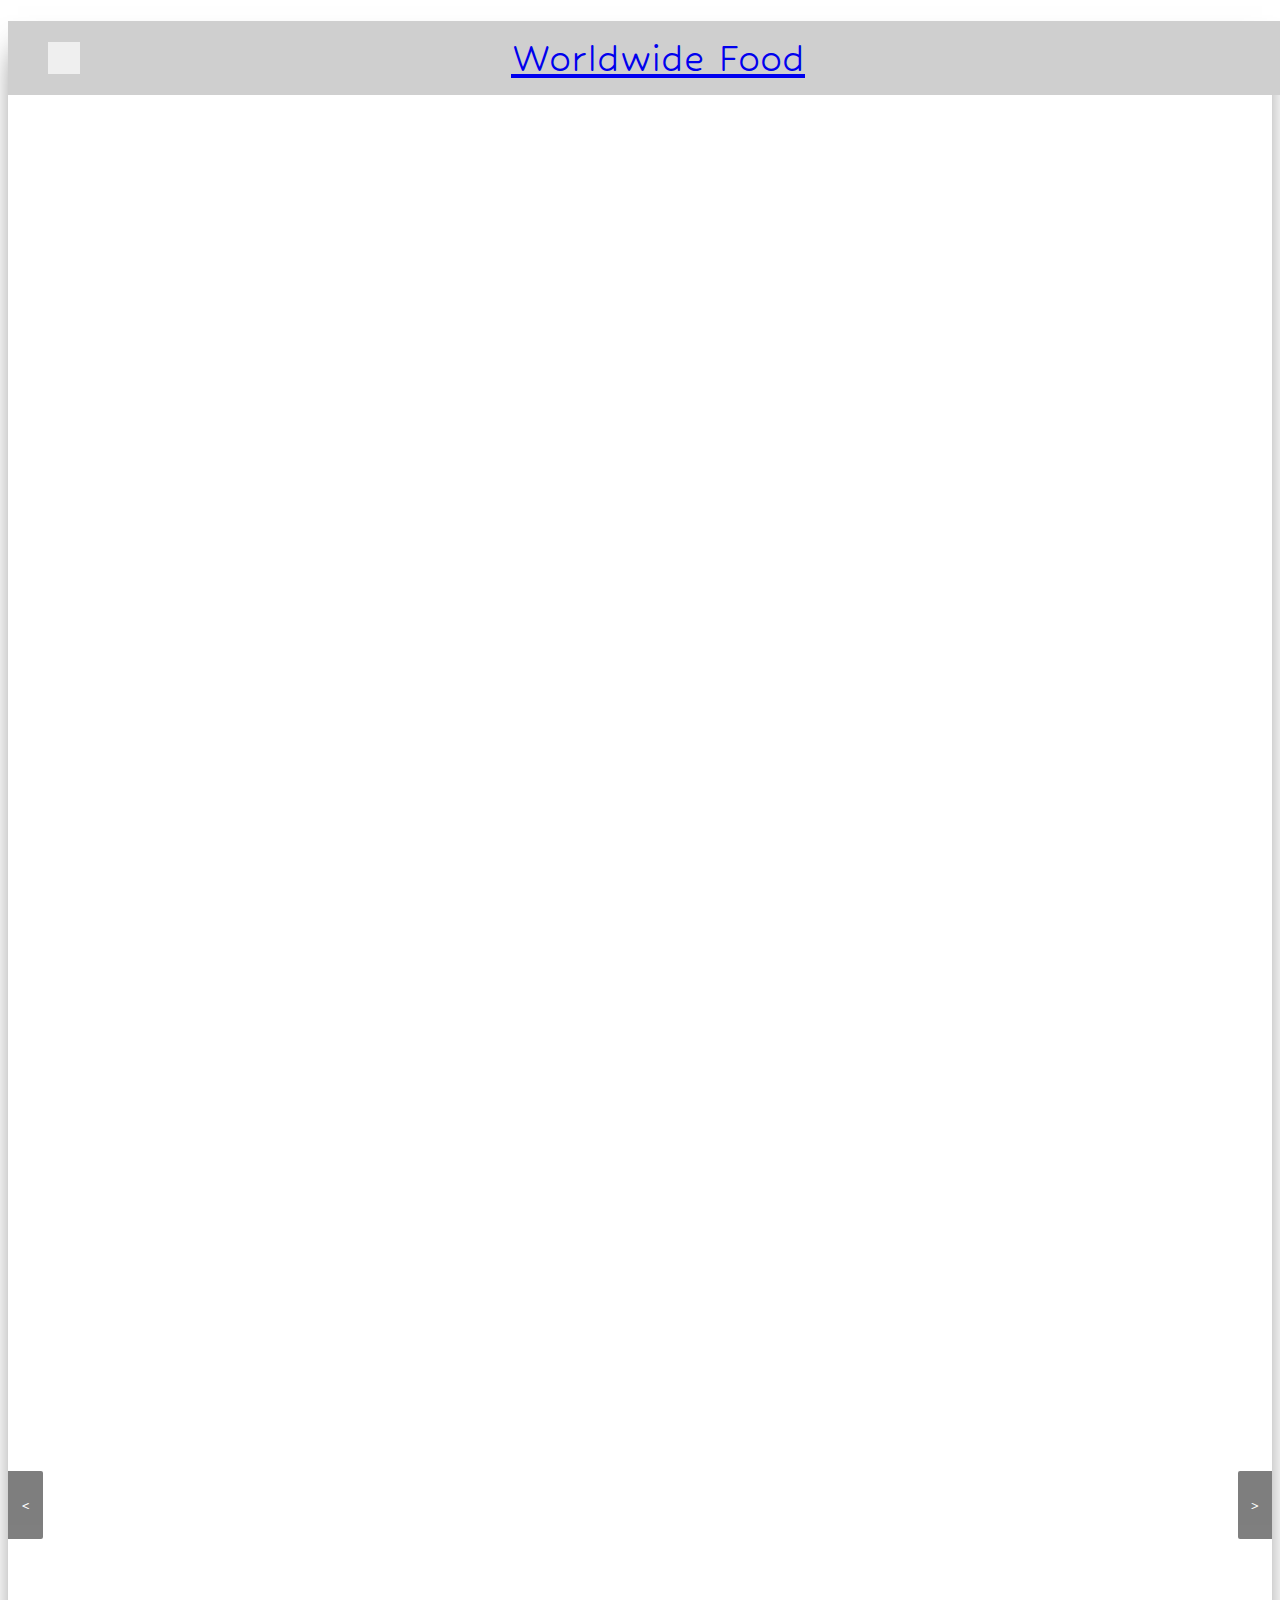
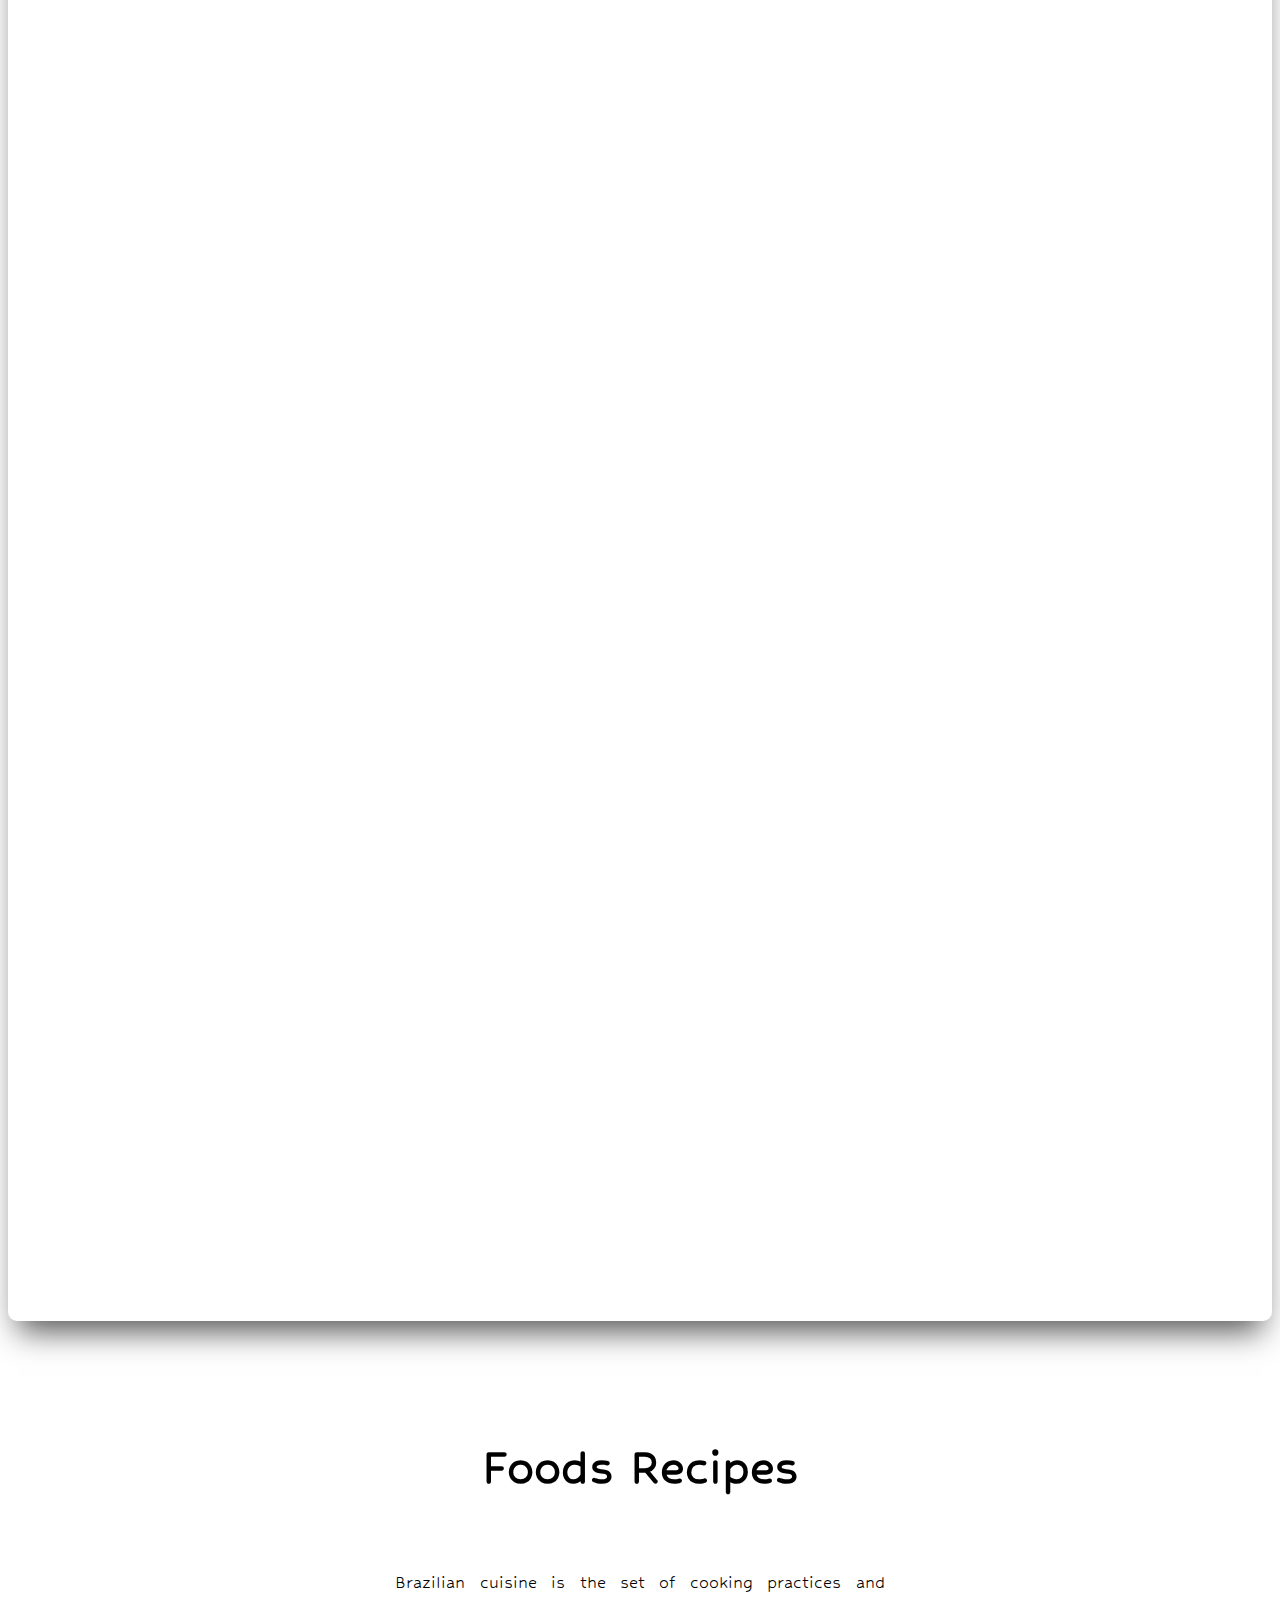
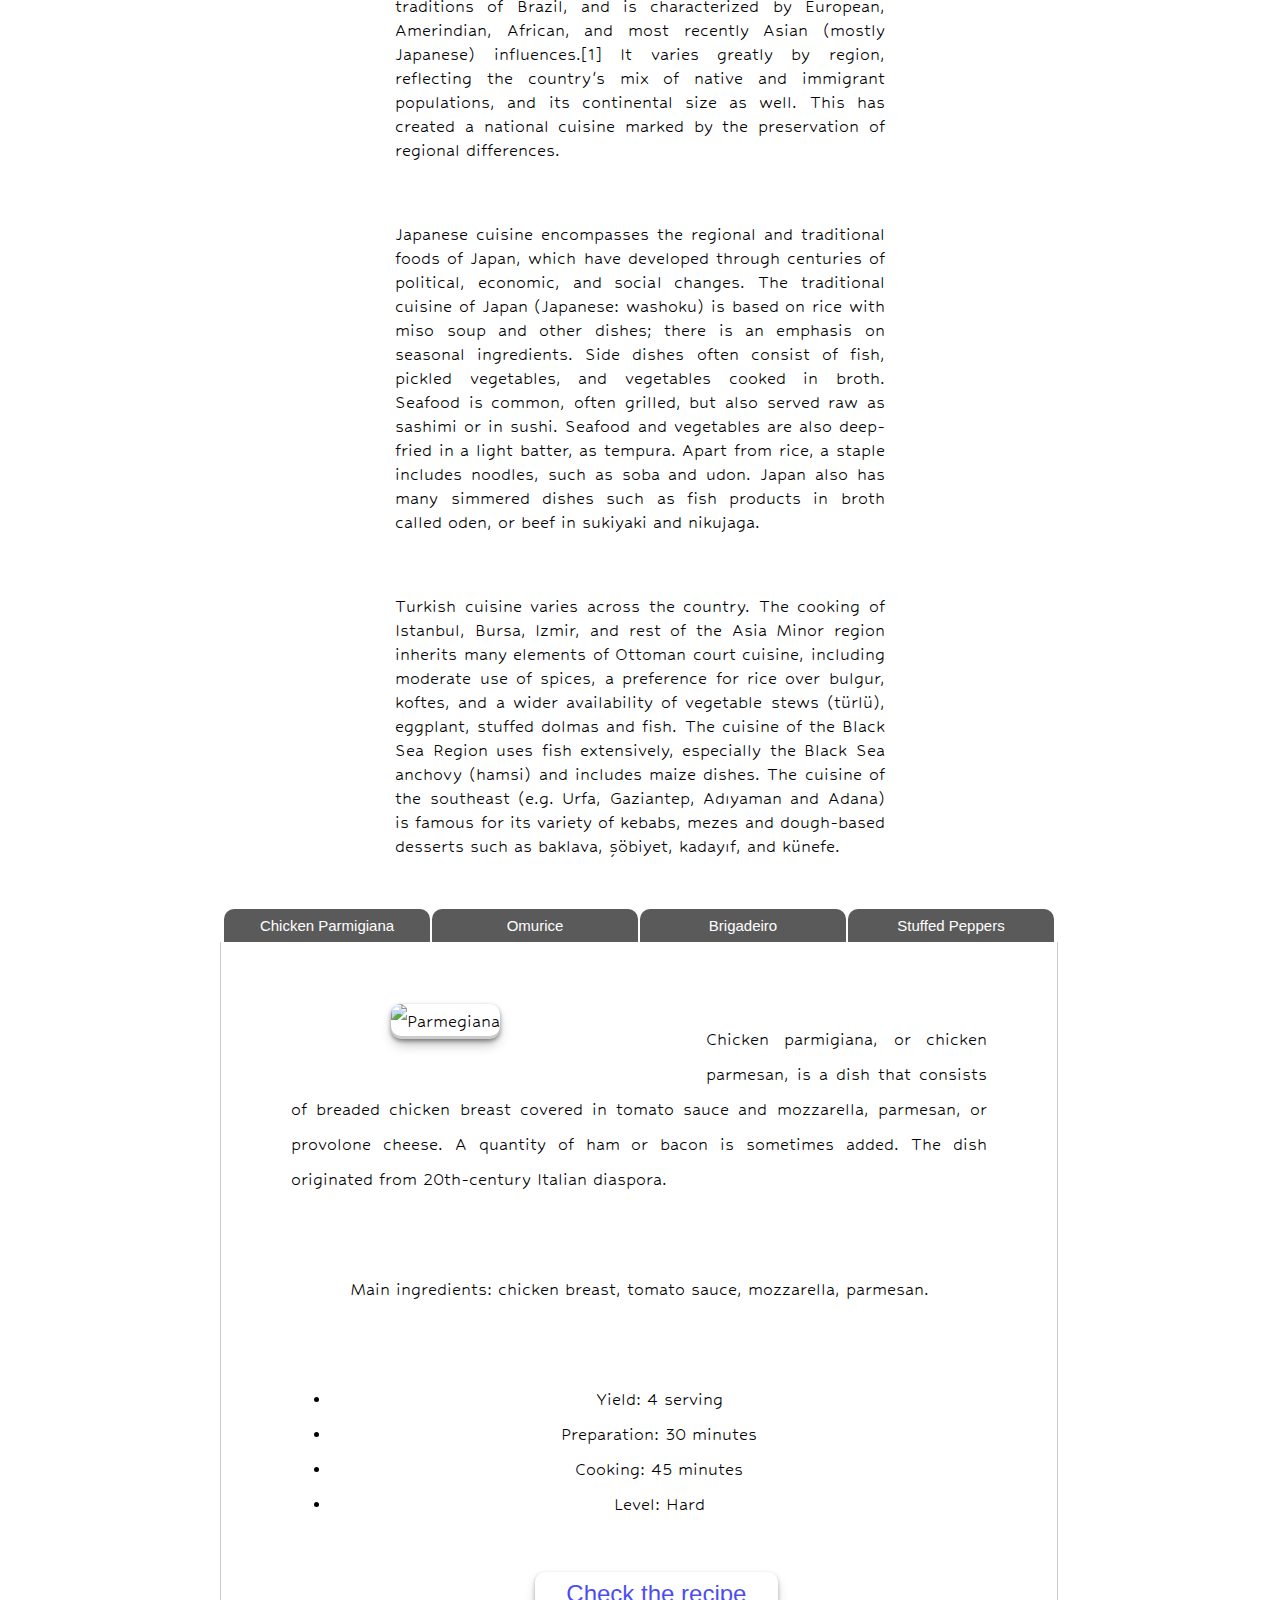
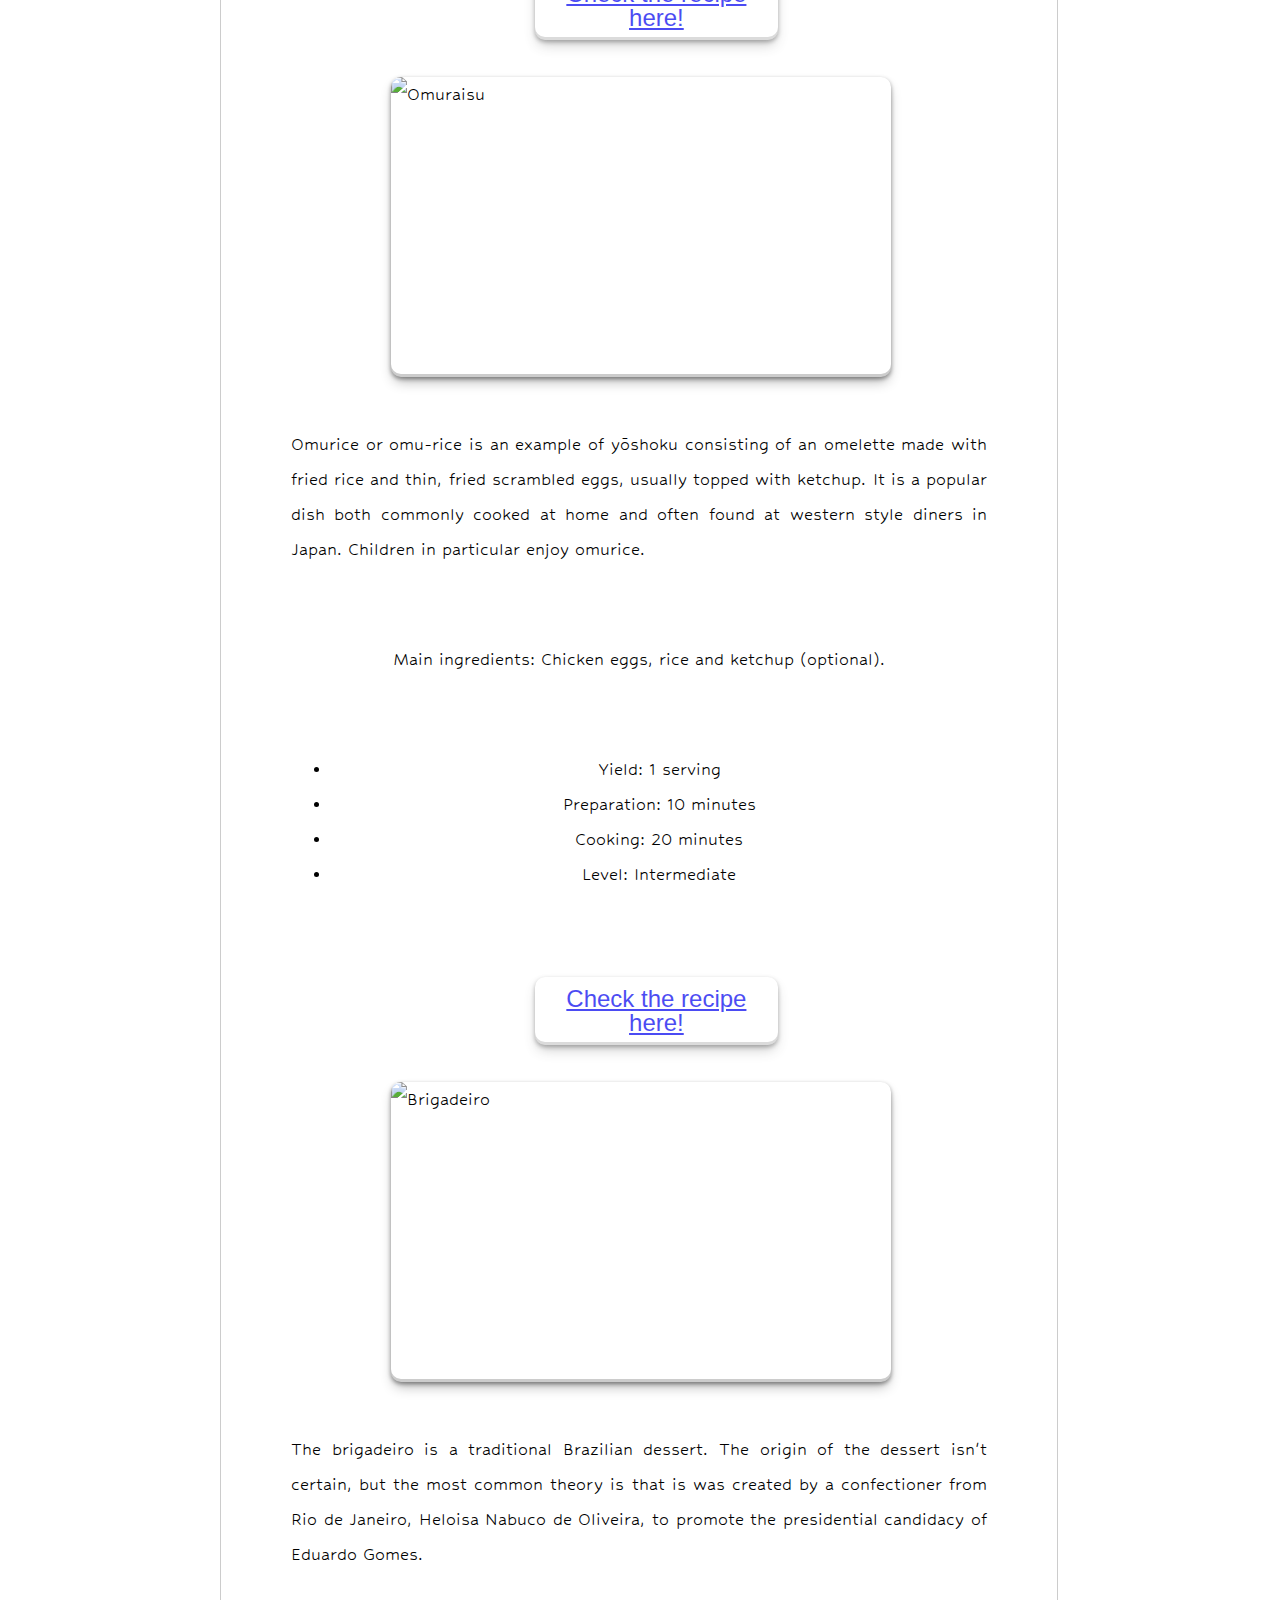
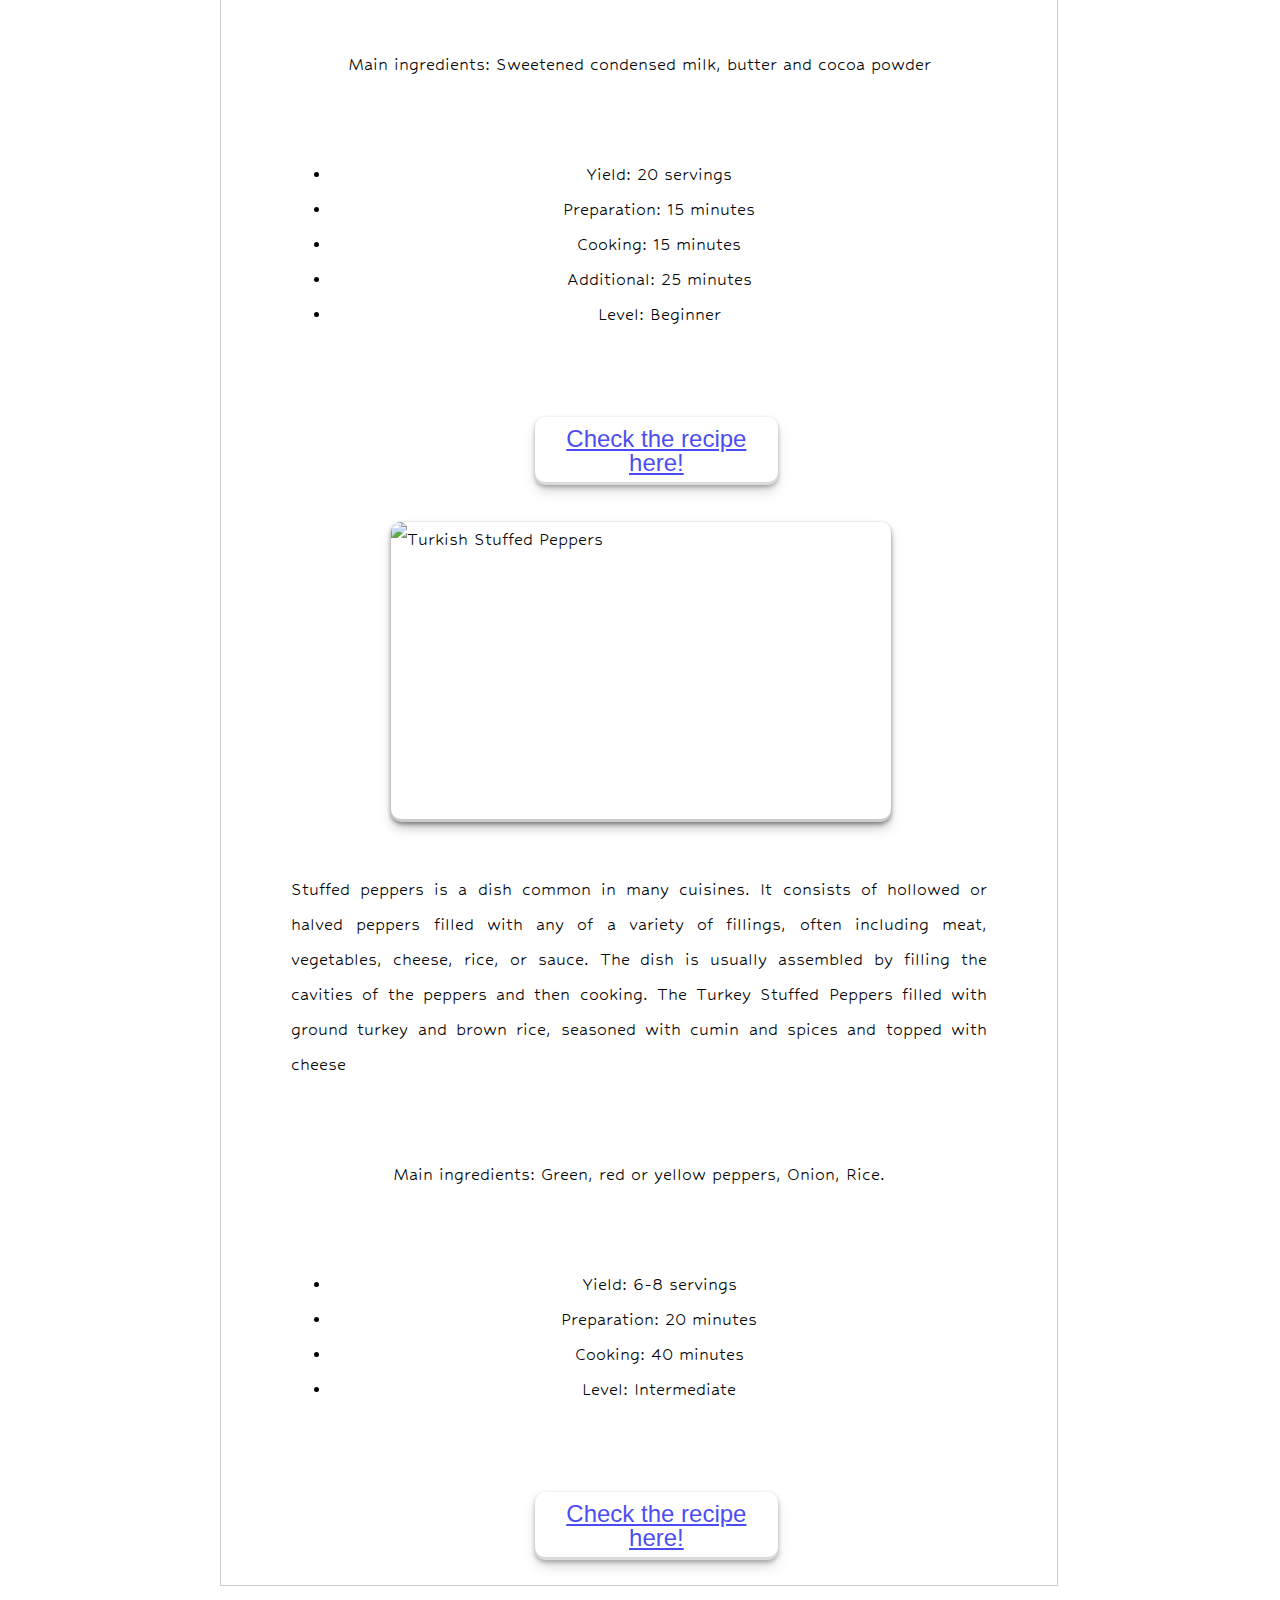
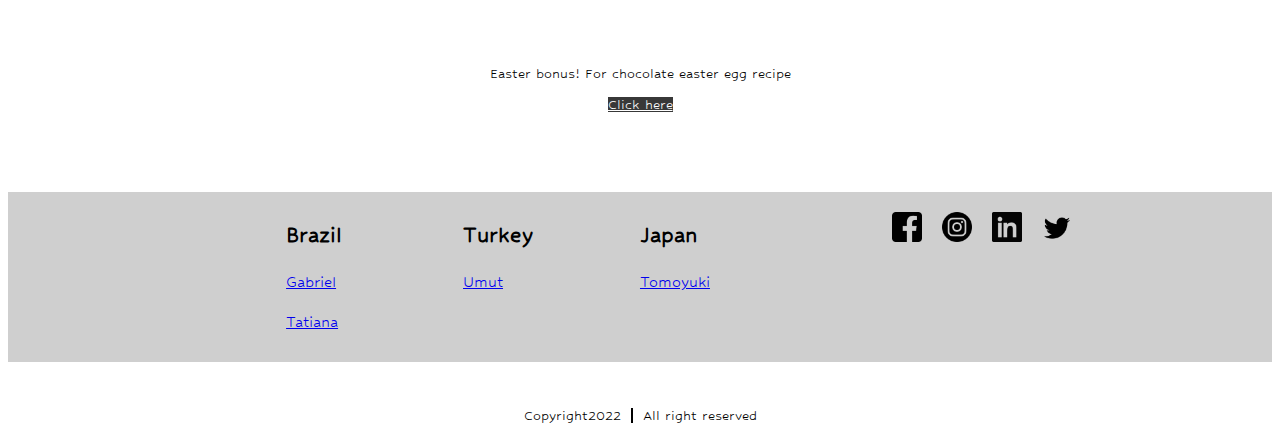
==== index.html @ cfc162a9 "up to date my page" ====
<!DOCTYPE html>
<html lang="en">
  <head>
    <meta charset="UTF-8" />
    <meta http-equiv="X-UA-Compatible" content="IE=edge" />
    <meta name="viewport" content="width=device-width, initial-scale=1.0" />
    <link rel="stylesheet" href="css/reset.css" />
    <link rel="stylesheet" href="css/style.css" />

    <!-- Font Awesome ver 6.0.0-->
    <script
      src="https://kit.fontawesome.com/bcd63e2dc6.js"
      crossorigin="anonymous"
    ></script>

    <!-- Google Fonts: Roboto, Open Sans -->
    <link rel="preconnect" href="https://fonts.googleapis.com" />
    <link rel="preconnect" href="https://fonts.gstatic.com" crossorigin />
    <link
      href="https://fonts.googleapis.com/css2?family=Hubballi&display=swap"
      rel="stylesheet"
    />

    <title>WorldWide Food</title>
</head>
    <header class="header">
      <div class="header__container">
        <div class="header__inner">
          <div class="header__inner__menu">
            <button onclick="menuBtn()" class="header__inner__menu--btn">
              <i class="fa-solid fa-bars fa-2x"></i>
            </button>
            <div id="myDropdown" class="header__inner__menu--btn--content">
              <a href="parmegiana.html" target="blank">Chicken Parmegiana</a>
              <a href="brigadeiro.html" target="blank">Brigadeiro</a>
              <a href="omurice.html" target="blank">Omurice</a>
              <a href="turkish.html" target="blank">Turkish Stuffed Peppers</a>
            </div>
          </div>
          <div class="header__inner__title">
            <a href="index.html">Worldwide Food</a>
          </div>
        </div>
      </div>
    </header>

    <h1></h1>
    <div id="slider">
        <a href="#" class="control_next">></a>
        <a href="#" class="control_prev"><</a>
        <ul>
          <li class="slider-bkground1"></li>
          <li class="slider-bkground2"></li>
          <li class="slider-bkground3"></li>
          <li class="slider-bkground4"></li>
        </ul>

    </div>
    <div class="home-content">
      <h1 class="first-h1">Foods Recipes</h1>
      <p>
        Brazilian cuisine is the set of cooking practices and traditions of Brazil, and is characterized by European, Amerindian, African, and most recently Asian (mostly Japanese) influences.[1] It varies greatly by region, reflecting the country's mix of native and immigrant populations, and its continental size as well. This has created a national cuisine marked by the preservation of regional differences.
      </p>
      <p>
        Japanese cuisine encompasses the regional and traditional foods of Japan, which have developed through centuries of political, economic, and social changes. The traditional cuisine of Japan (Japanese: washoku) is based on rice with miso soup and other dishes; there is an emphasis on seasonal ingredients. Side dishes often consist of fish, pickled vegetables, and vegetables cooked in broth. Seafood is common, often grilled, but also served raw as sashimi or in sushi. Seafood and vegetables are also deep-fried in a light batter, as tempura. Apart from rice, a staple includes noodles, such as soba and udon. Japan also has many simmered dishes such as fish products in broth called oden, or beef in sukiyaki and nikujaga.
      </p>
      <p>
        Turkish cuisine varies across the country. The cooking of Istanbul, Bursa, Izmir, and rest of the Asia Minor region inherits many elements of Ottoman court cuisine, including moderate use of spices, a preference for rice over bulgur, koftes, and a wider availability of vegetable stews (türlü), eggplant, stuffed dolmas and fish. The cuisine of the Black Sea Region uses fish extensively, especially the Black Sea anchovy (hamsi) and includes maize dishes. The cuisine of the southeast (e.g. Urfa, Gaziantep, Adıyaman and Adana) is famous for its variety of kebabs, mezes and dough-based desserts such as baklava, şöbiyet, kadayıf, and künefe.
      </p>
    </div>
    <div id="menu">
        <ul>
            <li><a class="hover_tab" href="#tab1">Chicken Parmigiana</a></li>
            <li><a class="hover_tab" href="#tab2">Omurice</a></li>
            <li><a class="hover_tab" href="#tab3">Brigadeiro</a></li>
            <li><a class="hover_tab" href="#tab4">Stuffed Peppers</a></li>
        </ul>
    </div>
    <div style="clear:both"></div>
    <div id="txt_cont">
        <div class="txt_tab" id="tab1">
            <img
                src="https://s2.glbimg.com/7JkYey4r7EIQsRNcfVucbyf7b2Q=/512x320/smart/e.glbimg.com/og/ed/f/original/2020/04/21/filet-mignon-a-parmegiana_venuto.jpg"
                alt="Parmegiana">
            <p>Chicken parmigiana, or chicken parmesan, is a dish that consists of breaded chicken breast covered in tomato sauce and mozzarella, parmesan, or provolone cheese. A quantity of ham or bacon is sometimes added. The dish originated from 20th-century Italian diaspora.</p><br>
            <p style="text-align:center">Main ingredients: chicken breast, tomato sauce, mozzarella, parmesan.</p><br>
            <ul style="text-align:center">
              <li>Yield: 4 serving</li>
              <li>Preparation: 30 minutes</li>
              <li>Cooking: 45 minutes</li>
              <li>Level: Hard</li>
            </ul>
            <button type="button" class="effect-btn effect-1"><a href="parmegiana.html" target="_blank">Check the recipe here!</a></button>
        
          </div>
        <div class="txt_tab" id="tab2">
          <img
          src="https://sudachirecipes.com/wp-content/uploads/2020/12/omurice_l1-1024x683.jpg"
          alt="Omuraisu" width="500" height="300">
      <p>Omurice or omu-rice is an example of yōshoku consisting of an omelette made with fried rice and thin, fried scrambled eggs, usually topped with ketchup. It is a popular dish both commonly cooked at home and often found at western style diners in Japan. Children in particular enjoy omurice.</p><br>
      <p style="text-align:center">Main ingredients: Chicken eggs, rice and ketchup (optional).</p><br>
      <ul style="text-align:center">
        <li>Yield: 1 serving</li>
        <li>Preparation: 10 minutes</li>
        <li>Cooking: 20 minutes</li>
        <li>Level: Intermediate</li>
      </ul>
      <br>
      <button type="button" class="effect-btn effect-1"><a href="omurice.html" target="_blank">Check the recipe here!</a></button>
      </div>

      <div class="txt_tab" id="tab3">
          <img
          src="https://media.baamboozle.com/uploads/images/48484/1589243894_64069"
          alt="Brigadeiro" width="500" height="300">
      <p>The brigadeiro is a traditional Brazilian dessert. The origin of the dessert isn't certain, but the most common theory is that is was created by a confectioner from Rio de Janeiro, Heloisa Nabuco de Oliveira, to promote the presidential candidacy of Eduardo Gomes.</p><br>
      <p style="text-align:center">Main ingredients: Sweetened condensed milk, butter and cocoa powder</p><br>
      <ul style="text-align:center">
        <li>Yield: 20 servings</li>
        <li>Preparation: 15 minutes</li>
        <li>Cooking: 15 minutes</li>
        <li>Additional: 25 minutes</li>
        <li>Level: Beginner</li>
      </ul>
      <br>
      <button type="button" class="effect-btn effect-1"><a href="brigadeiro.html" target="_blank">Check the recipe here!</a></button>
      </div>

      <div class="txt_tab" id="tab4"><img 
        src="http://move2turkey.com/wp-content/uploads/2020/04/Turkish-Stuffed-Peppers-Recipe-Dolma-Turkish-Recipes.jpg"
        alt="Turkish Stuffed Peppers" width="500" height="300">
    <p>Stuffed peppers is a dish common in many cuisines. It consists of hollowed or halved peppers filled with any of a variety of fillings, often including meat, vegetables, cheese, rice, or sauce. The dish is usually assembled by filling the cavities of the peppers and then cooking. The Turkey Stuffed Peppers filled with ground turkey and brown rice, seasoned with cumin and spices and topped with cheese </p><br>
    <p style="text-align:center">Main ingredients: Green, red or yellow peppers, Onion, Rice.  </p><br>
    <ul style="text-align:center">
      <li>Yield: 6-8 servings</li>
      <li>Preparation: 20 minutes</li>
      <li>Cooking: 40 minutes</li>
      <li>Level: Intermediate</li>
    </ul>
    <br>
    <button type="button" class="effect-btn effect-1"><a href="turkish.html" target="blank">Check the recipe here!</a></button>
      </div>

    </div>

    <!-- Modal  -->
    <div id="popup__modal">
        <img src="Images/image_chocolate_easter_eggs.jpeg">
        <a href="https://www.allrecipes.com/recipe/70660/chocolate-covered-easter-eggs/">Home made Chocolate Easter Egg</a><br>
        <a class="buttom__modal" href="#">Close</a>
    </div>

    <div id="box__modal">
      <p>Easter bonus! For chocolate easter egg recipe</p>
      <a class="buttom__modal" href="#">Click here</a>   
    </div>

    <!-- Footer part  -->
    <footer>
      <div class="footer_top">
        <div class="footer_brazil">
          <h2 class="footer_h2">Brazil</h2>
          <p class="footer_p"><a href="https://www.instagram.com/sbsgabriel/" target="_blank">Gabriel</a></p>
          <p class="footer_p"><a href="https://www.instagram.com/tgbohrer/" target="_blank">Tatiana</a></p>
        </div>
        <div class="footer_turkey">
          <h2 class="footer_h2">Turkey</h2>
          <p class="footer_p"><a href="https://www.instagram.com/umut.erbas/" target="_blank">Umut</a></p>
        </div>
        <div class="footer_japan">
          <h2 class="footer_h2">Japan</h2>
          <p class="footer_p"><a href="https://www.instagram.com/fujii_japan/" target="_blank">Tomoyuki</a></p>
        </div>
        <div class="footer_image_part">
          <a href="https://www.facebook.com/cicccvancouver/" target="_blank"><img
            class="footer_image"
            src="./Images/img_footer_facebook.png"
            alt="focebook_image"
          /></a>
          <a href="https://www.instagram.com/cicccvancouver/" target="_blank"><img
            class="footer_image"
            src="./Images/img_footer_instagram.png"
            alt="instagram_image"
          /></a>
          <a href="https://www.linkedin.com/school/cornerstone-international-community-college-of-canada/" target="_blank"><img
            class="footer_image"
            src="./Images/img_footer_linkdin.png"
            alt="linkdin_image"
          /></a>
          <a href="https://twitter.com/cicccvancouver" target="_blank"><img
            class="footer_image"
            src="./Images/img_footer_twitter.png"
            alt="twitter_image"
          /></a>
        </div>
      </div>

        <div class="footer_bottom">
            <p class="footer_bottom_copy">Copyright2022</p>
            <p class="footer_bottom_allright">All right reserved</p>
        </div>

      <!-- Scroll-to-top button  -->
      <div class="scroll">
        <div id="topbtn" class="scrbutton">
          <p class="topbtn_p"><a href="#">▲Top</a></p>
        </div>
      </div>
    </footer>

    <script src="scripts/jquery-3.6.0.min.js"></script>
    <script src="scripts/script.js"></script>
  </body>
</html>
---- css/style.css ----
/* HEADER */

.header {
  position: fixed;
  width: 100%;
  padding: 5px 10px;
  margin-bottom: 50px;
  background-color: #cfcfcf;
  z-index: 1000;
}

.header__inner {
  display: flex;
  position: relative;
  align-items: center;
  justify-content: center;
  height: 64px;
}

.header__inner__title {
  font-family: "Hubballi", cursive;
  font-size: 45px;
}

/* Dropdown Button */
.fa-solid {
  color: #ffffff;
  display: block;
}

.header__inner__menu--btn {
  color: #ffffff;
  padding: 16px;
  font-size: 16px;
  border: none;
  cursor: pointer;
}

.header__inner__menu--btn:hover {
  opacity: 0.6;
  transition: all 0.2s ease;
}

.header__inner__menu {
  position: absolute;
  left: 30px;
  display: inline-block;
}

.header__inner__menu--btn--content {
  display: none;
  position: absolute;
  background-color: #ffffff;
  min-width: 160px;
  box-shadow: 0px 8px 16px 0px rgba(0, 0, 0, 0.2);
  z-index: 1;
}

.header__inner__menu--btn--content a {
  color: black;
  padding: 12px 16px;
  text-decoration: none;
  display: block;
}

.header__inner__menu--btn--content a:hover {
  background-color: #cfcfcf;
}

.show {
  display: block;
}

/* END HEADER */

body {
  background-color: #ffffff;
  font-family: "Hubballi", cursive;
}

.fake {
  height: 70px;
}

.home-content {
  margin: 50px 360px;
  text-align: center;
}

.home-content h1 {
  font-size: 55px;
  padding-top: 70px;
}

.home-content p {
  font-size: 20px;
  padding-top: 40px;
  text-align: justify;
  line-height: 24px;
  padding-left: 5%;
  padding-right: 5%;
}

@import url(https://fonts.googleapis.com/css?family=Open+Sans:400,300,600);

/*  Carousel part  */

@import url(https://fonts.googleapis.com/css?family=Open+Sans:400,300,600);

#slider {
  position: relative;
  overflow: hidden;
  margin: 0 auto 0 auto;
  box-shadow: rgb(83, 83, 83) 0px 20px 30px -10px;
  border-radius: 9px;
}

#slider:hover {
  box-shadow: rgb(83, 83, 83) 0px 15px 25px -5px;
  transition: all 0.3s ease;
}

#slider ul {
  position: relative;
  margin-top: 100px;
  list-style: none;
}

#slider ul li {
  position: relative;
  display: block;
  float: left;
  margin: 0;
  padding: 0;
  width: 1000px;
  height: 700px;
  text-align: center;
}

.slider-bkground1 {
  background: url(https://i0.wp.com/3talheres.com.br/wp-content/uploads/2019/09/Festival-da-Parmegiana-no-Griletto.jpg?resize=1170%2C600&ssl=1);
  background-repeat: no-repeat;
  background-size: cover;
}

.slider-bkground2 {
  background: url(https://i.ytimg.com/vi/FCmfXqVJc6Q/maxresdefault.jpg);
  background-repeat: no-repeat;
  background-size: cover;
}

.slider-bkground3 {
  background: url(http://ricettebrasiliane.it/wp-content/uploads/2018/08/ricette-brasiliane-brigadeiro-1.jpg);
  background-repeat: no-repeat;
  background-size: cover;
}

.slider-bkground4 {
  background: url(https://s3.amazonaws.com/finegardening.s3.tauntoncloud.com/app/uploads/vg-migration/2020/01/27234524/kg17gu5-thumb-16x9.jpg);
  background-repeat: no-repeat;
  background-size: cover;
}

a.control_prev,
a.control_next {
  position: absolute;
  top: 50%;
  z-index: 999;
  display: block;
  padding: 2% 1%;
  width: auto;
  height: auto;
  background: #2a2a2a;
  color: #ffffff;
  text-decoration: none;
  font-weight: 600px;
  font-size: 18px;
  opacity: 0.6;
  cursor: pointer;
}

a.control_prev:hover,
a.control_next:hover {
  opacity: 1;
  transition: all 0.2s ease;
}

a.control_prev {
  border-radius: 0 2px 2px 0;
}

a.control_next {
  right: 0;
  border-radius: 2px 0 0 2px;
}

.slider_option {
  margin: 10px auto;
  font-size: 18px;
}

/*  footer part  */

footer {
  background-color: #cfcfcf;
  height: 170px;
}
.footer_top {
  display: flex;
  margin-left: 15%;
  margin-right: 15%;
  padding-top: 10px;
}

.footer_top h2 {
  font-size: 25px;
}

.footer_top p {
  font-size: 18px;
  padding-top: 5px;
}

.footer_top p:hover {
  opacity: 0.6;
  transition: all 0.2s ease;
}

.footer_brazil {
  width: 20%;
  margin-left: 10%;
}

.footer_turkey {
  width: 20%;
}
.footer_japan {
  width: 20%;
}

.footer_image_part {
  width: 20%;
  margin-left: 10%;
  display: flex;
  justify-content: flex-end;
}

.footer_image {
  width: 30px;
  height: 30px;
  margin: 10px;
}

.footer_image:hover {
  opacity: 0.6;
  transition: all 0.2s ease;
}

.footer_bottom {
  display: flex;
  justify-content: center;
  padding-top: 3.5%;
}

.footer_bottom_copy {
  border-right: 2px solid black;
  padding-right: 10px;
}

.footer_bottom_allright {
  margin-left: 10px;
}

/*  Scroll-to-top button  */

.scroll {
  text-align: right;
  display: none;
}

.scrbutton {
  position: fixed;
  right: 5%;
  bottom: 5%;
  background-color: #5a5a5a;
  padding: 10px 20px 10px 20px;
  opacity: 1;
  border-radius: 20px;
}

.scrbutton:hover {
  opacity: 0.5;
  transition: all 0.2s ease-out;
}

.topbtn_p {
  margin-bottom: 0%;
  margin-right: 5%;
  font-weight: bold;
  color: #ffffff;
}

/*  Scroll-to-top button  */
#menu {
  float: right;
  position: relative;
  left: -50%;
  text-align: left;
}
#menu ul {
  position: relative;
  left: 50%;
  list-style: none;
  padding: 0;
  margin: 0;
}
#menu li {
  float: left;
  position: relative;
  margin: 0 2px 0 0;
  border-bottom: 0;
  width: 206px;
  text-align: center;
}
#menu li a {
  text-decoration: none;
  display: block;
  padding: 8px 15px;
  color: #ffffff;
  font: 15px "Trebuchet MS", Trebuchet, sans-serif;
  border-radius: 10px 10px 0 0;
  background-color: #5a5a5a;
}
#menu li a:hover {
  background-color: #ffffff;
  color: #000;
}
#txt_cont {
  font-size: 20px;
  position: relative;
  width: 836px;
  line-height: 35px;
  border: 1px solid #ccc;
  border-top: 0;
  margin-left: -420px;
  left: 50%;
  margin-bottom: 50px;
  padding-top: 50px;
  text-align: justify;
}
.txt_tab {
  padding: 10px 70px 25px 70px;
}

.txt_tab img {
  float: left;
  margin: 2px 206px 50px 100px;
  border-radius: 10px;
  box-shadow: rgba(0, 0, 0, 0.4) 0px 2px 4px,
    rgba(0, 0, 0, 0.3) 0px 7px 13px -3px, rgba(0, 0, 0, 0.2) 0px -3px 0px inset;
}

.txt_tab img:hover {
  transition: all 0.3s ease-out;
  box-shadow: rgba(0, 0, 0, 0.4) 0px 4px 8px,
    rgba(0, 0, 0, 0.3) 0px 14px 26px -6px, rgba(0, 0, 0, 0.2) 0px -6px 0px inset;
}

#menu ul li a.hover_tab:hover {
  background-color: #ccc;
  color: #000;
  transition: all 0.3s ease-out;
}

.effect-btn {
  border: none;
  color: #fff;
  padding: 10px;
  margin: 30px 30% 0 35%;
  font-size: 24px;
  line-height: 24px;
  border-radius: 10px;
  position: relative;
  box-sizing: border-box;
  cursor: pointer;
  background-color: #ffffff;
  color: #000000;
  opacity: 0.7;
  box-shadow: rgba(0, 0, 0, 0.4) 0px 2px 4px,
    rgba(0, 0, 0, 0.3) 0px 7px 13px -3px, rgba(0, 0, 0, 0.2) 0px -3px 0px inset;
}

.effect-btn:hover {
  opacity: 1;
  transform: translateY(-2px);
  transition: all 0.2s ease-out;
}

/* Modal */

#box__modal {
  text-align: center;
  margin-top: 5rem;
  margin-bottom: 5rem;
}

#box__modal a {
  font-size: 1rem;
  background: rgba(0, 0, 0, 0.78);
  color: #ffffff;
  -webkit-transition: 0.25s ease;
  transition: 0.25s ease;
}

#popup__modal {
  display: none;
  position: fixed;
  z-index: 1000;
  text-align: center;
  bottom: 50%;
  left: 50%;
  margin: -100px 0 0 -150px;
  background: #fff;
  width: 280px;
  height: 200px;
  padding: 30px;
  border: 1px solid black;
}

#popup__modal h2 {
  font-size: 36px;
  color: #000000;
}

#popup__modal a {
  font-size: 16px;
  color: #000000;
  -webkit-transition: 0.25s ease;
  transition: 0.25s ease;
}

#box__modal a:hover {
  background: rgba(0, 0, 0, 0.9);
}

#popup__modal a:hover {
  text-decoration: underline;
}
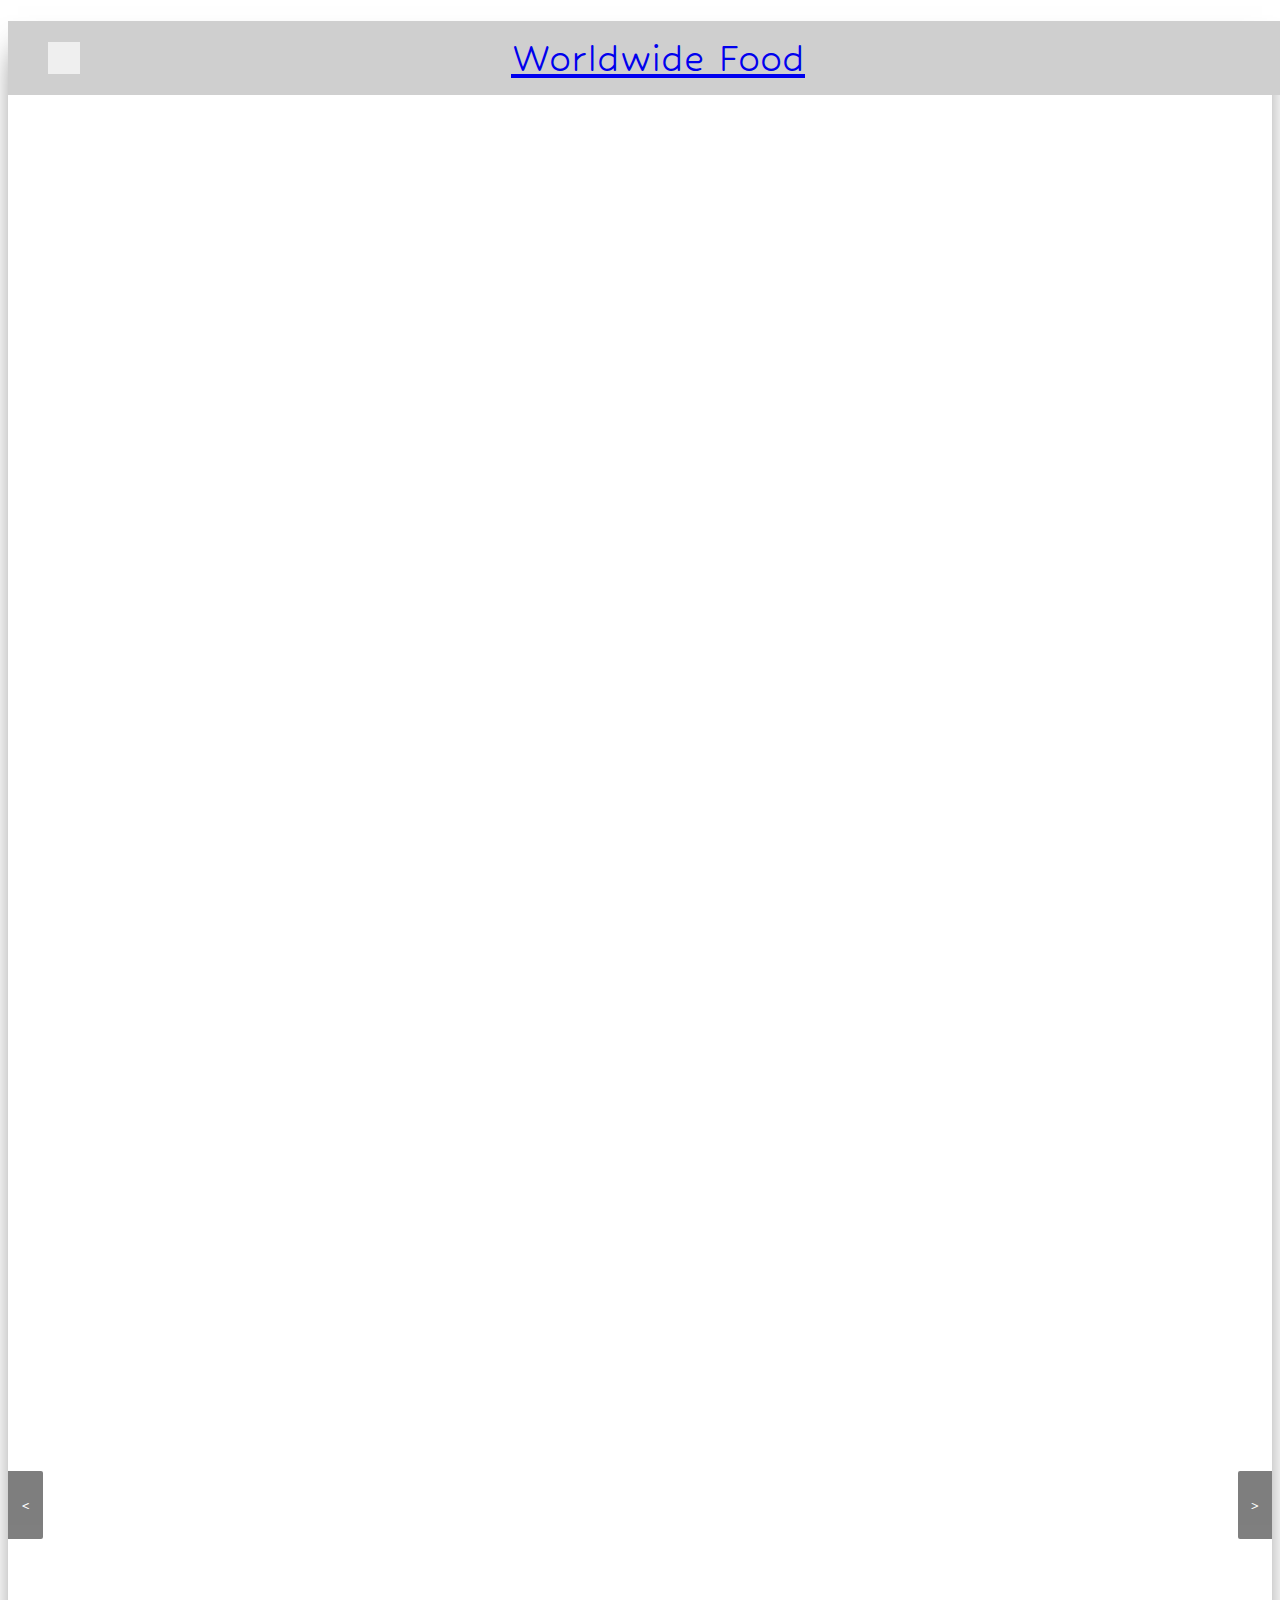
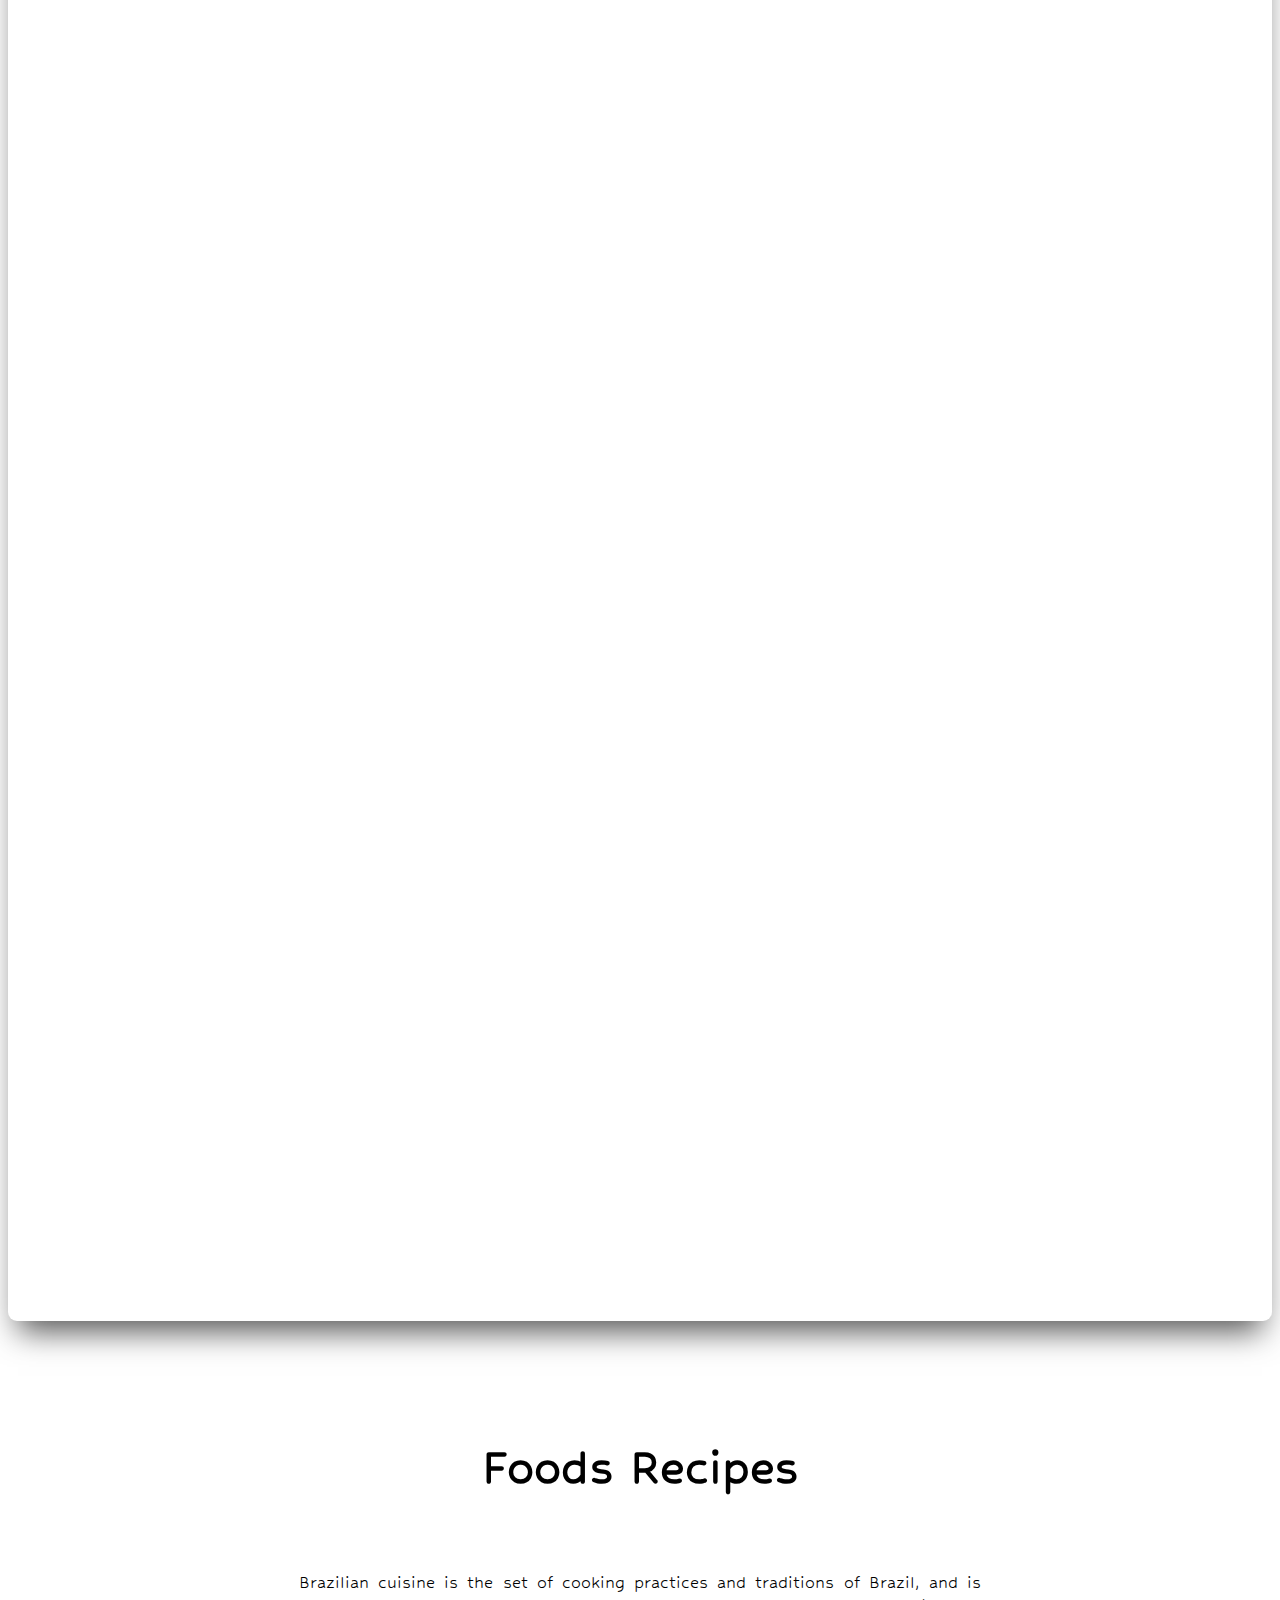
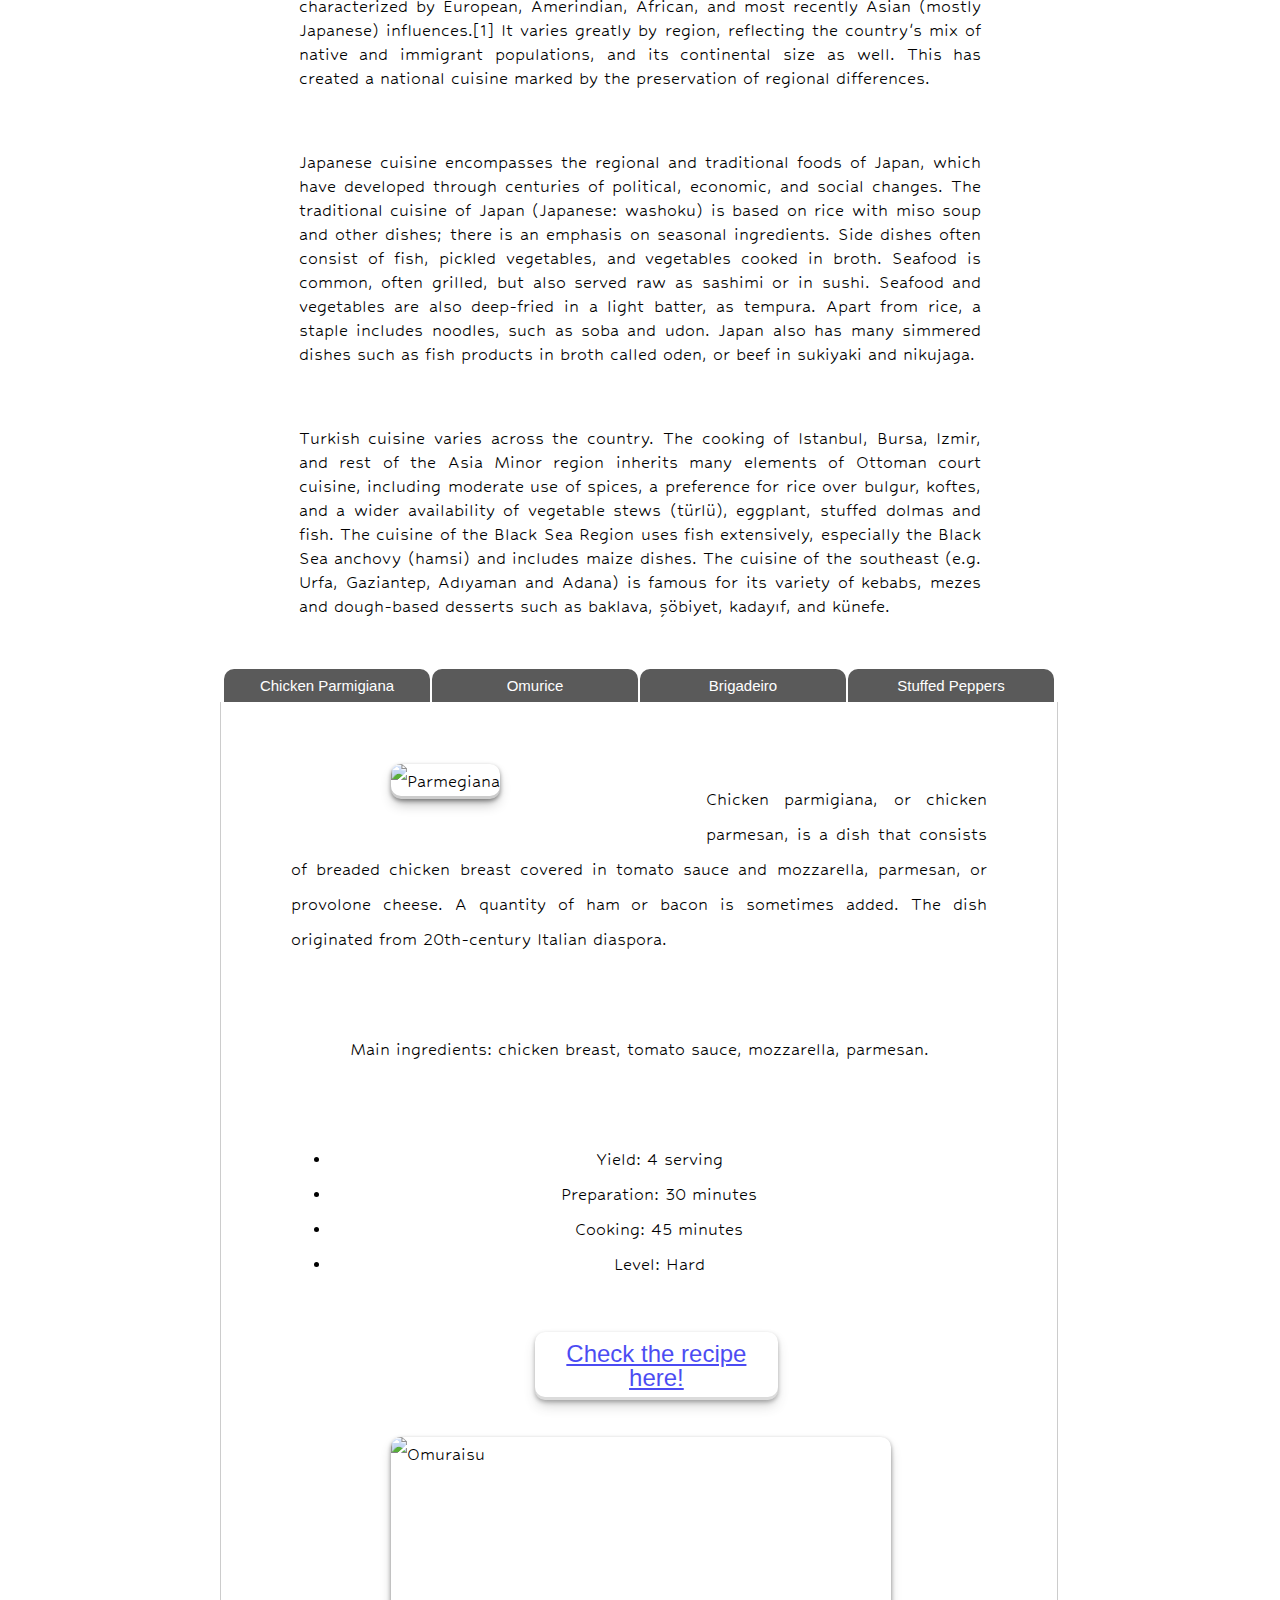
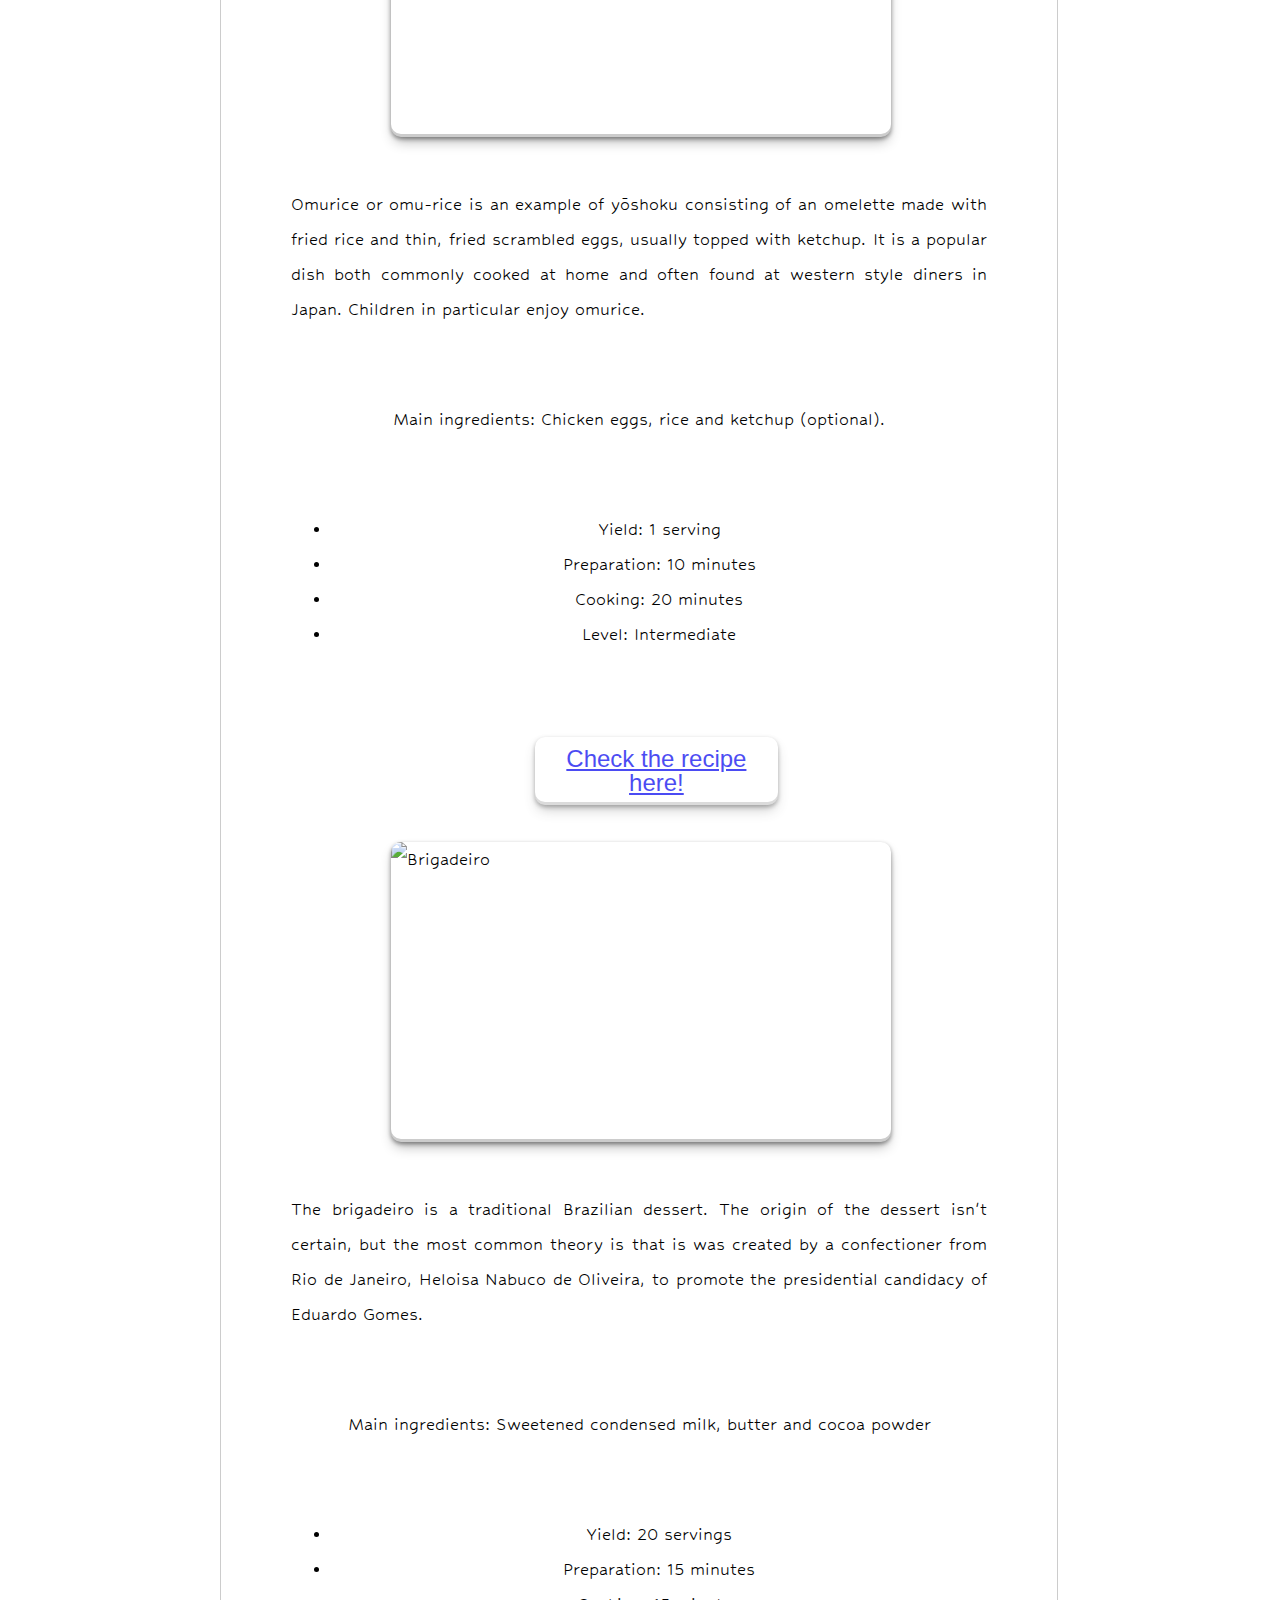
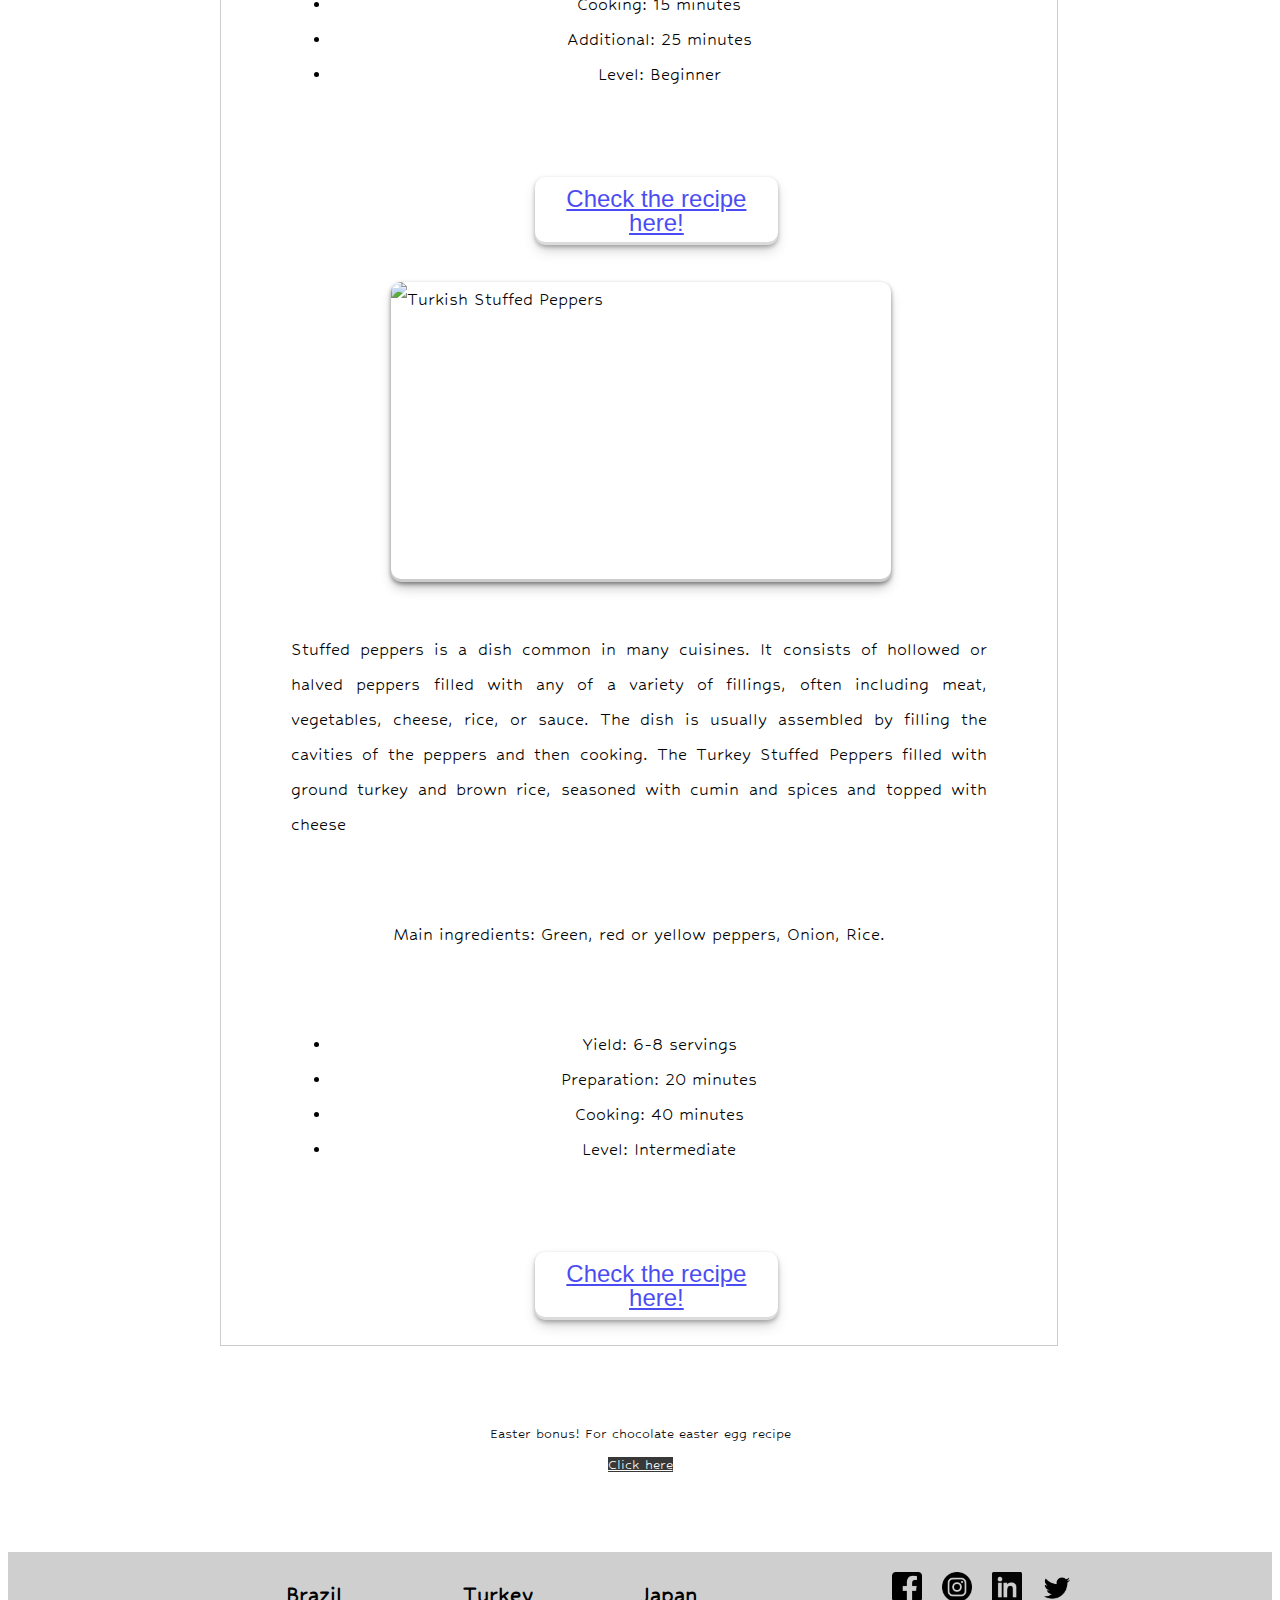
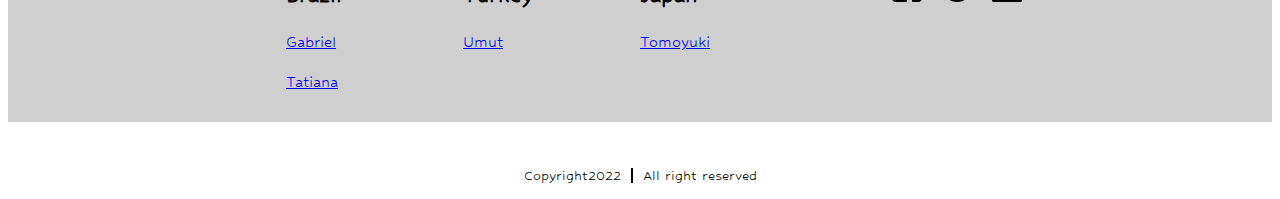
==== commit 210d2711: "index and style.css update" ====
--- a/index.html
+++ b/index.html
@@ -33,7 +33,7 @@
             <div id="myDropdown" class="header__inner__menu--btn--content">
               <a href="parmegiana.html" target="blank">Chicken Parmegiana</a>
               <a href="brigadeiro.html" target="blank">Brigadeiro</a>
-              <a href="omurice.html" target="blank">Omurice</a>
+              <a href="tomo.html" target="blank">Omurice</a>
               <a href="turkish.html" target="blank">Turkish Stuffed Peppers</a>
             </div>
           </div>
@@ -48,11 +48,11 @@
     <div id="slider">
         <a href="#" class="control_next">></a>
         <a href="#" class="control_prev"><</a>
-        <ul>
-          <li class="slider-bkground1"></li>
-          <li class="slider-bkground2"></li>
-          <li class="slider-bkground3"></li>
-          <li class="slider-bkground4"></li>
+        <ul class="slider-bkground">
+          <li class="slider_img_1"></li>
+          <li class="slider_img_2"></li>
+          <li class="slider_img_3"></li>
+          <li class="slider_img_4"></li>
         </ul>
 
     </div>
@@ -106,7 +106,7 @@
         <li>Level: Intermediate</li>
       </ul>
       <br>
-      <button type="button" class="effect-btn effect-1"><a href="omurice.html" target="_blank">Check the recipe here!</a></button>
+      <button type="button" class="effect-btn effect-1"><a href="Tomo/tomo.html" target="_blank">Check the recipe here!</a></button>
       </div>
 
       <div class="txt_tab" id="tab3">
--- a/css/style.css
+++ b/css/style.css
@@ -1,3 +1,12 @@
+body {
+  background-color: #fff;
+  font-family: "Hubballi", cursive;
+}
+
+.fake {
+  height: 70px;
+}
+
 /* HEADER */
 
 .header {
@@ -18,18 +27,17 @@
 }
 
 .header__inner__title {
-  font-family: "Hubballi", cursive;
   font-size: 45px;
 }
 
 /* Dropdown Button */
 .fa-solid {
-  color: #ffffff;
+  color: #808080;
   display: block;
 }
 
 .header__inner__menu--btn {
-  color: #ffffff;
+  color: white;
   padding: 16px;
   font-size: 16px;
   border: none;
@@ -50,7 +58,7 @@
 .header__inner__menu--btn--content {
   display: none;
   position: absolute;
-  background-color: #ffffff;
+  background-color: #f1f1f1;
   min-width: 160px;
   box-shadow: 0px 8px 16px 0px rgba(0, 0, 0, 0.2);
   z-index: 1;
@@ -64,7 +72,7 @@
 }
 
 .header__inner__menu--btn--content a:hover {
-  background-color: #cfcfcf;
+  background-color: #dddddd;
 }
 
 .show {
@@ -73,17 +81,10 @@
 
 /* END HEADER */
 
-body {
-  background-color: #ffffff;
-  font-family: "Hubballi", cursive;
-}
-
-.fake {
-  height: 70px;
-}
+
 
 .home-content {
-  margin: 50px 360px;
+  margin: 50px 20%;
   text-align: center;
 }
 
@@ -105,8 +106,6 @@
 
 /*  Carousel part  */
 
-@import url(https://fonts.googleapis.com/css?family=Open+Sans:400,300,600);
-
 #slider {
   position: relative;
   overflow: hidden;
@@ -137,28 +136,25 @@
   text-align: center;
 }
 
-.slider-bkground1 {
-  background: url(https://i0.wp.com/3talheres.com.br/wp-content/uploads/2019/09/Festival-da-Parmegiana-no-Griletto.jpg?resize=1170%2C600&ssl=1);
+.slider-bkground {
   background-repeat: no-repeat;
   background-size: cover;
 }
 
-.slider-bkground2 {
+.slider_img_1 {
+  background: url(https://i0.wp.com/3talheres.com.br/wp-content/uploads/2019/09/Festival-da-Parmegiana-no-Griletto.jpg?resize=1170%2C600&ssl=1);
+}
+
+.slider_img_2 {
   background: url(https://i.ytimg.com/vi/FCmfXqVJc6Q/maxresdefault.jpg);
-  background-repeat: no-repeat;
-  background-size: cover;
-}
-
-.slider-bkground3 {
+}
+
+.slider_img_3 {
   background: url(http://ricettebrasiliane.it/wp-content/uploads/2018/08/ricette-brasiliane-brigadeiro-1.jpg);
-  background-repeat: no-repeat;
-  background-size: cover;
-}
-
-.slider-bkground4 {
+}
+
+.slider_img_4 {
   background: url(https://s3.amazonaws.com/finegardening.s3.tauntoncloud.com/app/uploads/vg-migration/2020/01/27234524/kg17gu5-thumb-16x9.jpg);
-  background-repeat: no-repeat;
-  background-size: cover;
 }
 
 a.control_prev,
@@ -171,7 +167,7 @@
   width: auto;
   height: auto;
   background: #2a2a2a;
-  color: #ffffff;
+  color: #fff;
   text-decoration: none;
   font-weight: 600px;
   font-size: 18px;
@@ -194,10 +190,6 @@
   border-radius: 2px 0 0 2px;
 }
 
-.slider_option {
-  margin: 10px auto;
-  font-size: 18px;
-}
 
 /*  footer part  */
 
@@ -297,7 +289,7 @@
   margin-bottom: 0%;
   margin-right: 5%;
   font-weight: bold;
-  color: #ffffff;
+  color: #fff;
 }
 
 /*  Scroll-to-top button  */
@@ -332,7 +324,7 @@
   background-color: #5a5a5a;
 }
 #menu li a:hover {
-  background-color: #ffffff;
+  background-color: #ccc;
   color: #000;
 }
 #txt_cont {
@@ -383,8 +375,8 @@
   position: relative;
   box-sizing: border-box;
   cursor: pointer;
-  background-color: #ffffff;
-  color: #000000;
+  background-color: #fff;
+  color: black;
   opacity: 0.7;
   box-shadow: rgba(0, 0, 0, 0.4) 0px 2px 4px,
     rgba(0, 0, 0, 0.3) 0px 7px 13px -3px, rgba(0, 0, 0, 0.2) 0px -3px 0px inset;
@@ -407,7 +399,7 @@
 #box__modal a {
   font-size: 1rem;
   background: rgba(0, 0, 0, 0.78);
-  color: #ffffff;
+  color: #fefefe;
   -webkit-transition: 0.25s ease;
   transition: 0.25s ease;
 }
@@ -429,12 +421,12 @@
 
 #popup__modal h2 {
   font-size: 36px;
-  color: #000000;
+  color: #000;
 }
 
 #popup__modal a {
   font-size: 16px;
-  color: #000000;
+  color: #000;
   -webkit-transition: 0.25s ease;
   transition: 0.25s ease;
 }
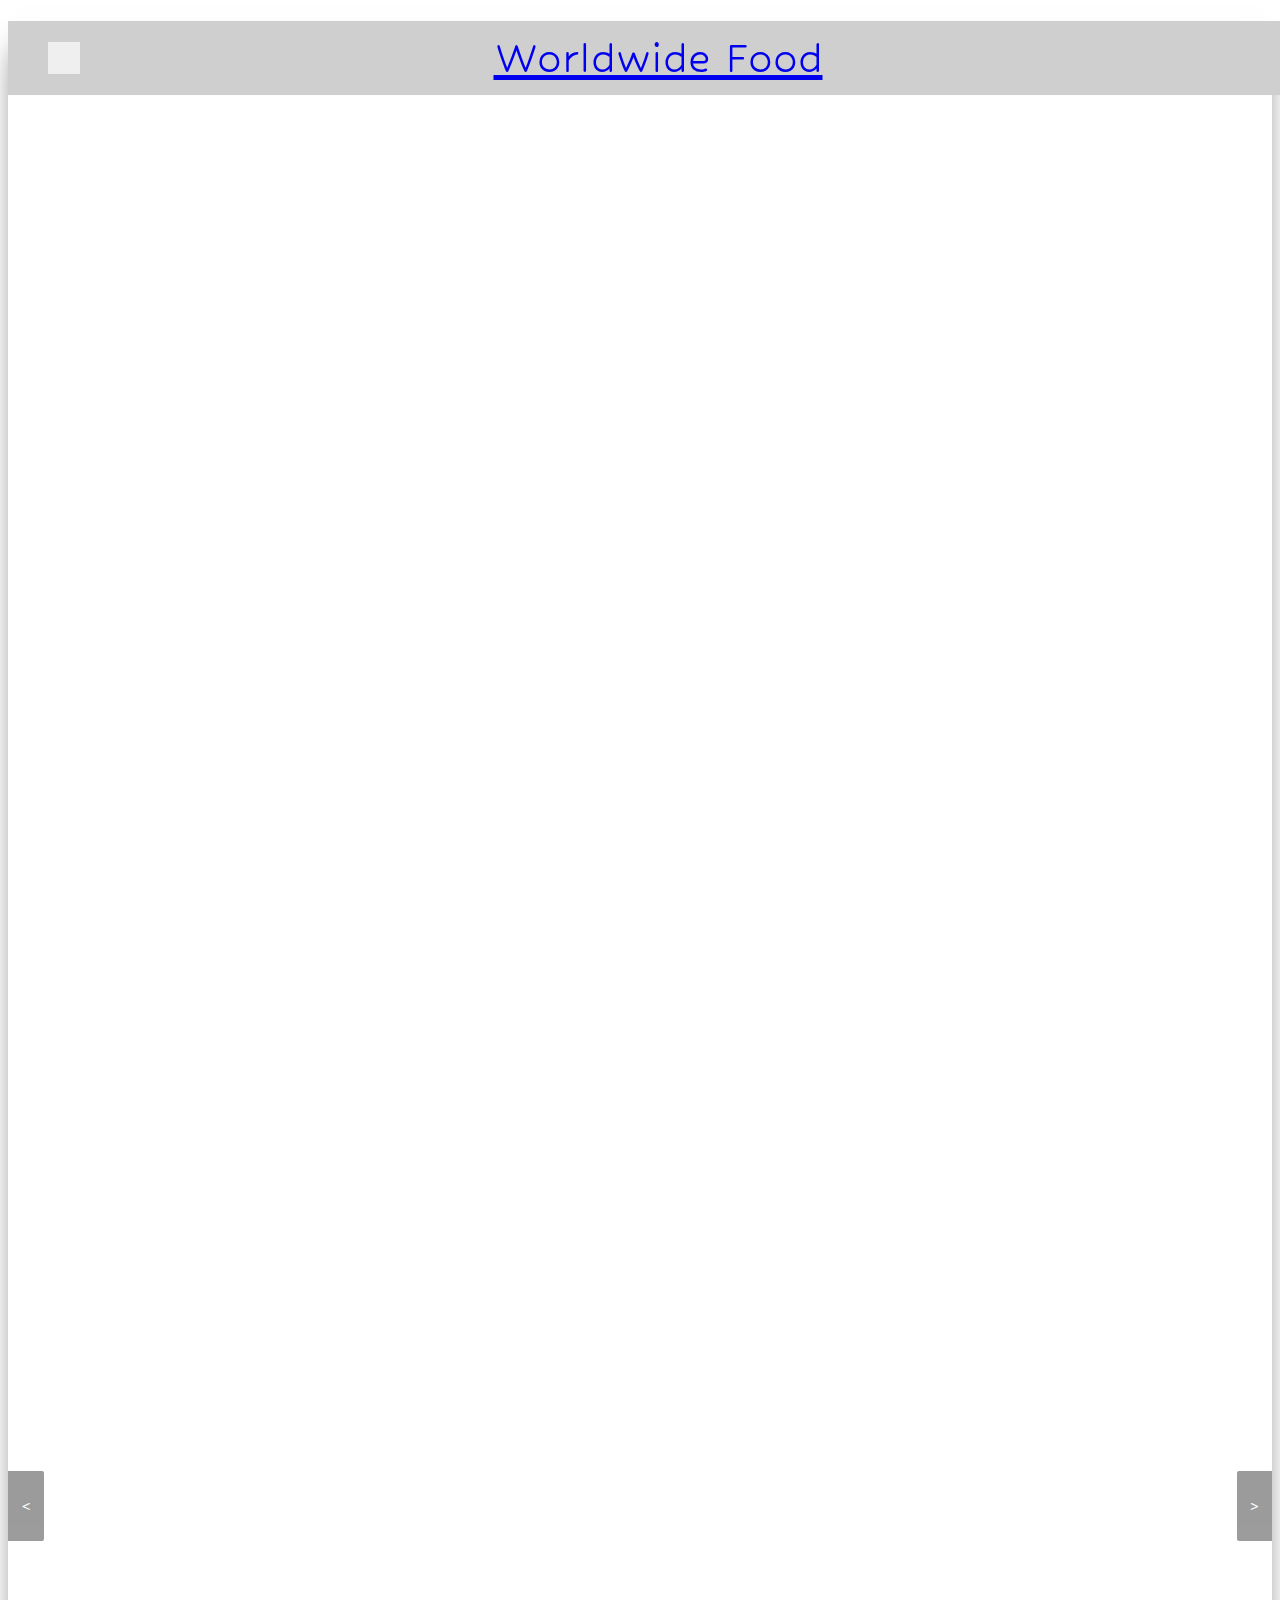
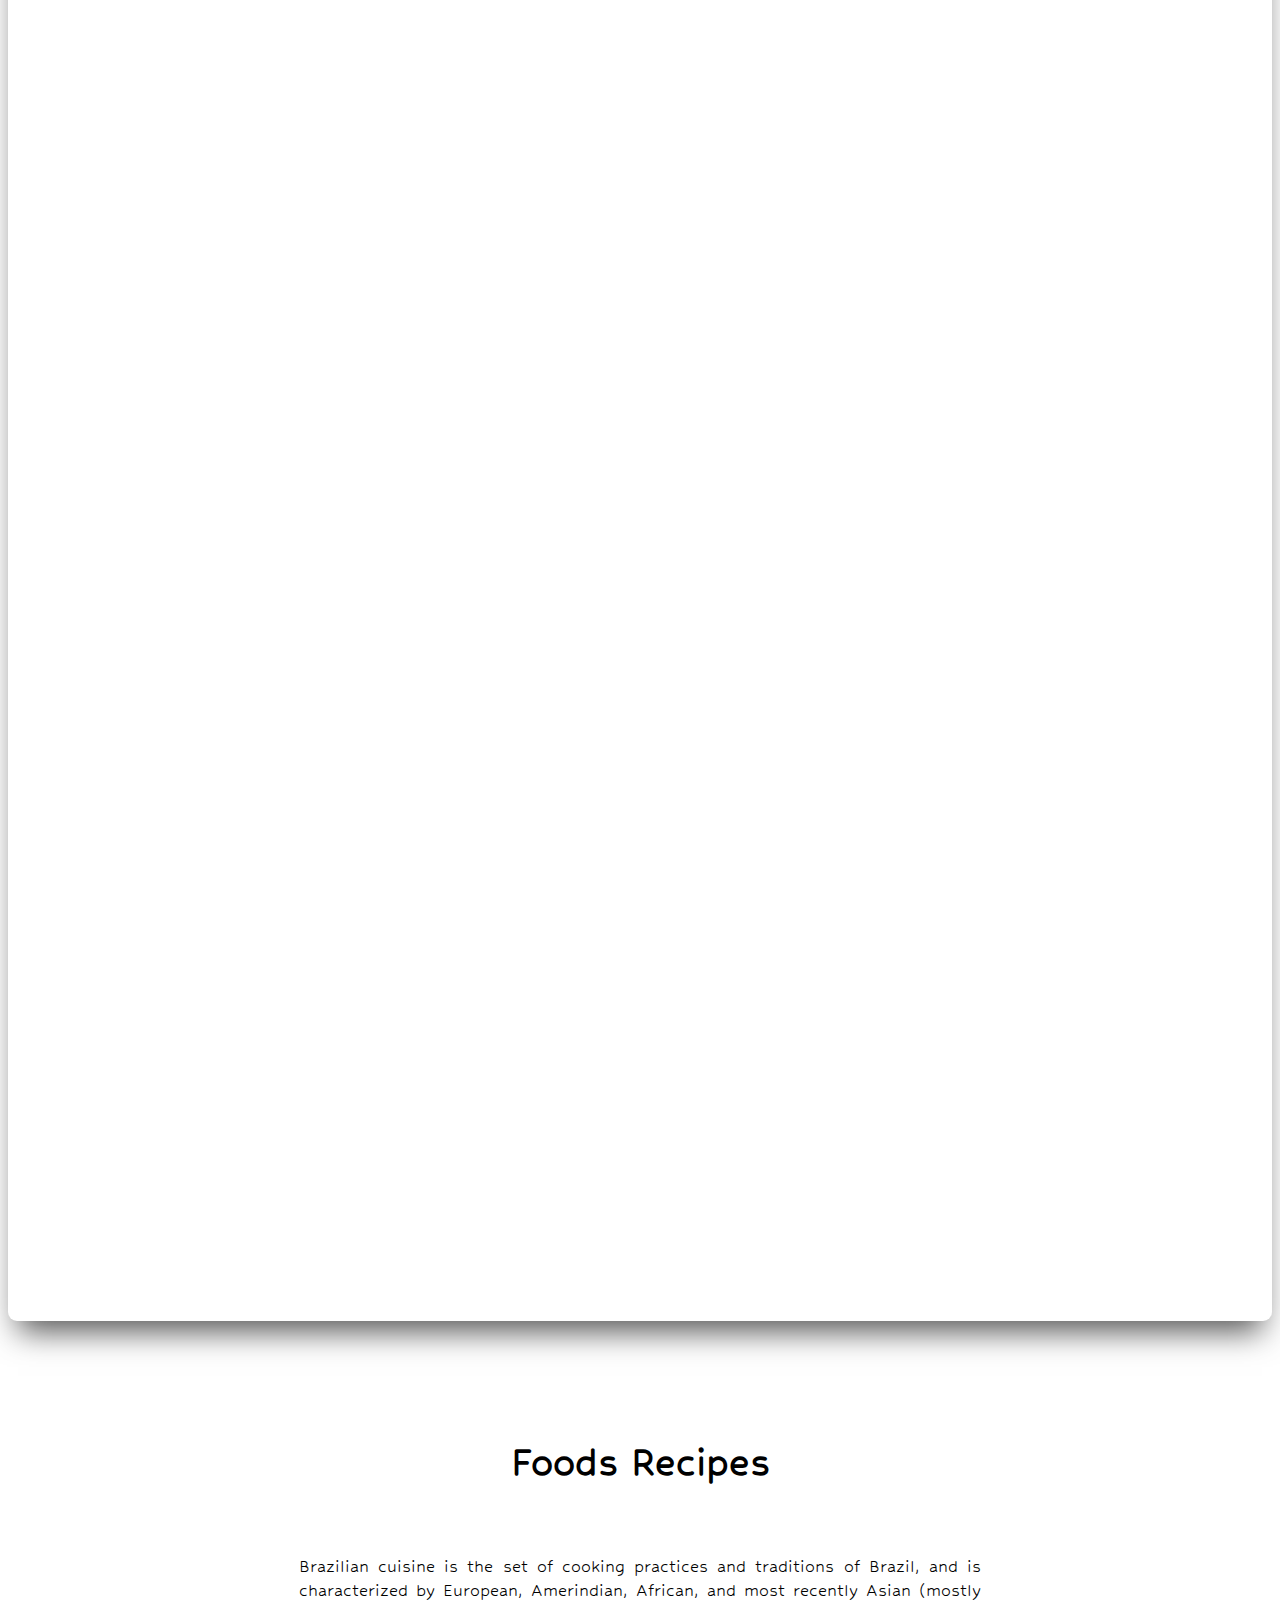
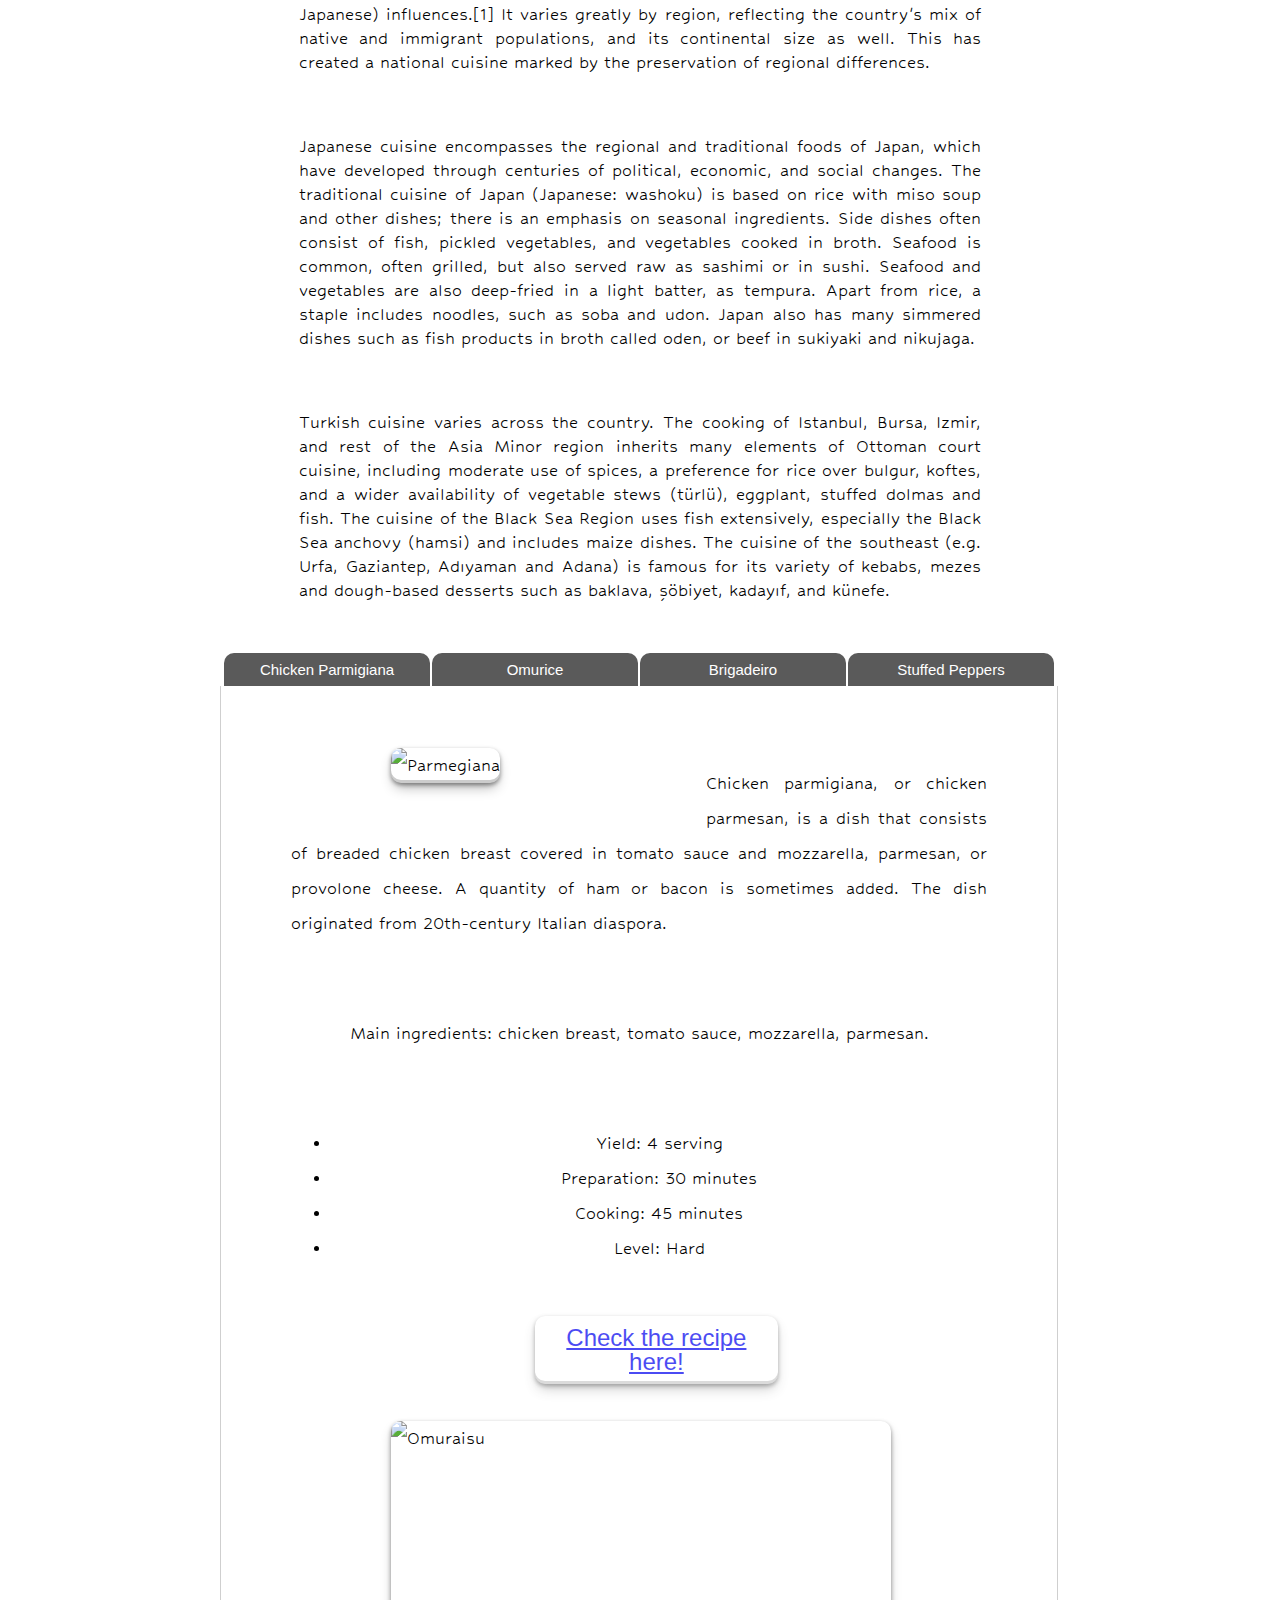
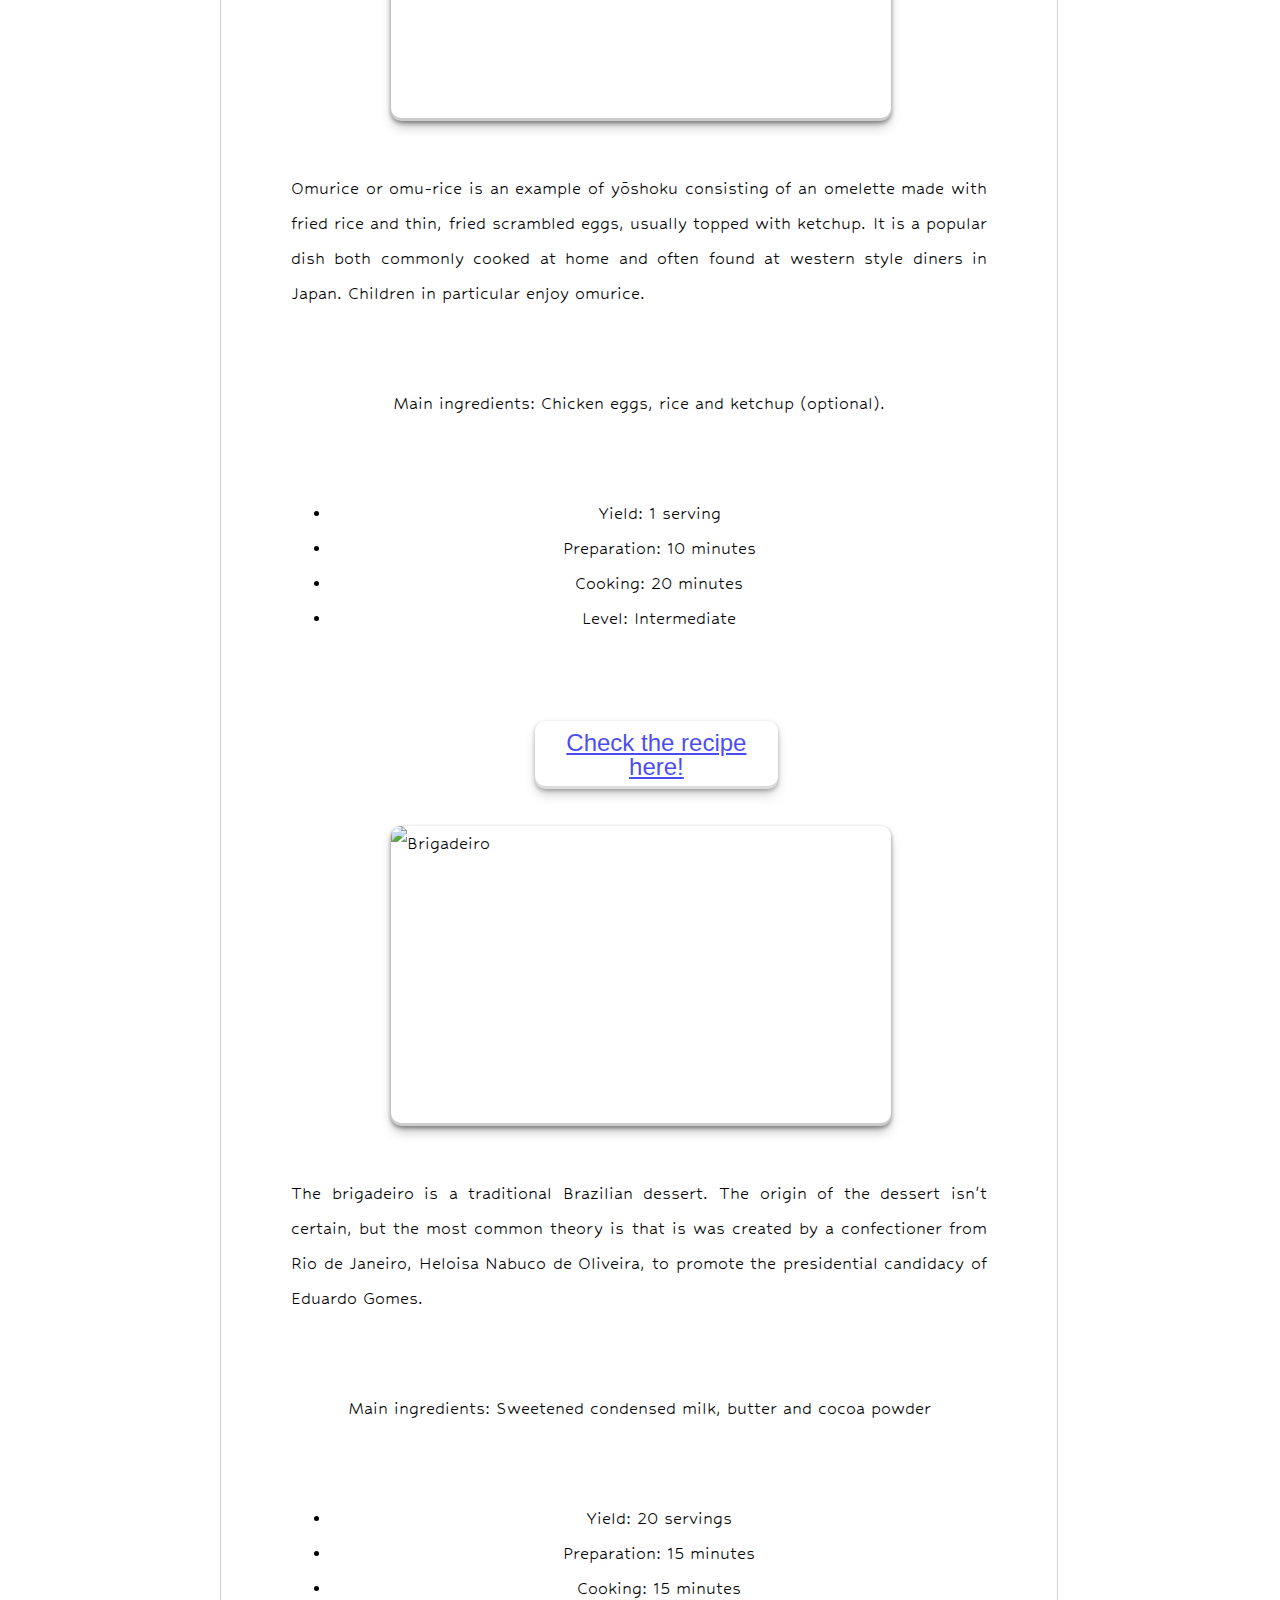
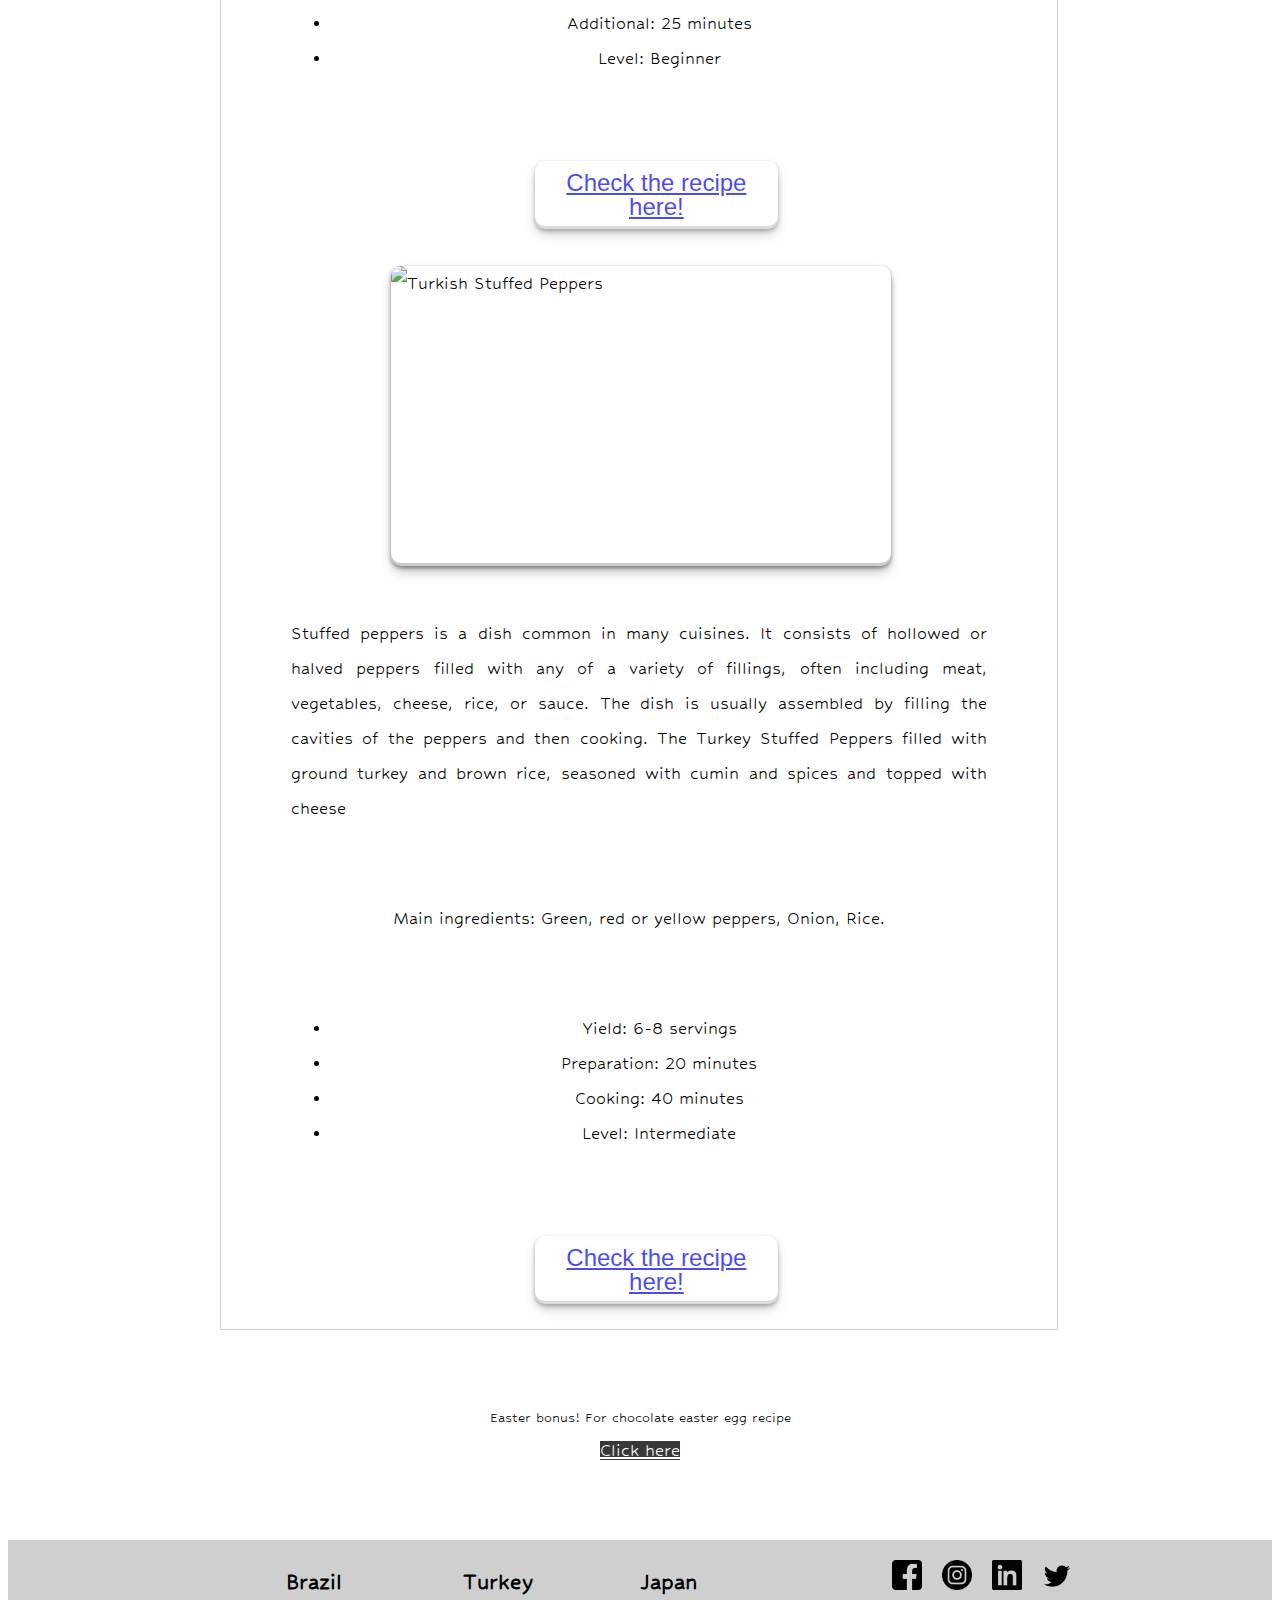
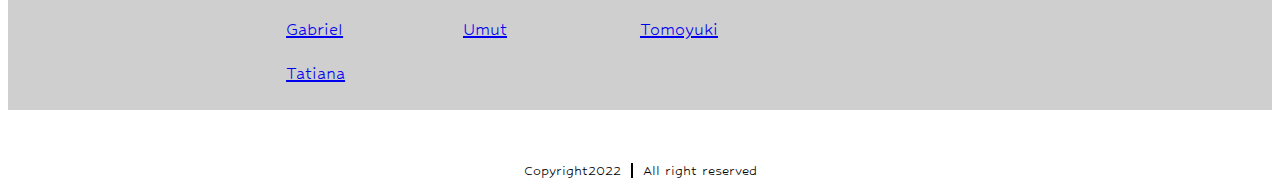
==== commit d68bd50a: "Merge branch 'main' of https://github.com/MendigoPower/Jquery-Presentation" ====
--- a/index.html
+++ b/index.html
@@ -33,7 +33,7 @@
             <div id="myDropdown" class="header__inner__menu--btn--content">
               <a href="parmegiana.html" target="blank">Chicken Parmegiana</a>
               <a href="brigadeiro.html" target="blank">Brigadeiro</a>
-              <a href="tomo.html" target="blank">Omurice</a>
+              <a href="omurice.html" target="blank">Omurice</a>
               <a href="turkish.html" target="blank">Turkish Stuffed Peppers</a>
             </div>
           </div>
@@ -106,7 +106,7 @@
         <li>Level: Intermediate</li>
       </ul>
       <br>
-      <button type="button" class="effect-btn effect-1"><a href="Tomo/tomo.html" target="_blank">Check the recipe here!</a></button>
+      <button type="button" class="effect-btn effect-1"><a href="omurice.html" target="_blank">Check the recipe here!</a></button>
       </div>
 
       <div class="txt_tab" id="tab3">
--- a/css/style.css
+++ b/css/style.css
@@ -1,5 +1,7 @@
+/* Whole settings */
+
 body {
-  background-color: #fff;
+  background-color: #ffffff;
   font-family: "Hubballi", cursive;
 }
 
@@ -27,19 +29,19 @@
 }
 
 .header__inner__title {
-  font-size: 45px;
+  font-size: 50px;
 }
 
 /* Dropdown Button */
 .fa-solid {
-  color: #808080;
+  color: #5a5a5a;
   display: block;
 }
 
 .header__inner__menu--btn {
-  color: white;
+  color: #ffffff;
   padding: 16px;
-  font-size: 16px;
+  font-size: 20px;
   border: none;
   cursor: pointer;
 }
@@ -58,21 +60,21 @@
 .header__inner__menu--btn--content {
   display: none;
   position: absolute;
-  background-color: #f1f1f1;
+  background-color: #ffffff;
   min-width: 160px;
   box-shadow: 0px 8px 16px 0px rgba(0, 0, 0, 0.2);
   z-index: 1;
 }
 
 .header__inner__menu--btn--content a {
-  color: black;
+  color: #000000;
   padding: 12px 16px;
   text-decoration: none;
   display: block;
 }
 
 .header__inner__menu--btn--content a:hover {
-  background-color: #dddddd;
+  background-color: #cfcfcf;
 }
 
 .show {
@@ -81,7 +83,10 @@
 
 /* END HEADER */
 
-
+body {
+  background-color: #ffffff;
+  font-family: "Hubballi", cursive;
+}
 
 .home-content {
   margin: 50px 20%;
@@ -89,7 +94,7 @@
 }
 
 .home-content h1 {
-  font-size: 55px;
+  font-size: 45px;
   padding-top: 70px;
 }
 
@@ -166,11 +171,11 @@
   padding: 2% 1%;
   width: auto;
   height: auto;
-  background: #2a2a2a;
-  color: #fff;
+  background: #5a5a5a;
+  color: #ffffff;
   text-decoration: none;
   font-weight: 600px;
-  font-size: 18px;
+  font-size: 20px;
   opacity: 0.6;
   cursor: pointer;
 }
@@ -209,7 +214,7 @@
 }
 
 .footer_top p {
-  font-size: 18px;
+  font-size: 20px;
   padding-top: 5px;
 }
 
@@ -278,18 +283,18 @@
   padding: 10px 20px 10px 20px;
   opacity: 1;
   border-radius: 20px;
+  cursor: pointer;
 }
 
 .scrbutton:hover {
   opacity: 0.5;
-  transition: all 0.2s ease-out;
 }
 
 .topbtn_p {
   margin-bottom: 0%;
   margin-right: 5%;
   font-weight: bold;
-  color: #fff;
+  color: #ffffff;
 }
 
 /*  Scroll-to-top button  */
@@ -324,15 +329,15 @@
   background-color: #5a5a5a;
 }
 #menu li a:hover {
-  background-color: #ccc;
-  color: #000;
+  background-color: #cfcfcf;
+  color: #000000;
 }
 #txt_cont {
   font-size: 20px;
   position: relative;
   width: 836px;
   line-height: 35px;
-  border: 1px solid #ccc;
+  border: 1px solid #cfcfcf;
   border-top: 0;
   margin-left: -420px;
   left: 50%;
@@ -359,14 +364,14 @@
 }
 
 #menu ul li a.hover_tab:hover {
-  background-color: #ccc;
-  color: #000;
+  background-color: #cfcfcf;
+  color: #000000;
   transition: all 0.3s ease-out;
 }
 
 .effect-btn {
   border: none;
-  color: #fff;
+  color: #ffffff;
   padding: 10px;
   margin: 30px 30% 0 35%;
   font-size: 24px;
@@ -375,8 +380,8 @@
   position: relative;
   box-sizing: border-box;
   cursor: pointer;
-  background-color: #fff;
-  color: black;
+  background-color: #ffffff;
+  color: #000000;
   opacity: 0.7;
   box-shadow: rgba(0, 0, 0, 0.4) 0px 2px 4px,
     rgba(0, 0, 0, 0.3) 0px 7px 13px -3px, rgba(0, 0, 0, 0.2) 0px -3px 0px inset;
@@ -397,9 +402,9 @@
 }
 
 #box__modal a {
-  font-size: 1rem;
+  font-size: 20px;
   background: rgba(0, 0, 0, 0.78);
-  color: #fefefe;
+  color: #ffffff;
   -webkit-transition: 0.25s ease;
   transition: 0.25s ease;
 }
@@ -412,21 +417,21 @@
   bottom: 50%;
   left: 50%;
   margin: -100px 0 0 -150px;
-  background: #fff;
+  background: #ffffff;
   width: 280px;
   height: 200px;
   padding: 30px;
   border: 1px solid black;
 }
 
-#popup__modal h2 {
+/* #popup__modal h2 {
   font-size: 36px;
-  color: #000;
-}
+  color: #000000;
+} */
 
 #popup__modal a {
-  font-size: 16px;
-  color: #000;
+  font-size: 20px;
+  color: #000000;
   -webkit-transition: 0.25s ease;
   transition: 0.25s ease;
 }
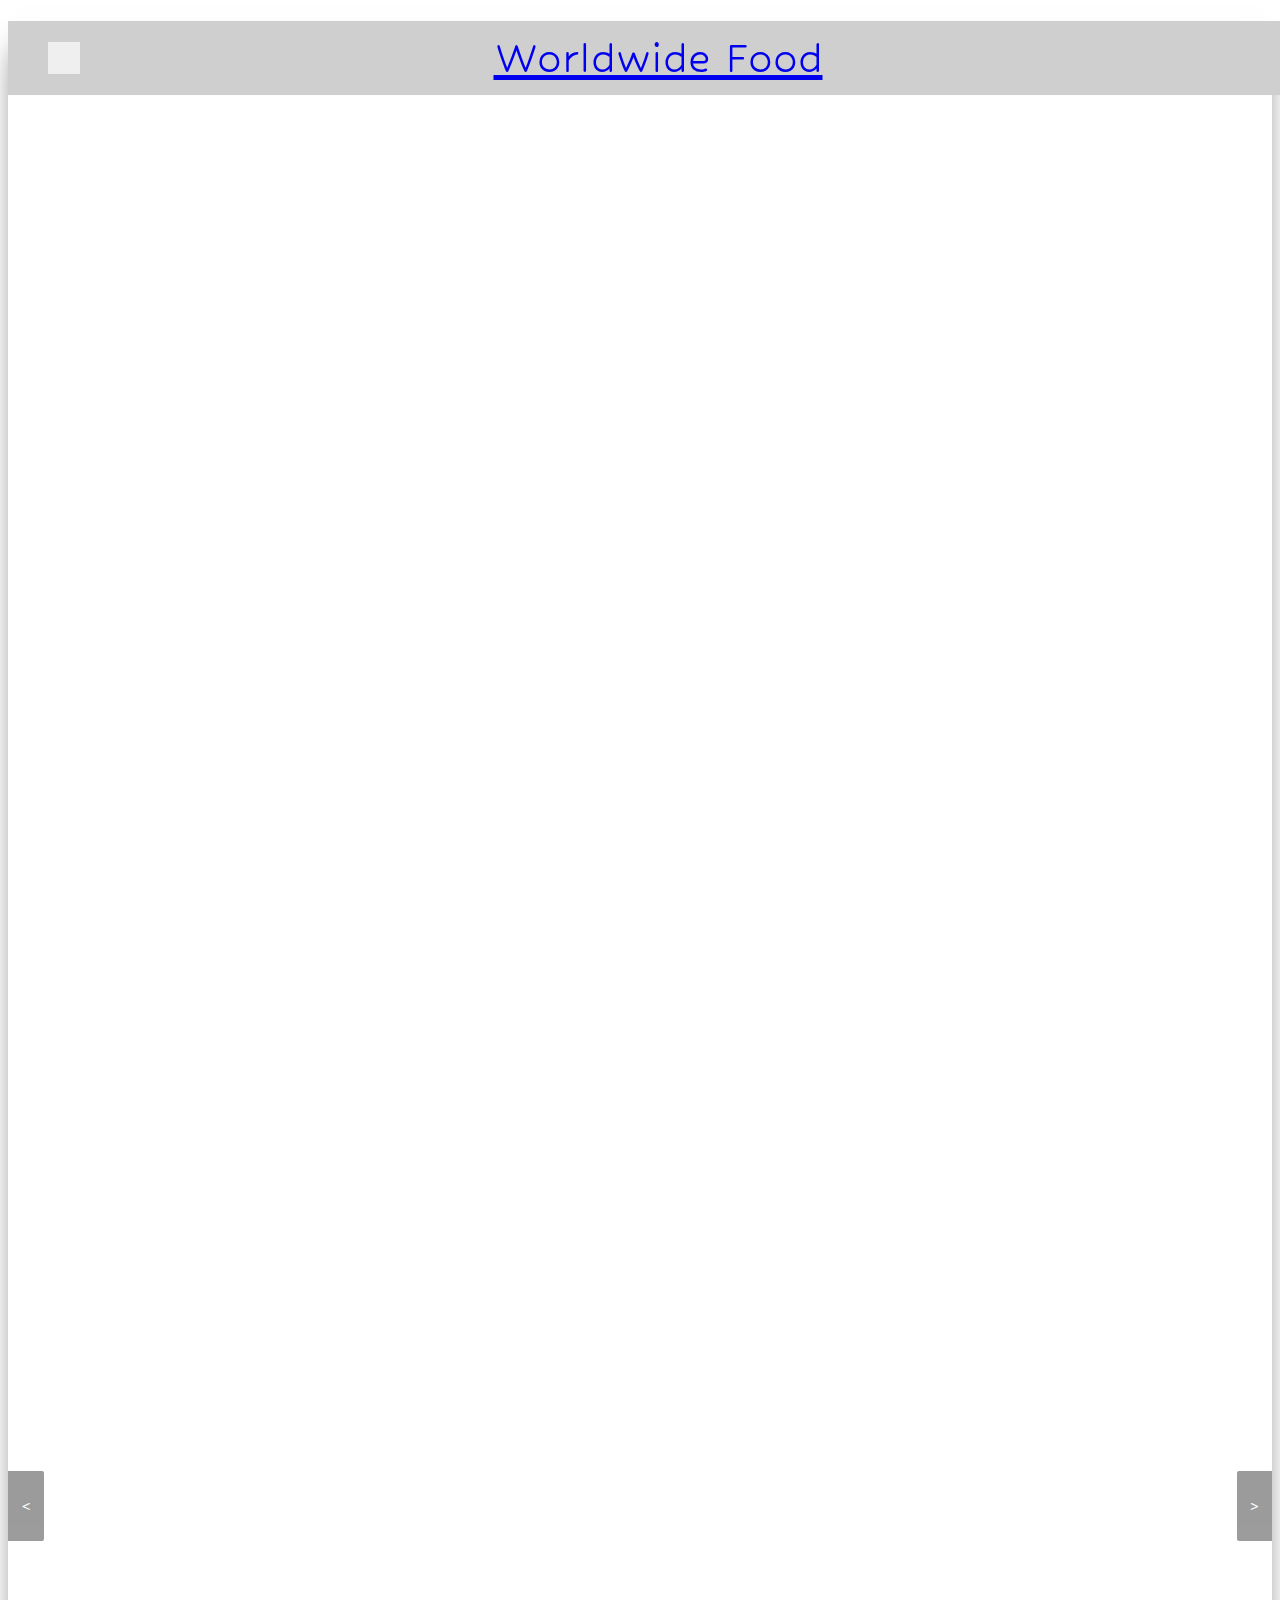
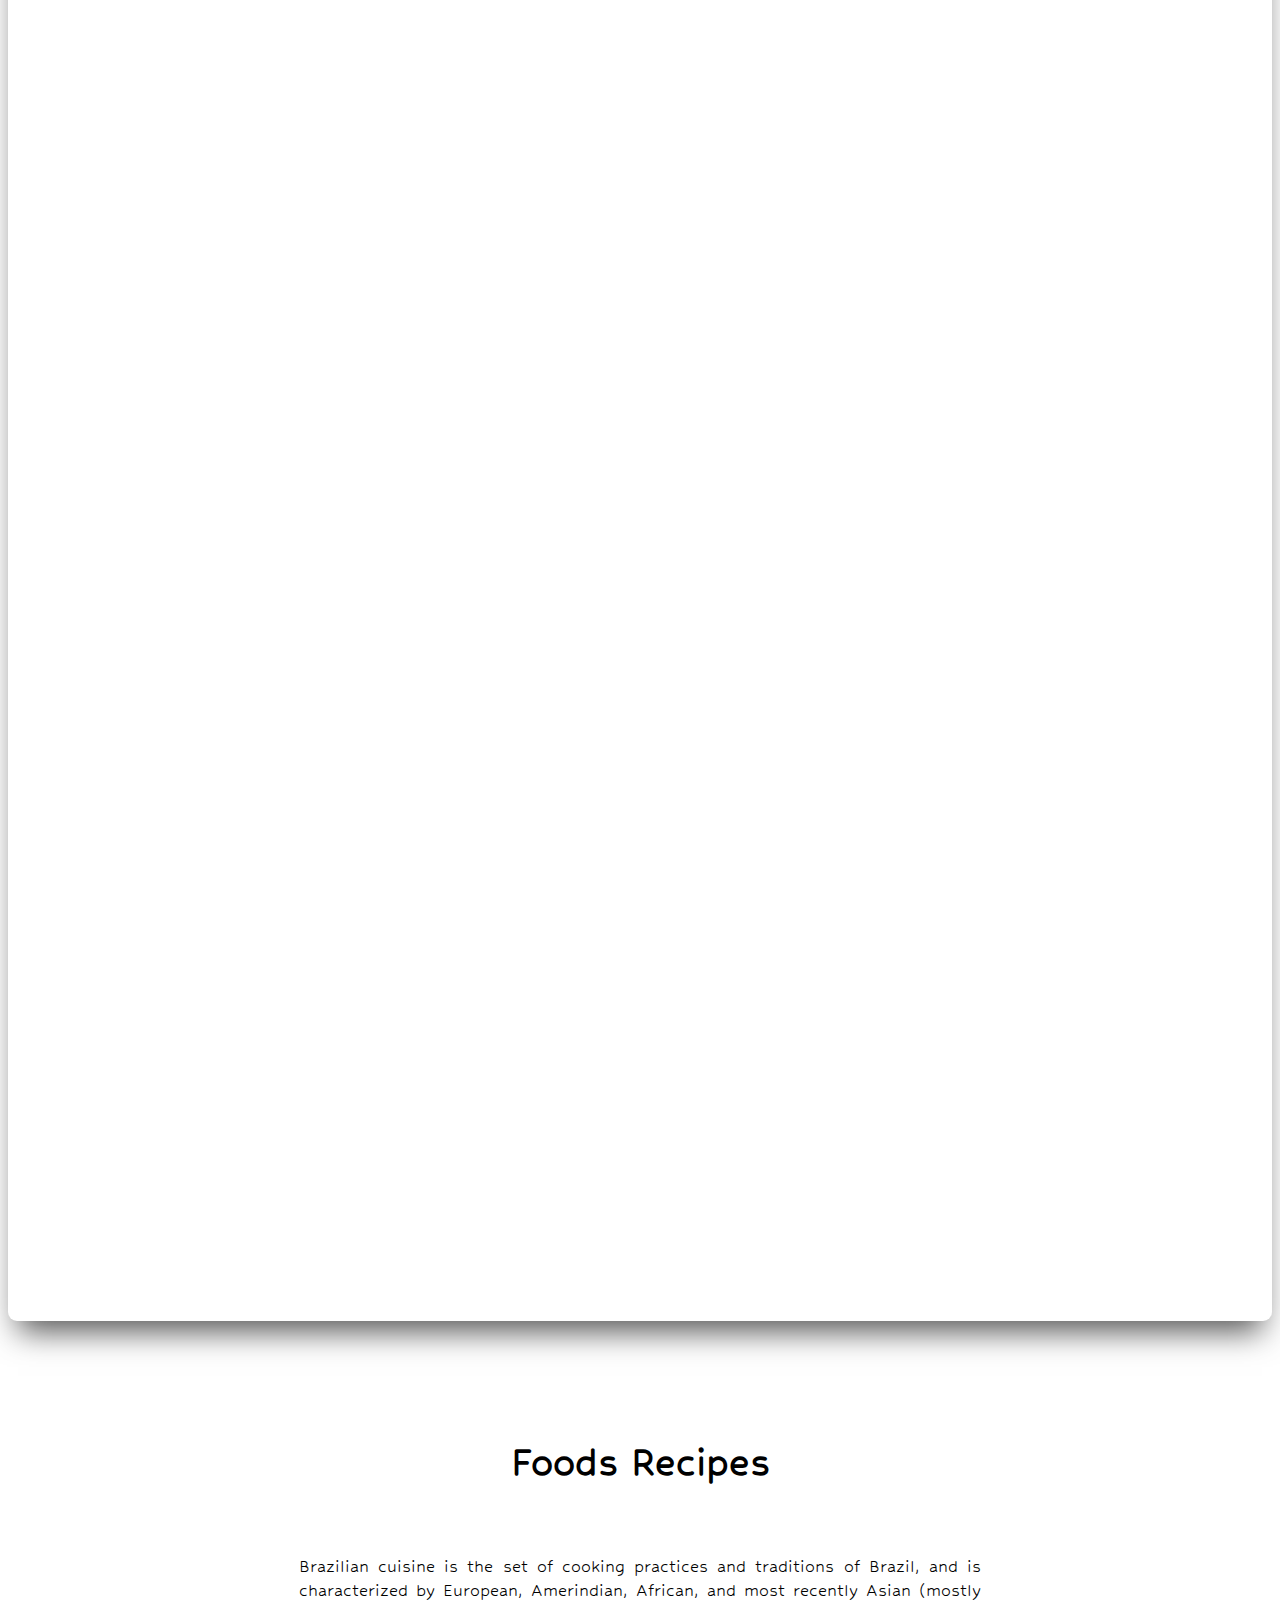
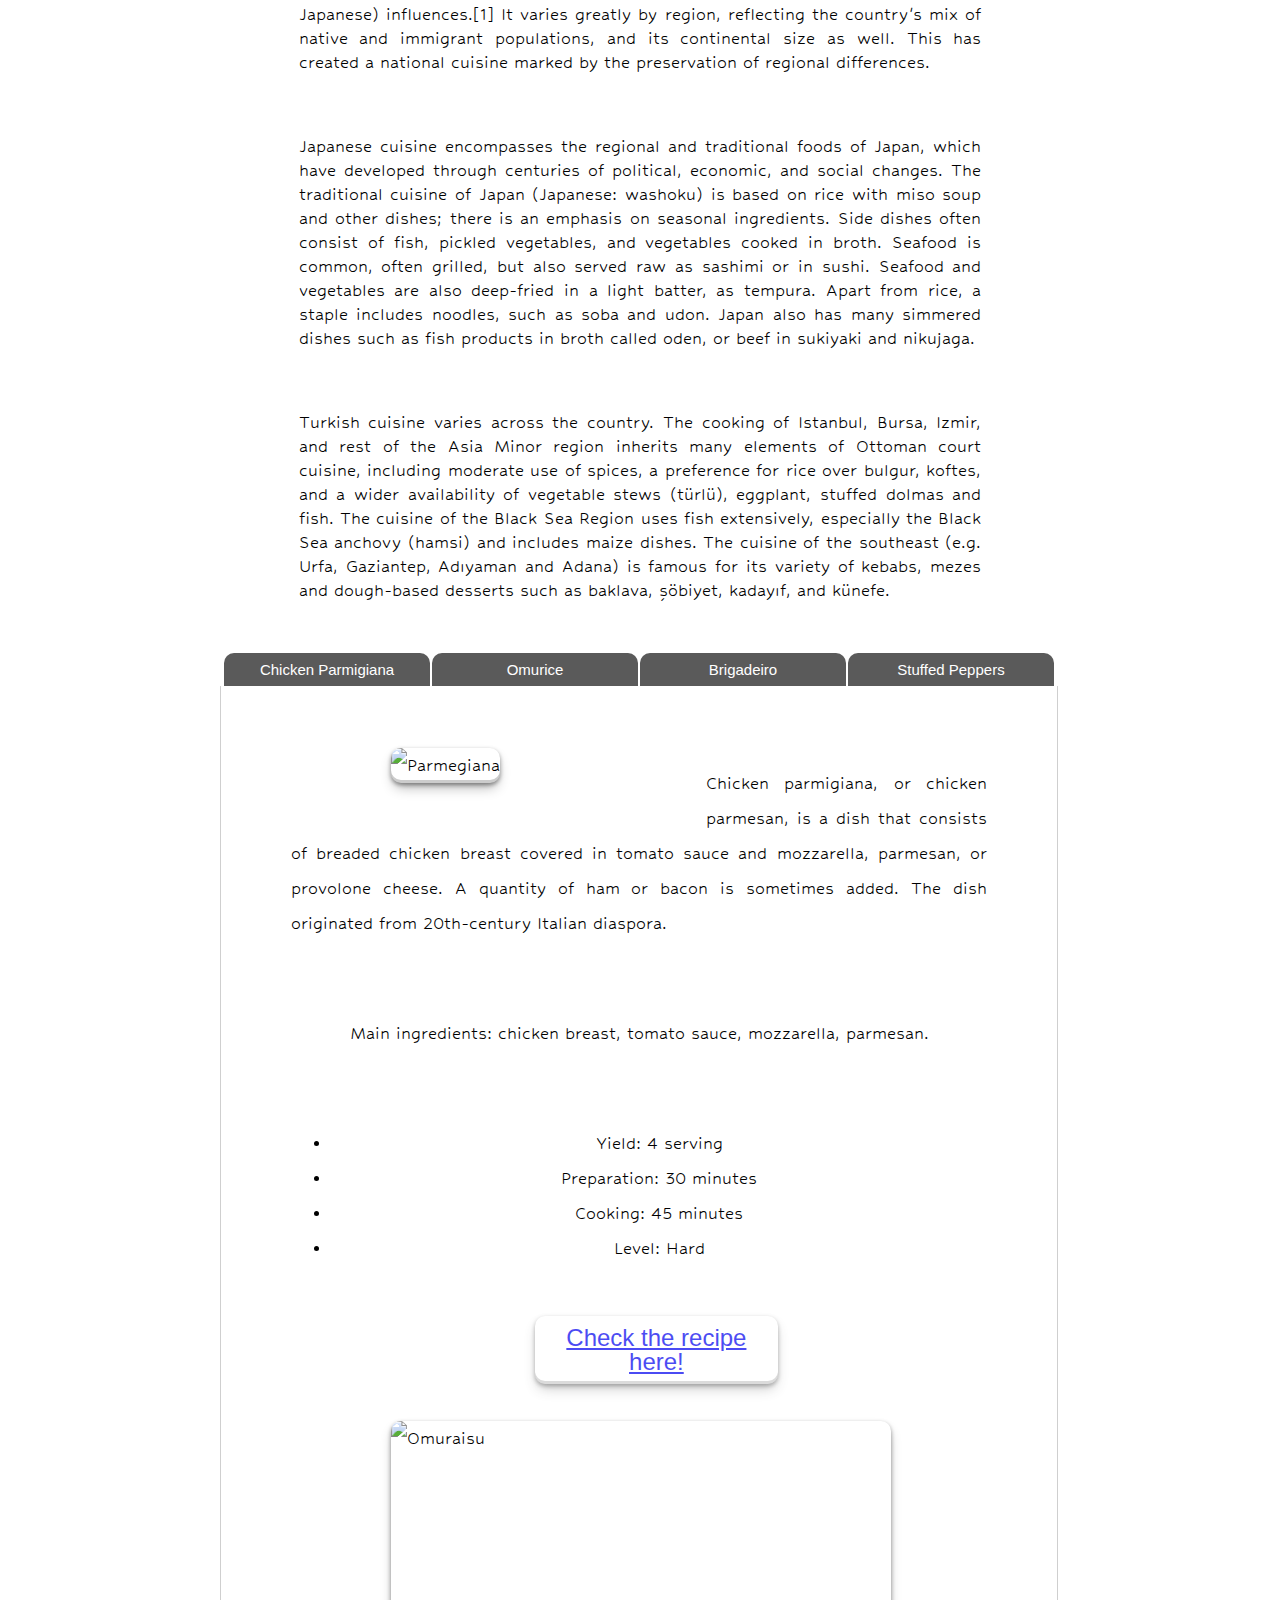
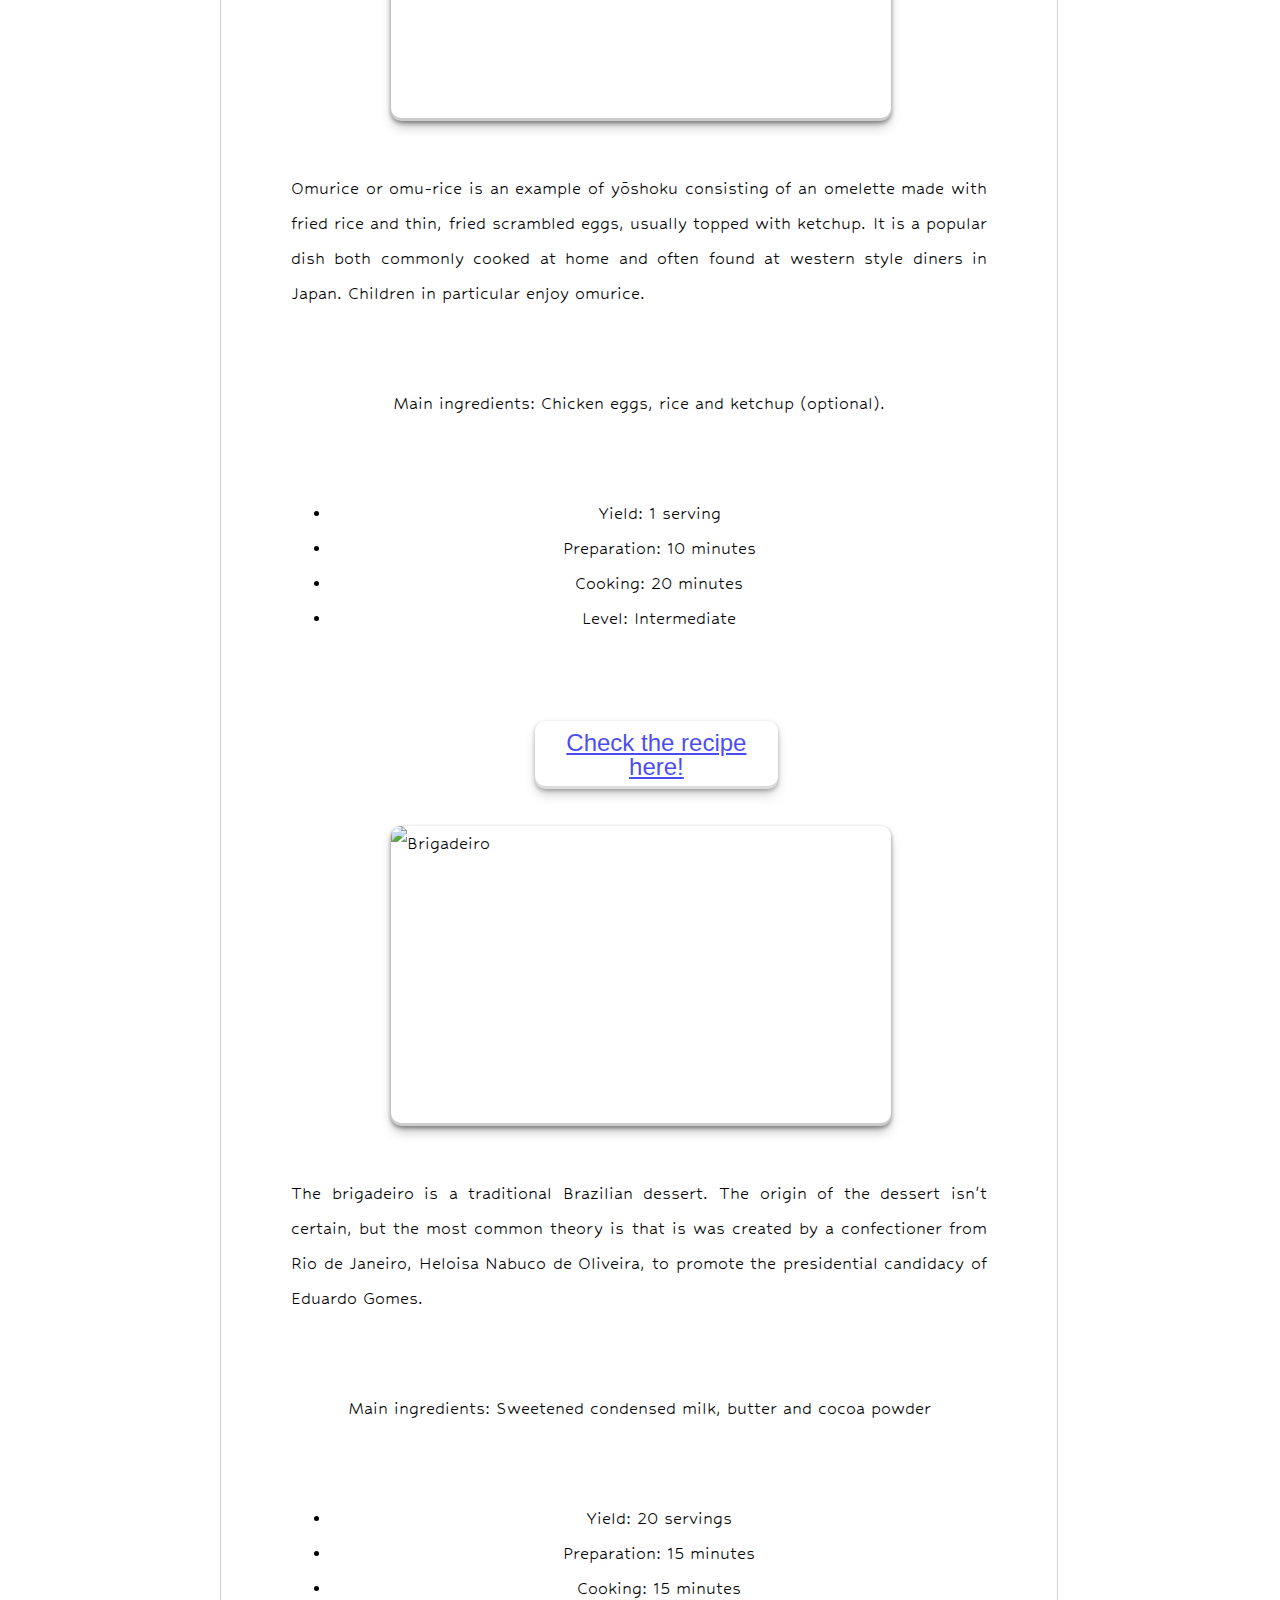
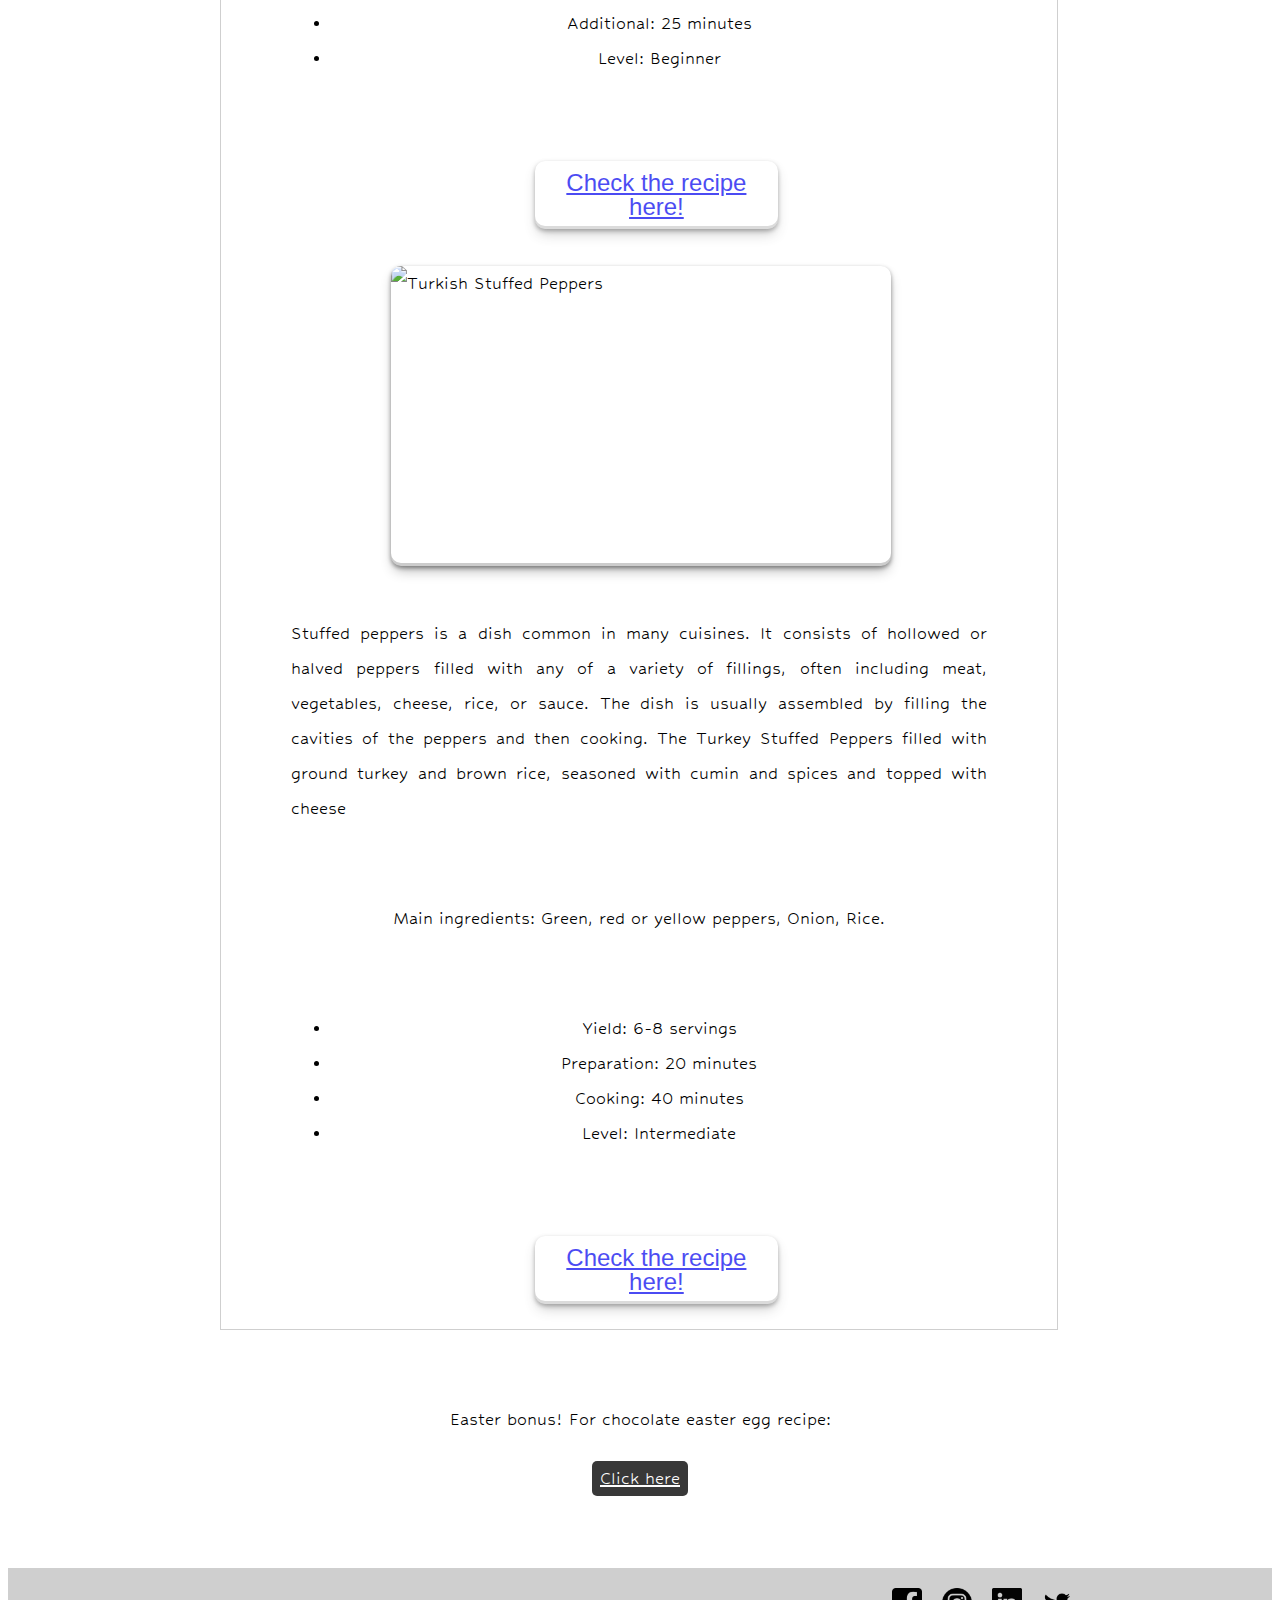
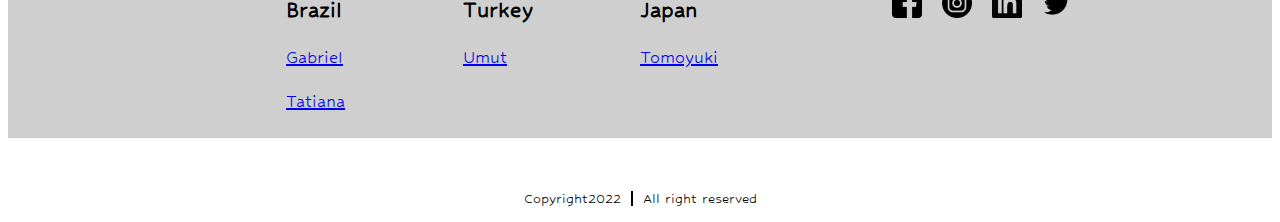
==== commit e26c197f: "modal animation changes" ====
--- a/index.html
+++ b/index.html
@@ -147,11 +147,11 @@
     <div id="popup__modal">
         <img src="Images/image_chocolate_easter_eggs.jpeg">
         <a href="https://www.allrecipes.com/recipe/70660/chocolate-covered-easter-eggs/">Home made Chocolate Easter Egg</a><br>
-        <a class="buttom__modal" href="#">Close</a>
+        <a class="buttom__modal" href="#"> X </a>
     </div>
 
     <div id="box__modal">
-      <p>Easter bonus! For chocolate easter egg recipe</p>
+      <p>Easter bonus! For chocolate easter egg recipe:</p>
       <a class="buttom__modal" href="#">Click here</a>   
     </div>
 
--- a/css/style.css
+++ b/css/style.css
@@ -1,4 +1,6 @@
-/* Whole settings */
+/* -----------------
+    Whole settings 
+--------------------*/
 
 body {
   background-color: #ffffff;
@@ -9,7 +11,9 @@
   height: 70px;
 }
 
-/* HEADER */
+/* -------------------
+    Header Settings 
+----------------------*/
 
 .header {
   position: fixed;
@@ -32,7 +36,10 @@
   font-size: 50px;
 }
 
-/* Dropdown Button */
+/* -----------------
+    Dropdown Button 
+--------------------*/
+
 .fa-solid {
   color: #5a5a5a;
   display: block;
@@ -81,13 +88,6 @@
   display: block;
 }
 
-/* END HEADER */
-
-body {
-  background-color: #ffffff;
-  font-family: "Hubballi", cursive;
-}
-
 .home-content {
   margin: 50px 20%;
   text-align: center;
@@ -109,7 +109,9 @@
 
 @import url(https://fonts.googleapis.com/css?family=Open+Sans:400,300,600);
 
-/*  Carousel part  */
+/* ------------------------
+       Carousel part 
+----------------------------*/
 
 #slider {
   position: relative;
@@ -196,7 +198,9 @@
 }
 
 
-/*  footer part  */
+/* -----------------
+    Footer part
+--------------------*/
 
 footer {
   background-color: #cfcfcf;
@@ -268,7 +272,9 @@
   margin-left: 10px;
 }
 
-/*  Scroll-to-top button  */
+/* -------------------------
+    Scroll to top button 
+----------------------------*/
 
 .scroll {
   text-align: right;
@@ -297,7 +303,9 @@
   color: #ffffff;
 }
 
-/*  Scroll-to-top button  */
+/* -----------------
+    Tab Buttons 
+--------------------*/
 #menu {
   float: right;
   position: relative;
@@ -393,7 +401,9 @@
   transition: all 0.2s ease-out;
 }
 
-/* Modal */
+/* -----------------
+    Modal Effect 
+--------------------*/
 
 #box__modal {
   text-align: center;
@@ -405,8 +415,13 @@
   font-size: 20px;
   background: rgba(0, 0, 0, 0.78);
   color: #ffffff;
-  -webkit-transition: 0.25s ease;
-  transition: 0.25s ease;
+  padding: 8px;
+  border-radius: 5px;
+}
+
+#box__modal p {
+  padding-bottom: 20px;
+  font-size: 20px;
 }
 
 #popup__modal {
@@ -415,31 +430,27 @@
   z-index: 1000;
   text-align: center;
   bottom: 50%;
-  left: 50%;
+  left: 44%;
   margin: -100px 0 0 -150px;
   background: #ffffff;
-  width: 280px;
-  height: 200px;
+  width: 480px;
+  height: 300px;
   padding: 30px;
   border: 1px solid black;
 }
 
-/* #popup__modal h2 {
-  font-size: 36px;
+#popup__modal a {
+  font-size: 20px;
   color: #000000;
-} */
-
-#popup__modal a {
-  font-size: 20px;
-  color: #000000;
-  -webkit-transition: 0.25s ease;
   transition: 0.25s ease;
 }
 
 #box__modal a:hover {
   background: rgba(0, 0, 0, 0.9);
+  opacity: 0.6;
 }
 
 #popup__modal a:hover {
   text-decoration: underline;
-}
+  opacity: 0.6;
+}
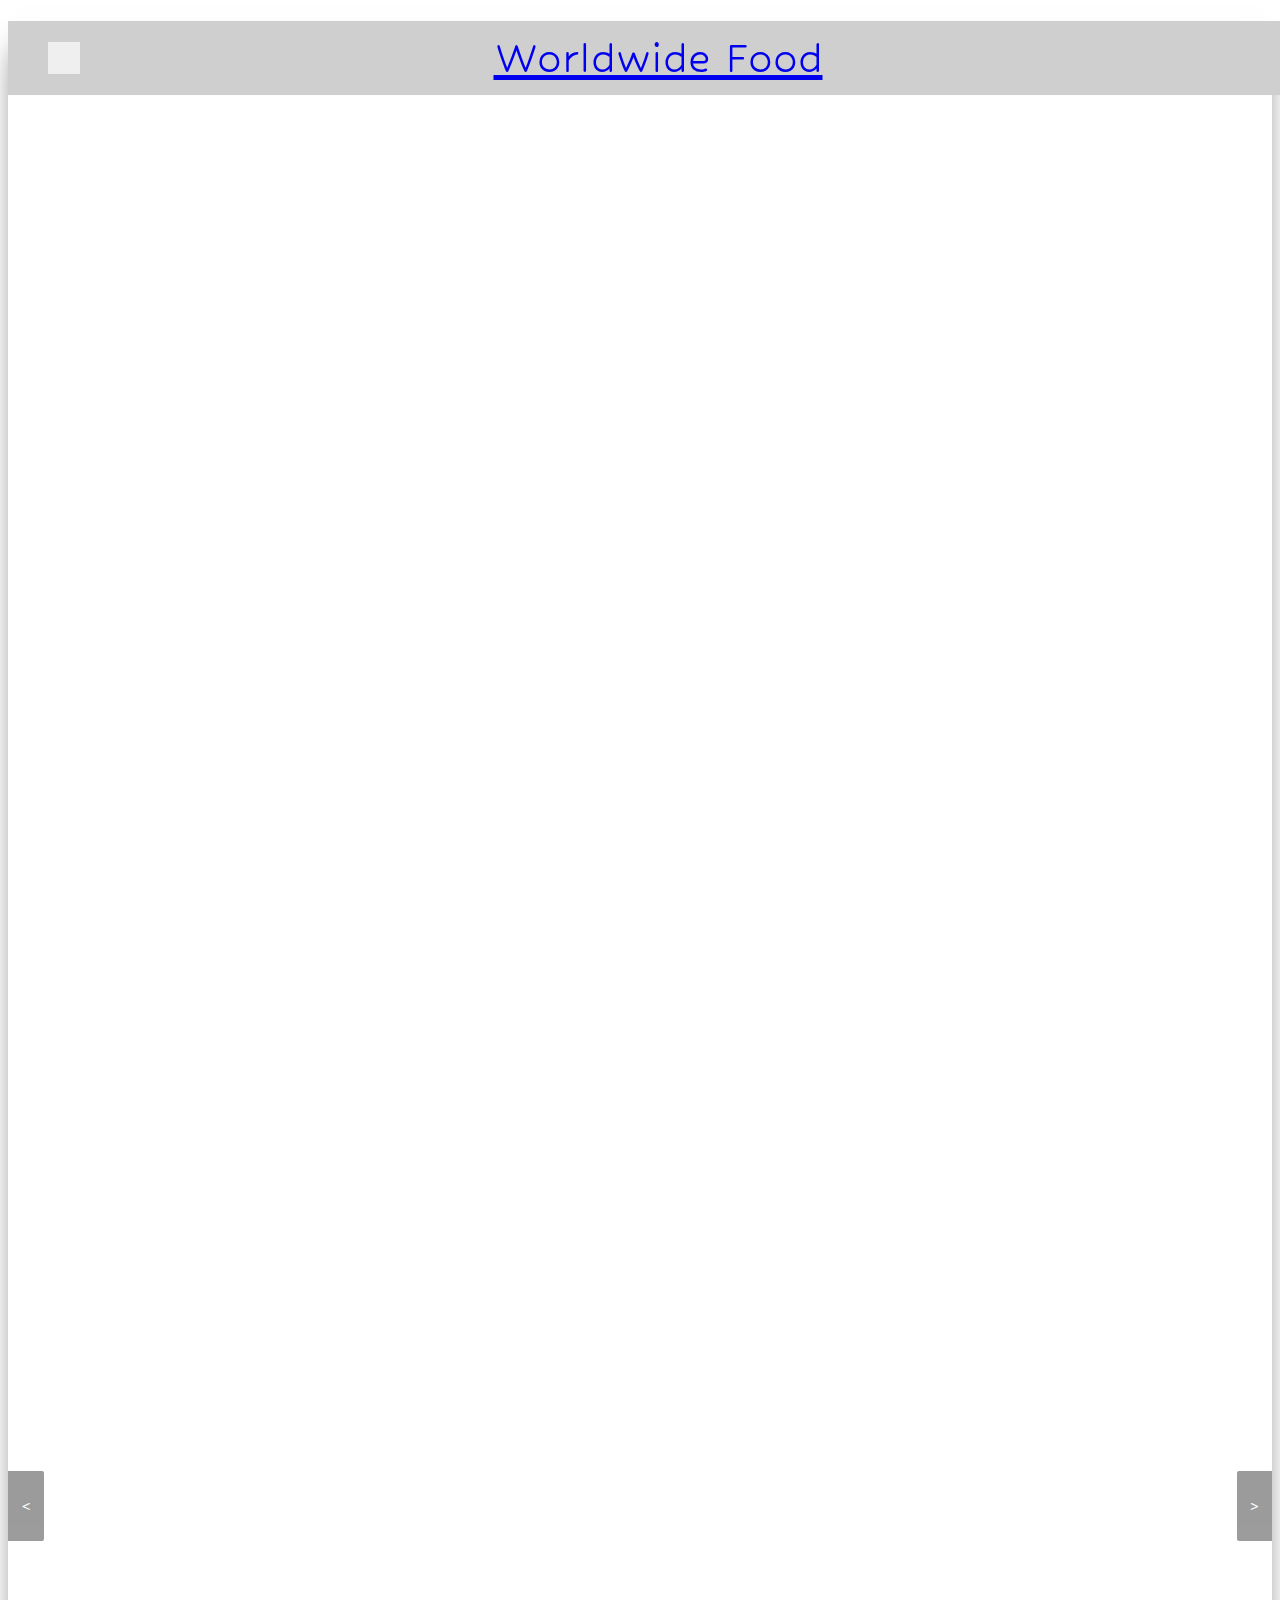
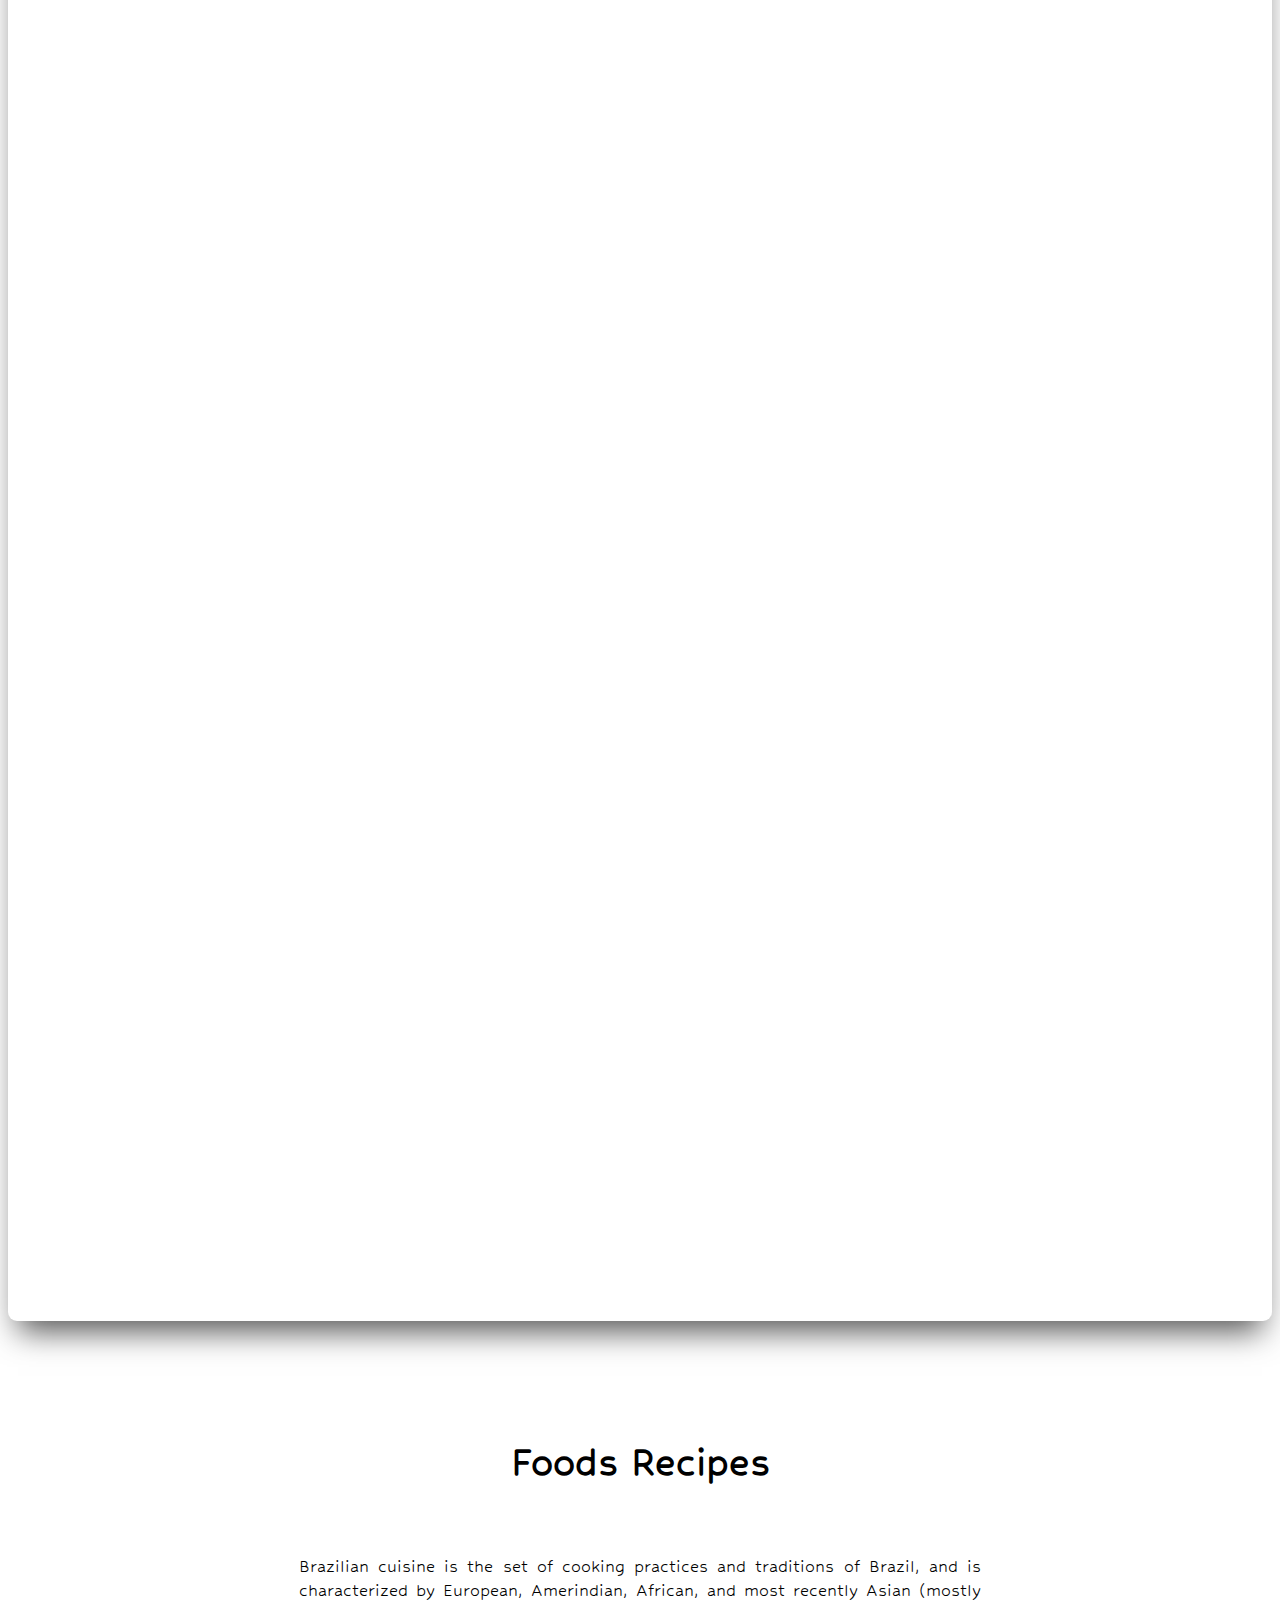
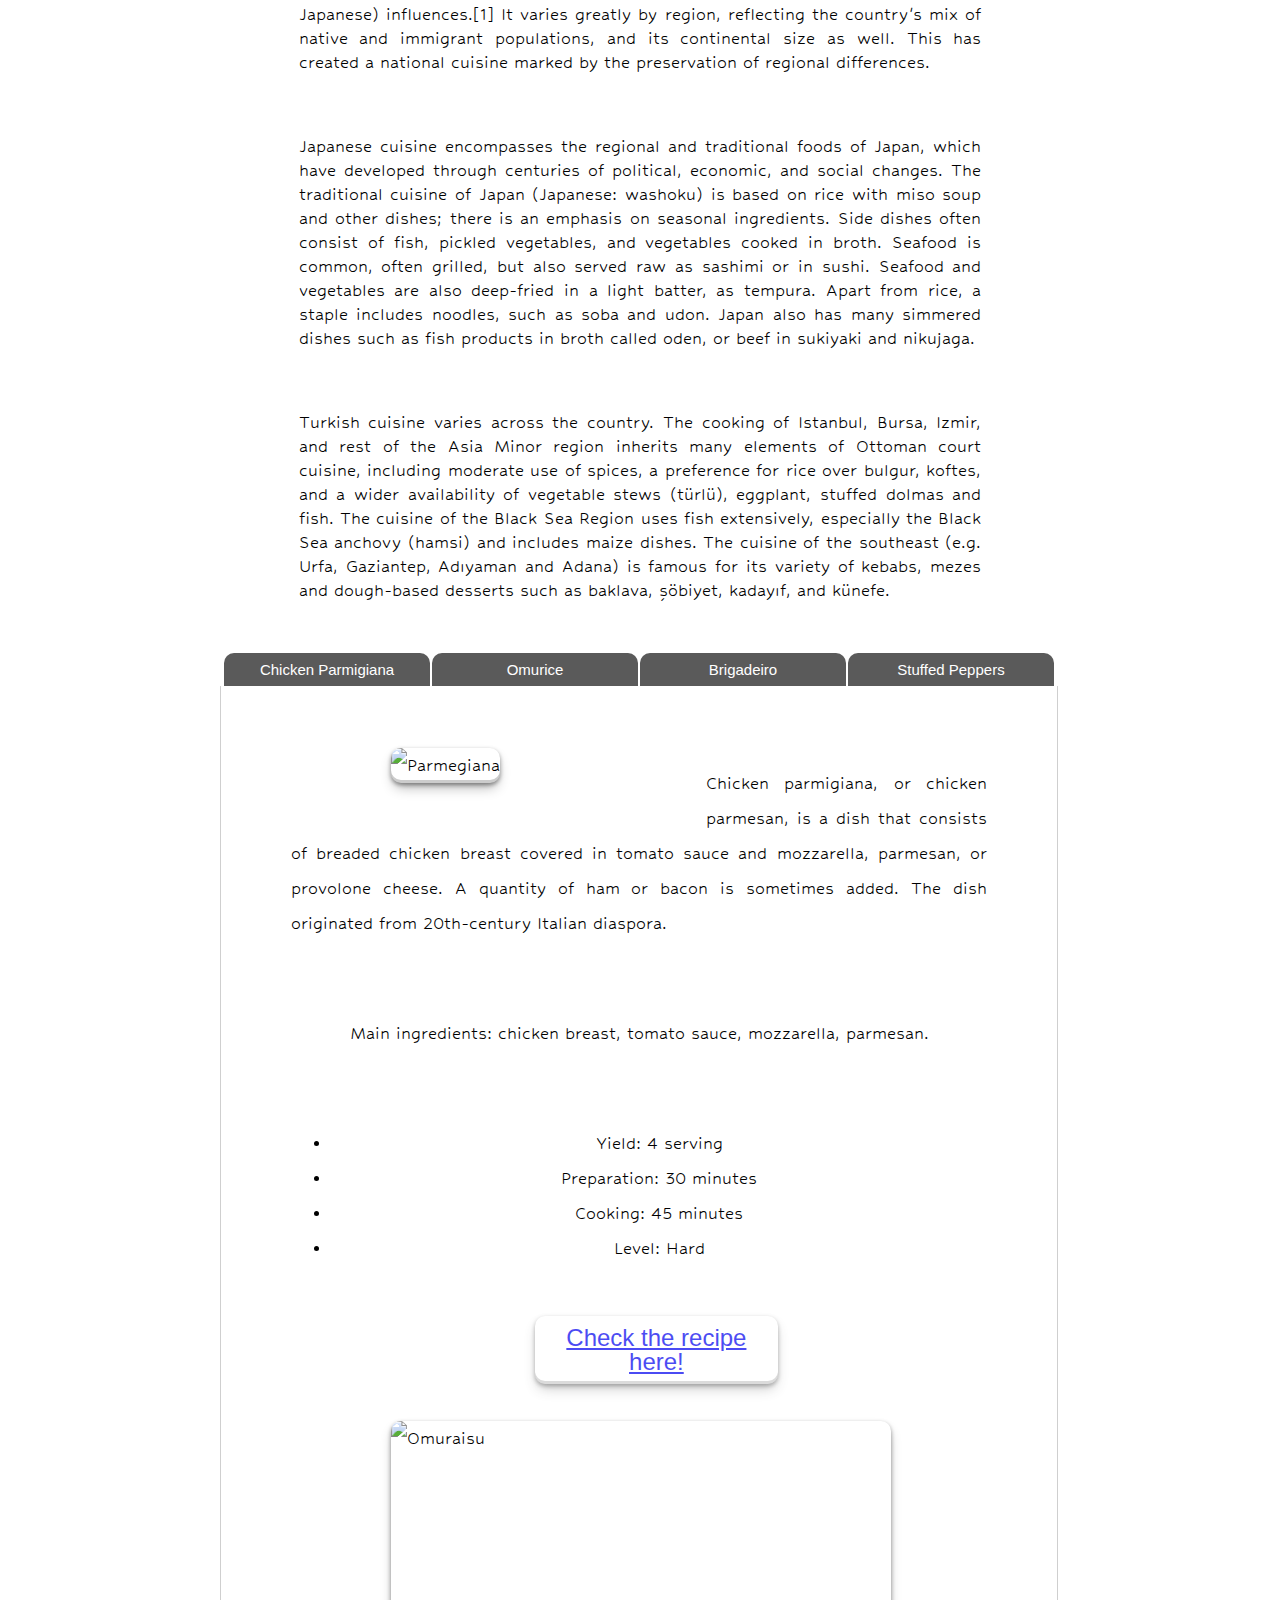
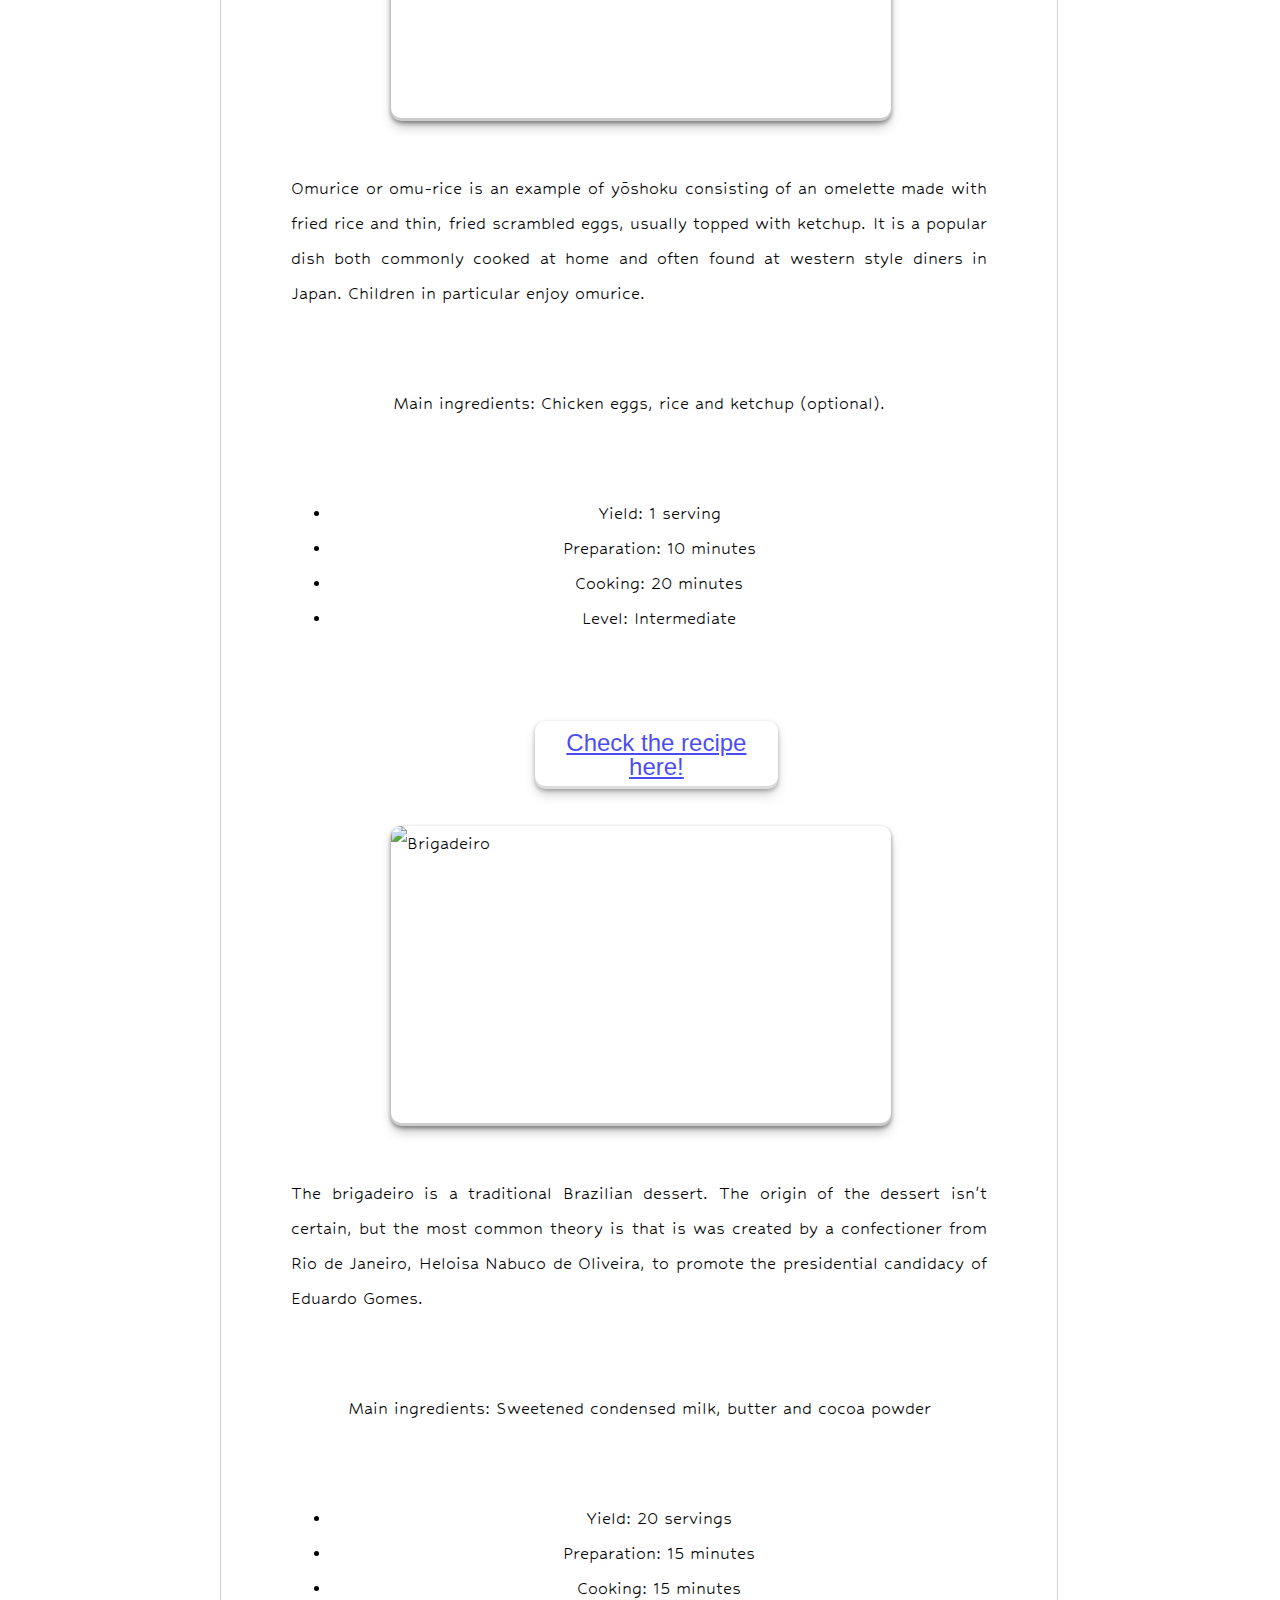
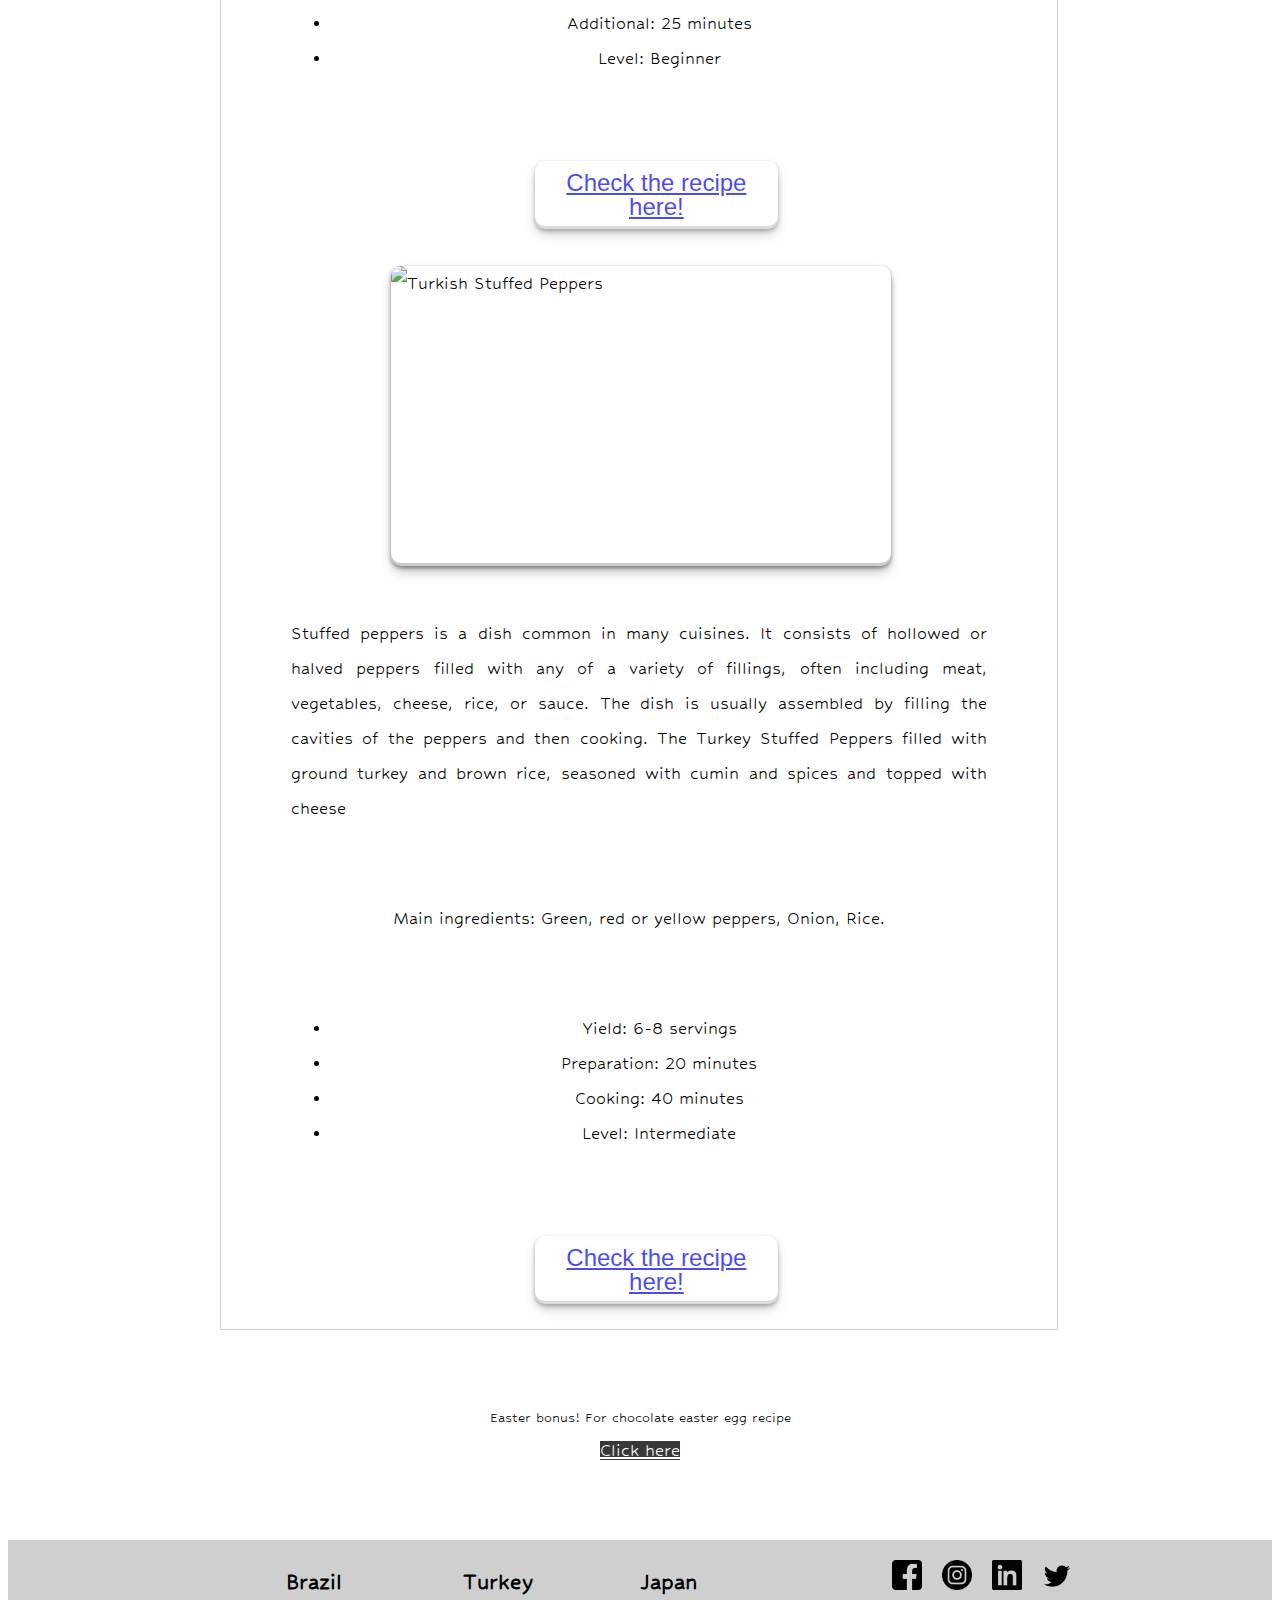
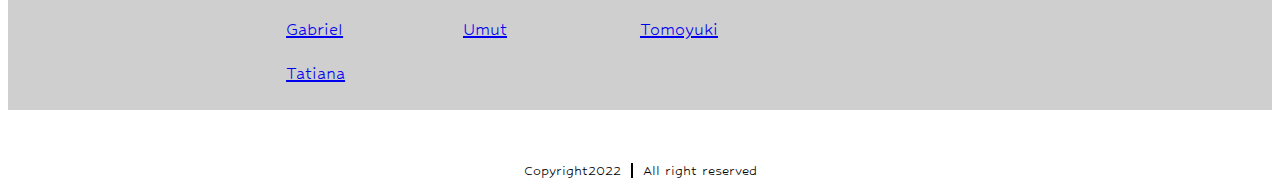
==== commit 4e6d88b7: "Add text animation" ====
--- a/index.html
+++ b/index.html
@@ -147,11 +147,11 @@
     <div id="popup__modal">
         <img src="Images/image_chocolate_easter_eggs.jpeg">
         <a href="https://www.allrecipes.com/recipe/70660/chocolate-covered-easter-eggs/">Home made Chocolate Easter Egg</a><br>
-        <a class="buttom__modal" href="#"> X </a>
+        <a class="buttom__modal" href="#">Close</a>
     </div>
 
     <div id="box__modal">
-      <p>Easter bonus! For chocolate easter egg recipe:</p>
+      <p>Easter bonus! For chocolate easter egg recipe</p>
       <a class="buttom__modal" href="#">Click here</a>   
     </div>
 
--- a/css/style.css
+++ b/css/style.css
@@ -415,13 +415,8 @@
   font-size: 20px;
   background: rgba(0, 0, 0, 0.78);
   color: #ffffff;
-  padding: 8px;
-  border-radius: 5px;
-}
-
-#box__modal p {
-  padding-bottom: 20px;
-  font-size: 20px;
+  -webkit-transition: 0.25s ease;
+  transition: 0.25s ease;
 }
 
 #popup__modal {
@@ -430,11 +425,11 @@
   z-index: 1000;
   text-align: center;
   bottom: 50%;
-  left: 44%;
+  left: 50%;
   margin: -100px 0 0 -150px;
   background: #ffffff;
-  width: 480px;
-  height: 300px;
+  width: 280px;
+  height: 200px;
   padding: 30px;
   border: 1px solid black;
 }
@@ -442,15 +437,14 @@
 #popup__modal a {
   font-size: 20px;
   color: #000000;
+  -webkit-transition: 0.25s ease;
   transition: 0.25s ease;
 }
 
 #box__modal a:hover {
   background: rgba(0, 0, 0, 0.9);
-  opacity: 0.6;
 }
 
 #popup__modal a:hover {
   text-decoration: underline;
-  opacity: 0.6;
-}
+}
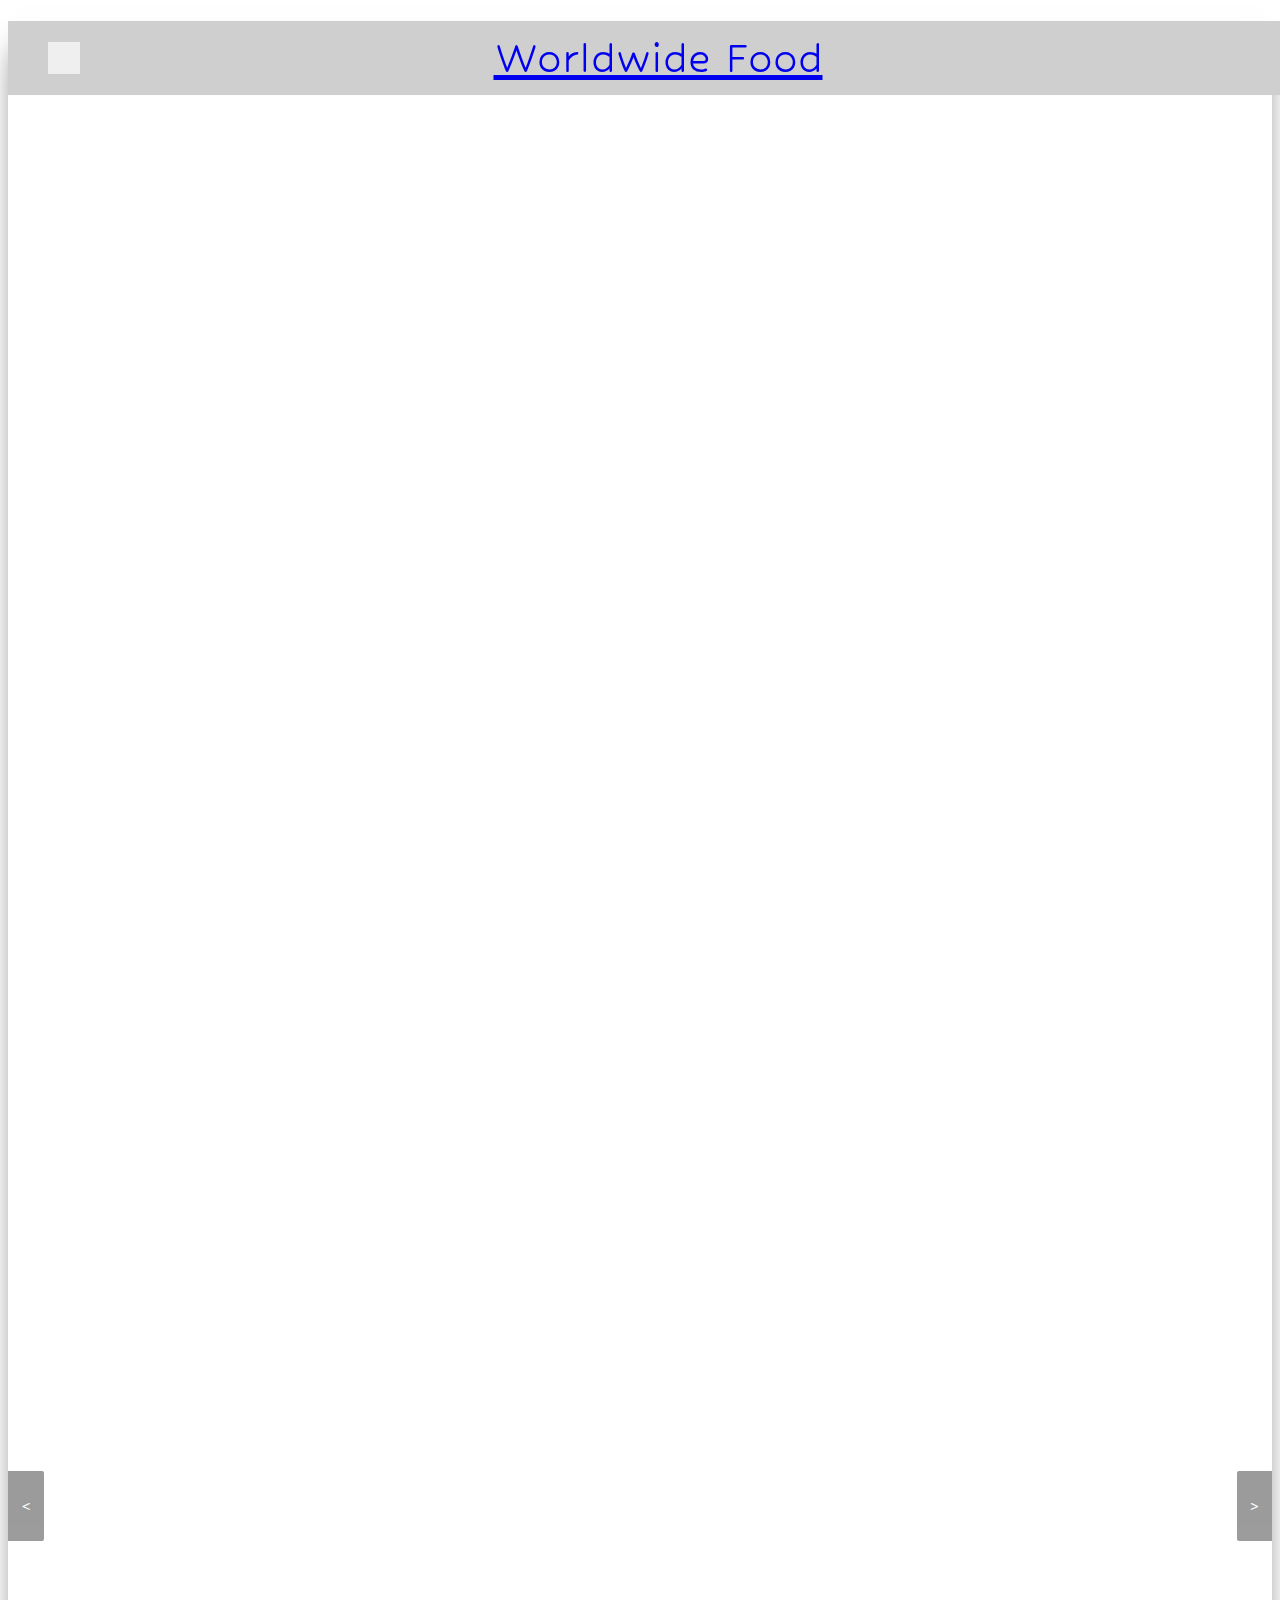
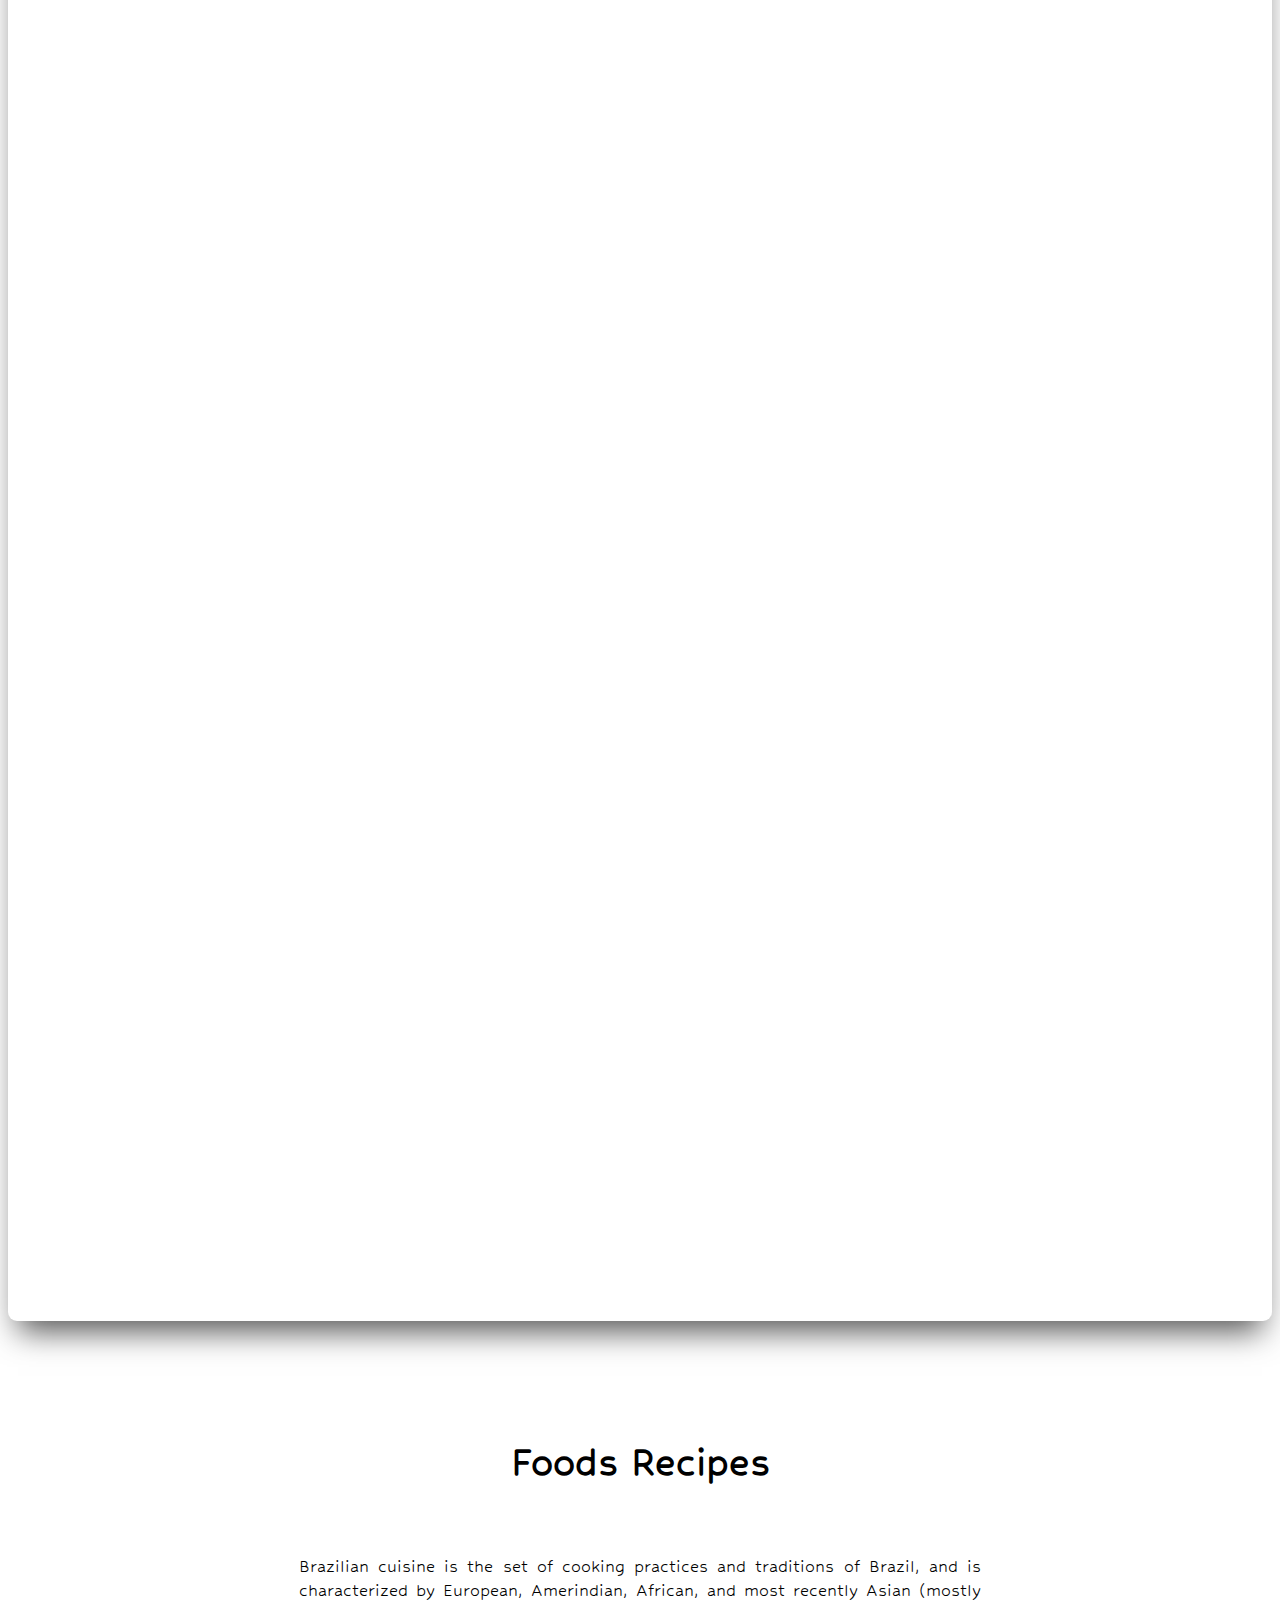
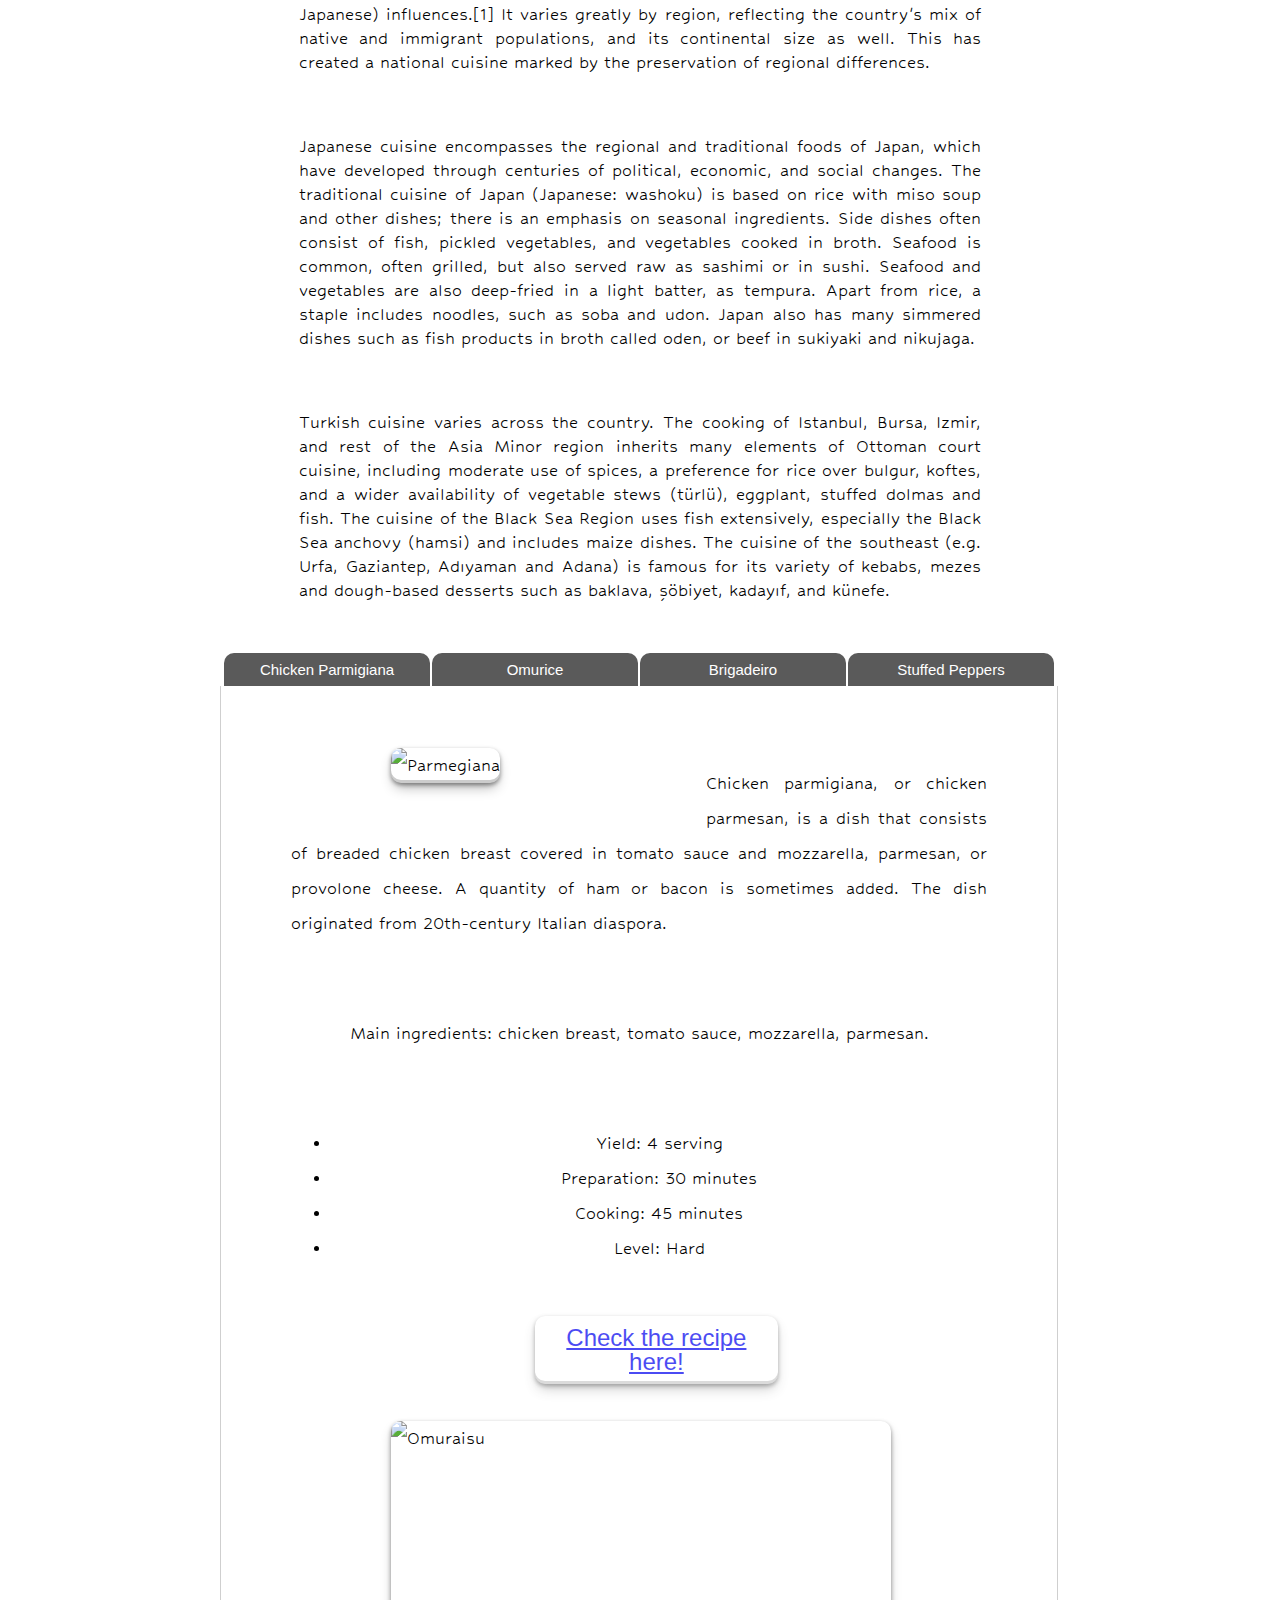
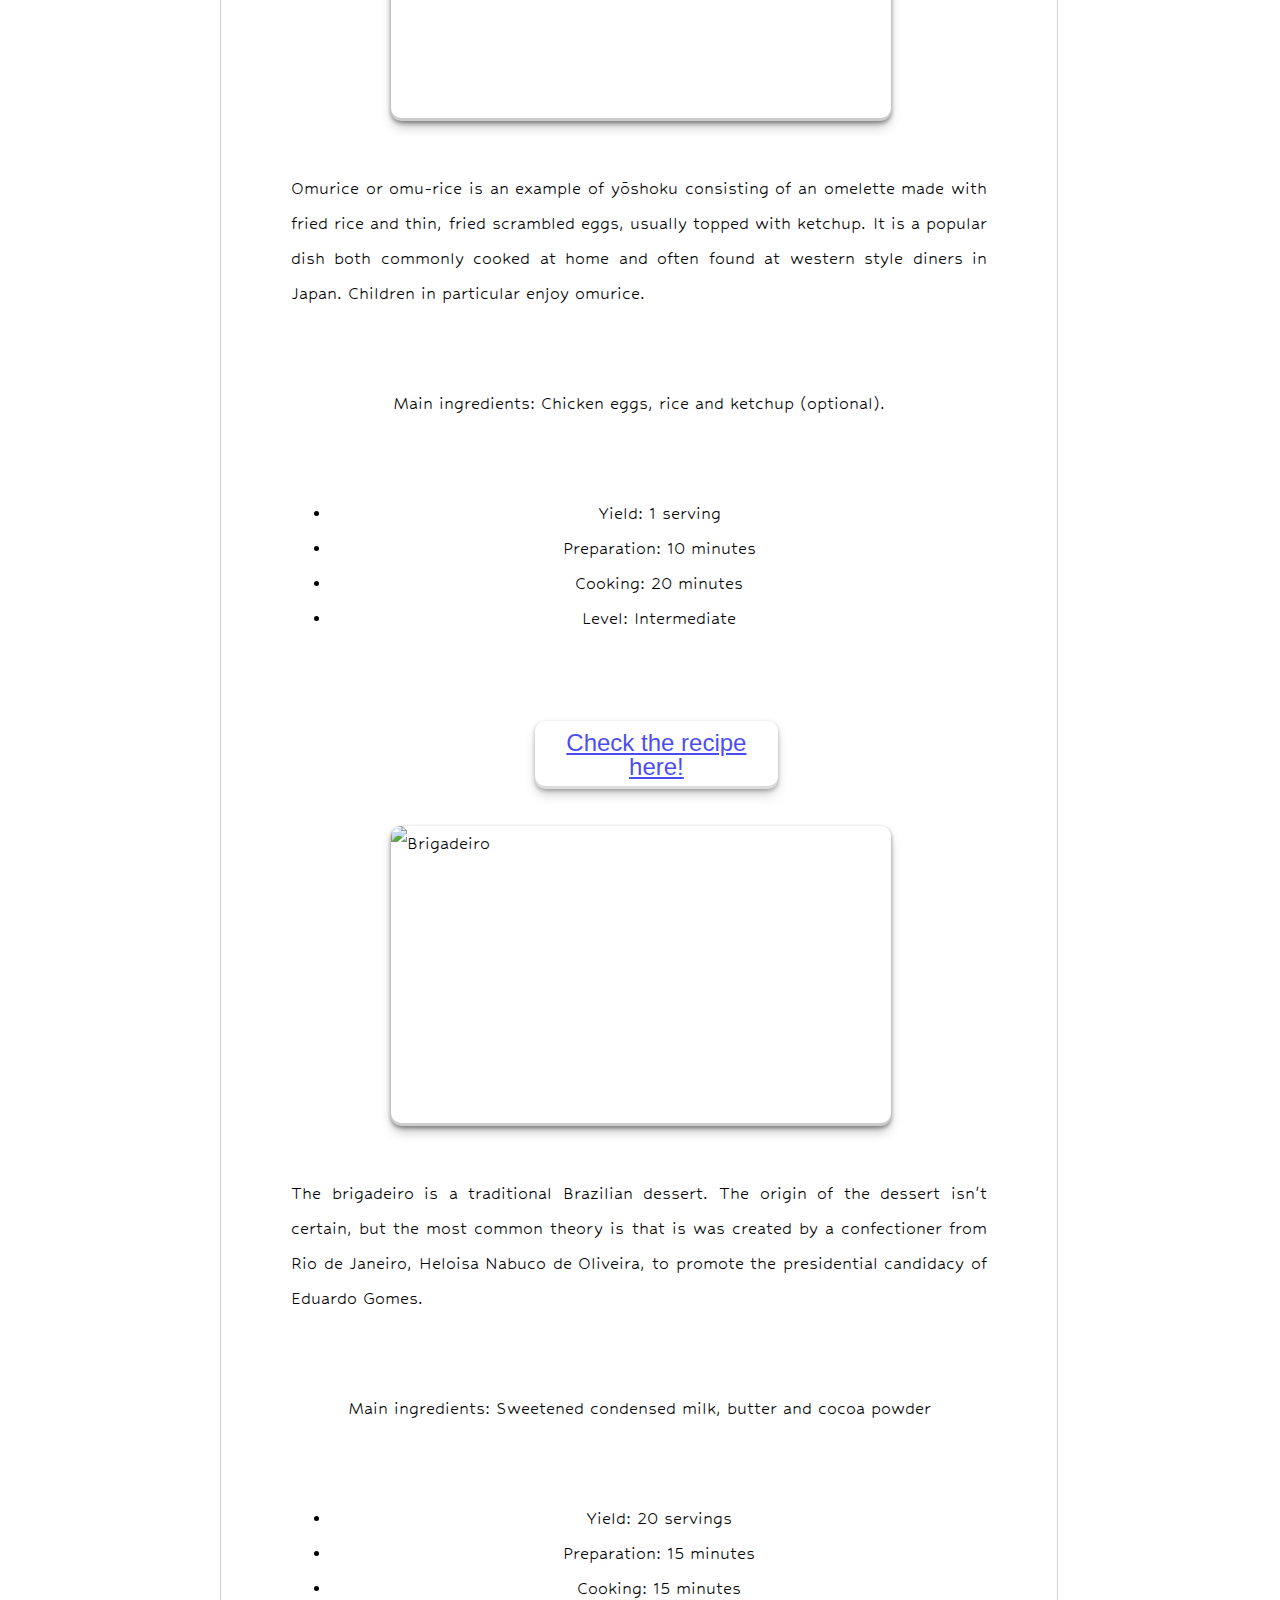
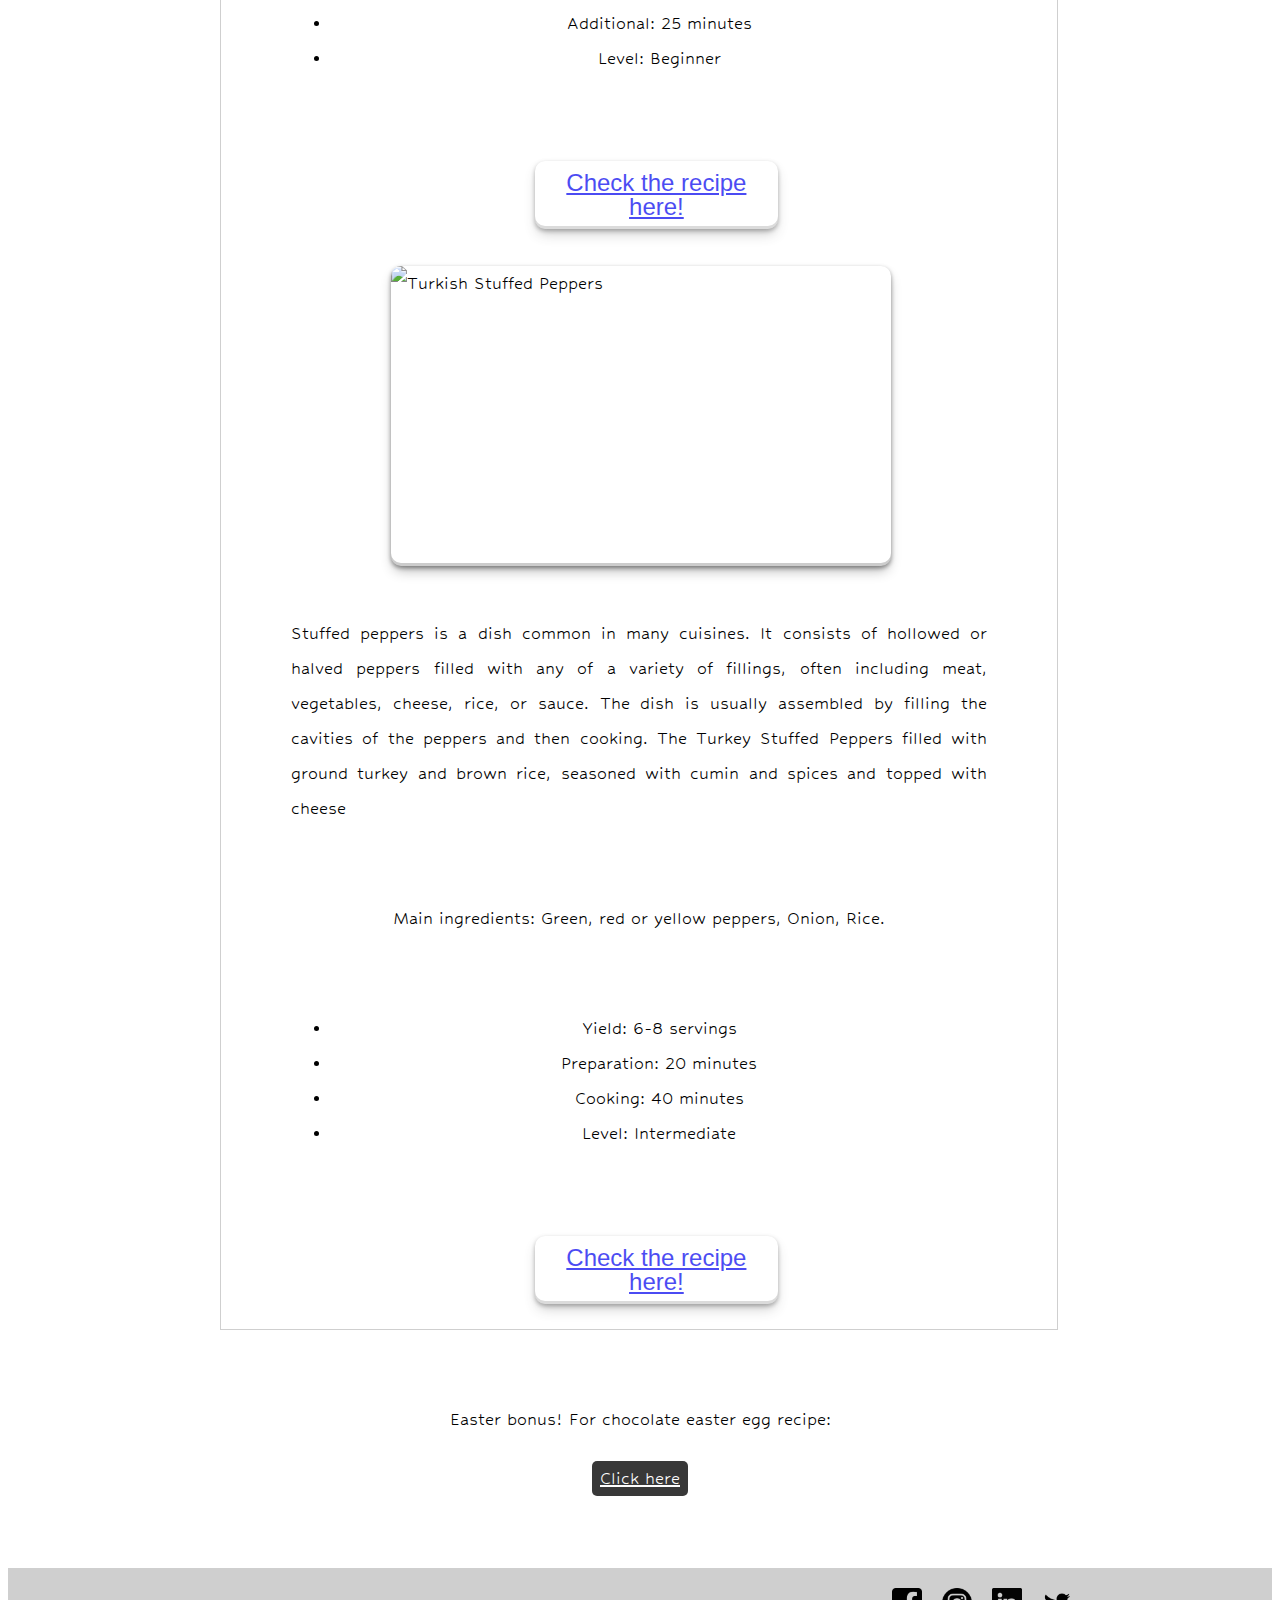
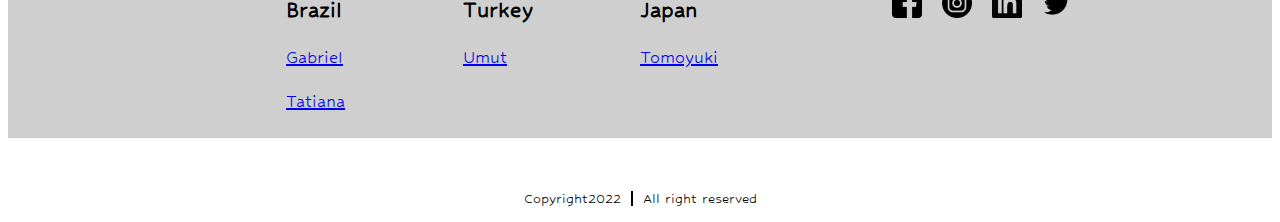
==== commit ae5d8b75: "Merge branch 'main' of https://github.com/MendigoPower/Jquery-Presentation" ====
--- a/index.html
+++ b/index.html
@@ -147,11 +147,11 @@
     <div id="popup__modal">
         <img src="Images/image_chocolate_easter_eggs.jpeg">
         <a href="https://www.allrecipes.com/recipe/70660/chocolate-covered-easter-eggs/">Home made Chocolate Easter Egg</a><br>
-        <a class="buttom__modal" href="#">Close</a>
+        <a class="buttom__modal" href="#"> X </a>
     </div>
 
     <div id="box__modal">
-      <p>Easter bonus! For chocolate easter egg recipe</p>
+      <p>Easter bonus! For chocolate easter egg recipe:</p>
       <a class="buttom__modal" href="#">Click here</a>   
     </div>
 
--- a/css/style.css
+++ b/css/style.css
@@ -415,8 +415,13 @@
   font-size: 20px;
   background: rgba(0, 0, 0, 0.78);
   color: #ffffff;
-  -webkit-transition: 0.25s ease;
-  transition: 0.25s ease;
+  padding: 8px;
+  border-radius: 5px;
+}
+
+#box__modal p {
+  padding-bottom: 20px;
+  font-size: 20px;
 }
 
 #popup__modal {
@@ -425,11 +430,11 @@
   z-index: 1000;
   text-align: center;
   bottom: 50%;
-  left: 50%;
+  left: 44%;
   margin: -100px 0 0 -150px;
   background: #ffffff;
-  width: 280px;
-  height: 200px;
+  width: 480px;
+  height: 300px;
   padding: 30px;
   border: 1px solid black;
 }
@@ -437,14 +442,15 @@
 #popup__modal a {
   font-size: 20px;
   color: #000000;
-  -webkit-transition: 0.25s ease;
   transition: 0.25s ease;
 }
 
 #box__modal a:hover {
   background: rgba(0, 0, 0, 0.9);
+  opacity: 0.6;
 }
 
 #popup__modal a:hover {
   text-decoration: underline;
-}
+  opacity: 0.6;
+}
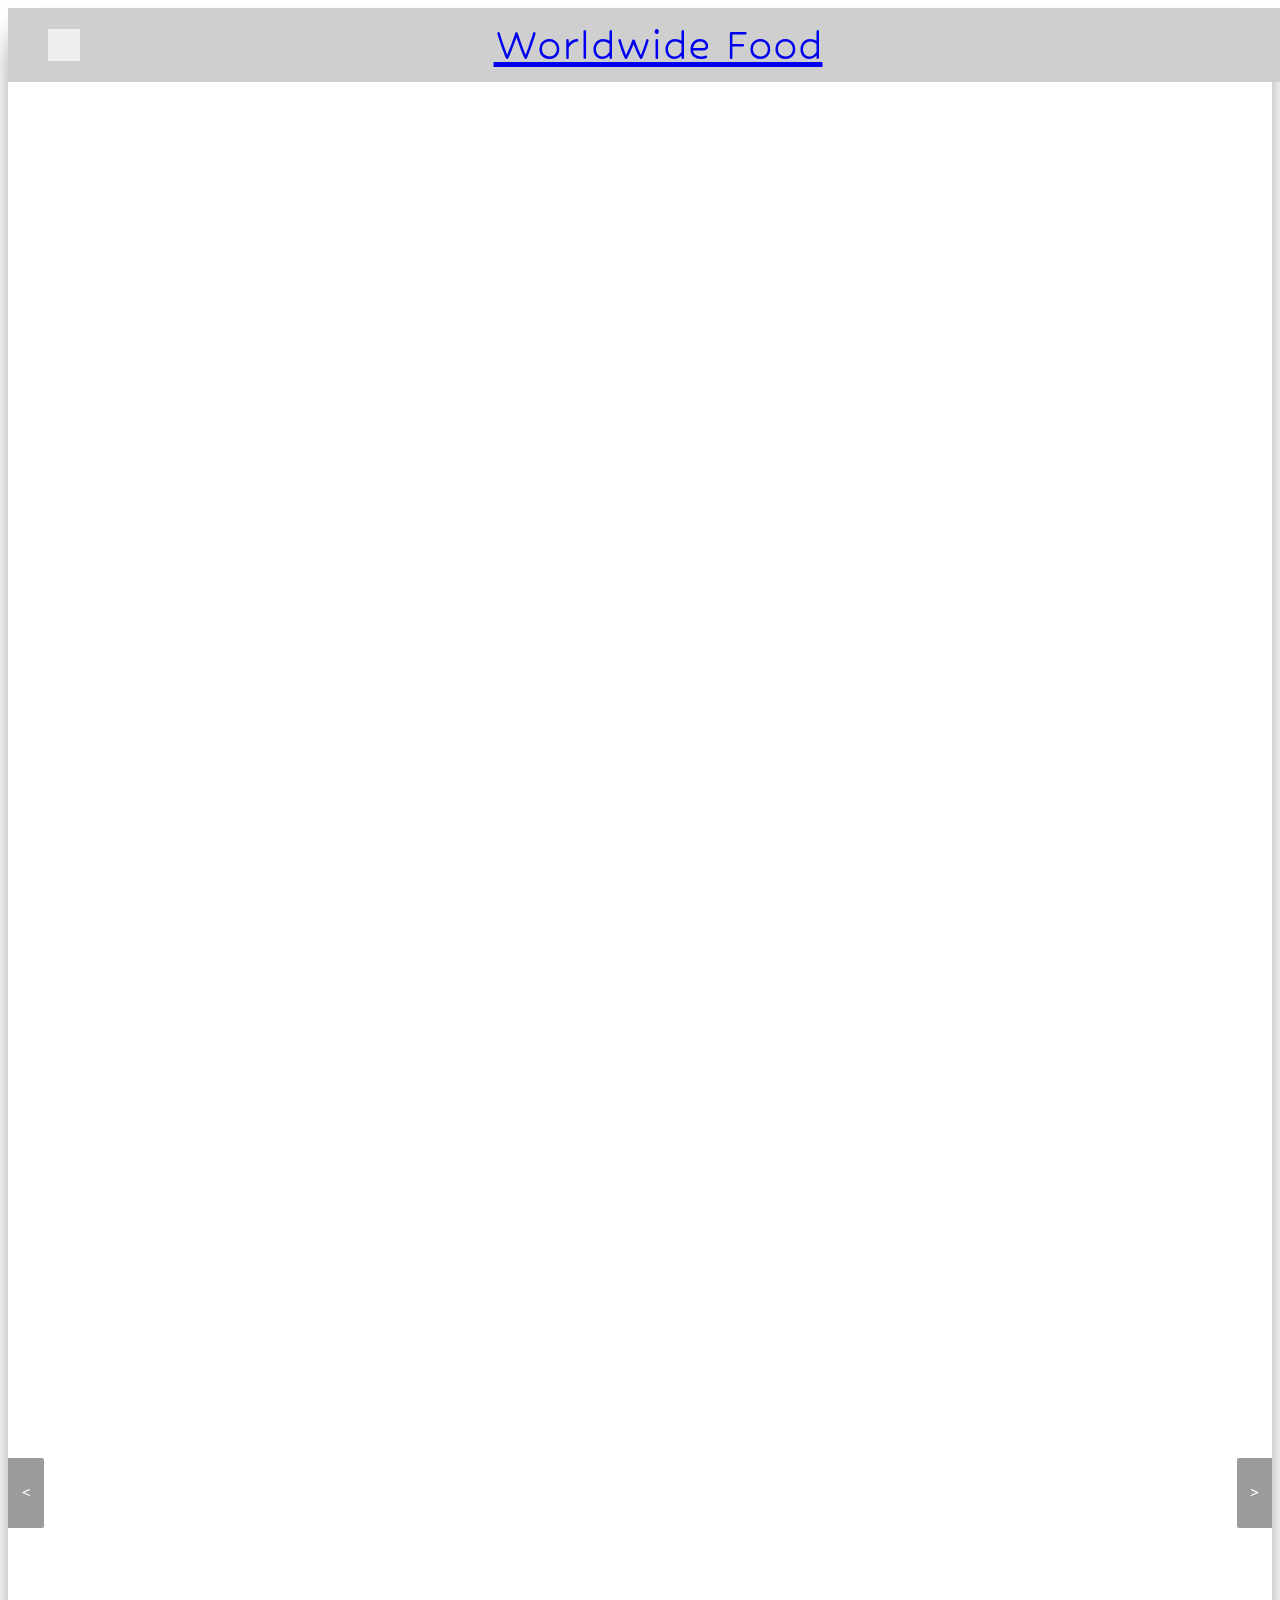
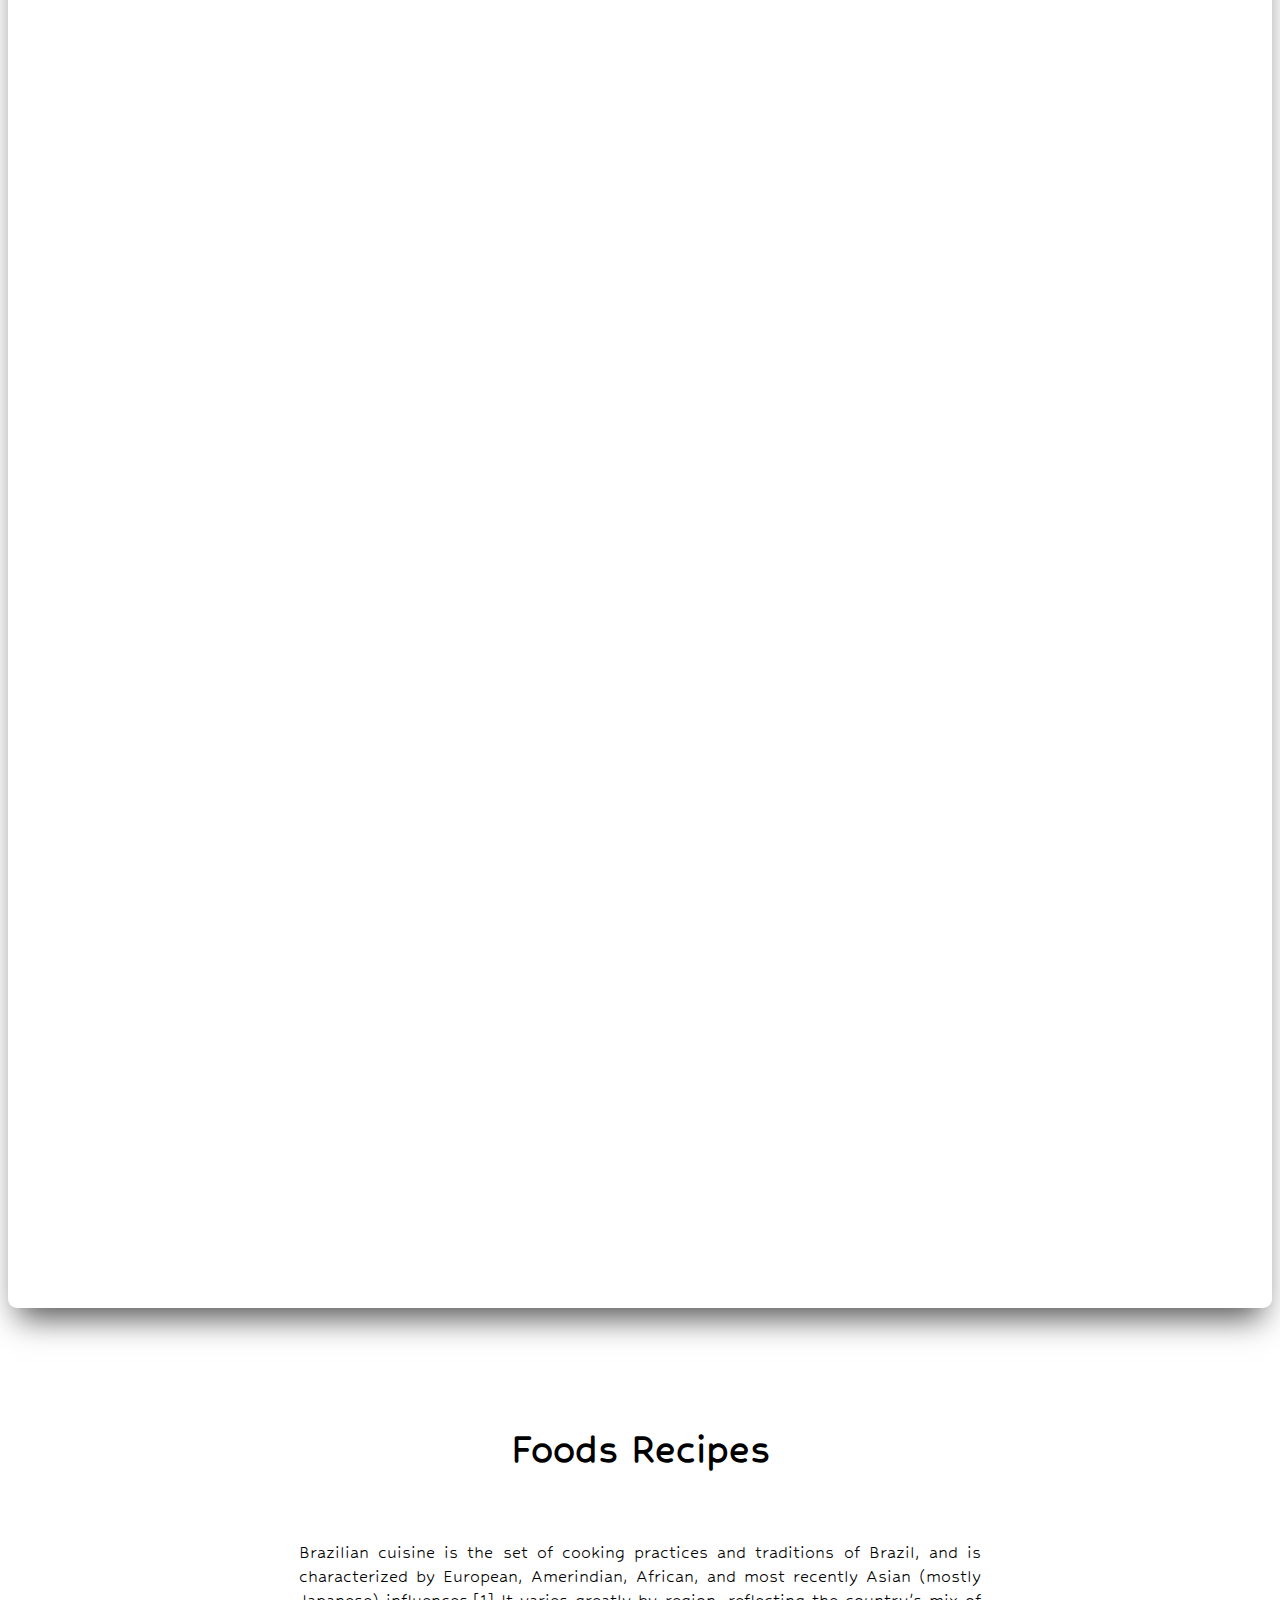
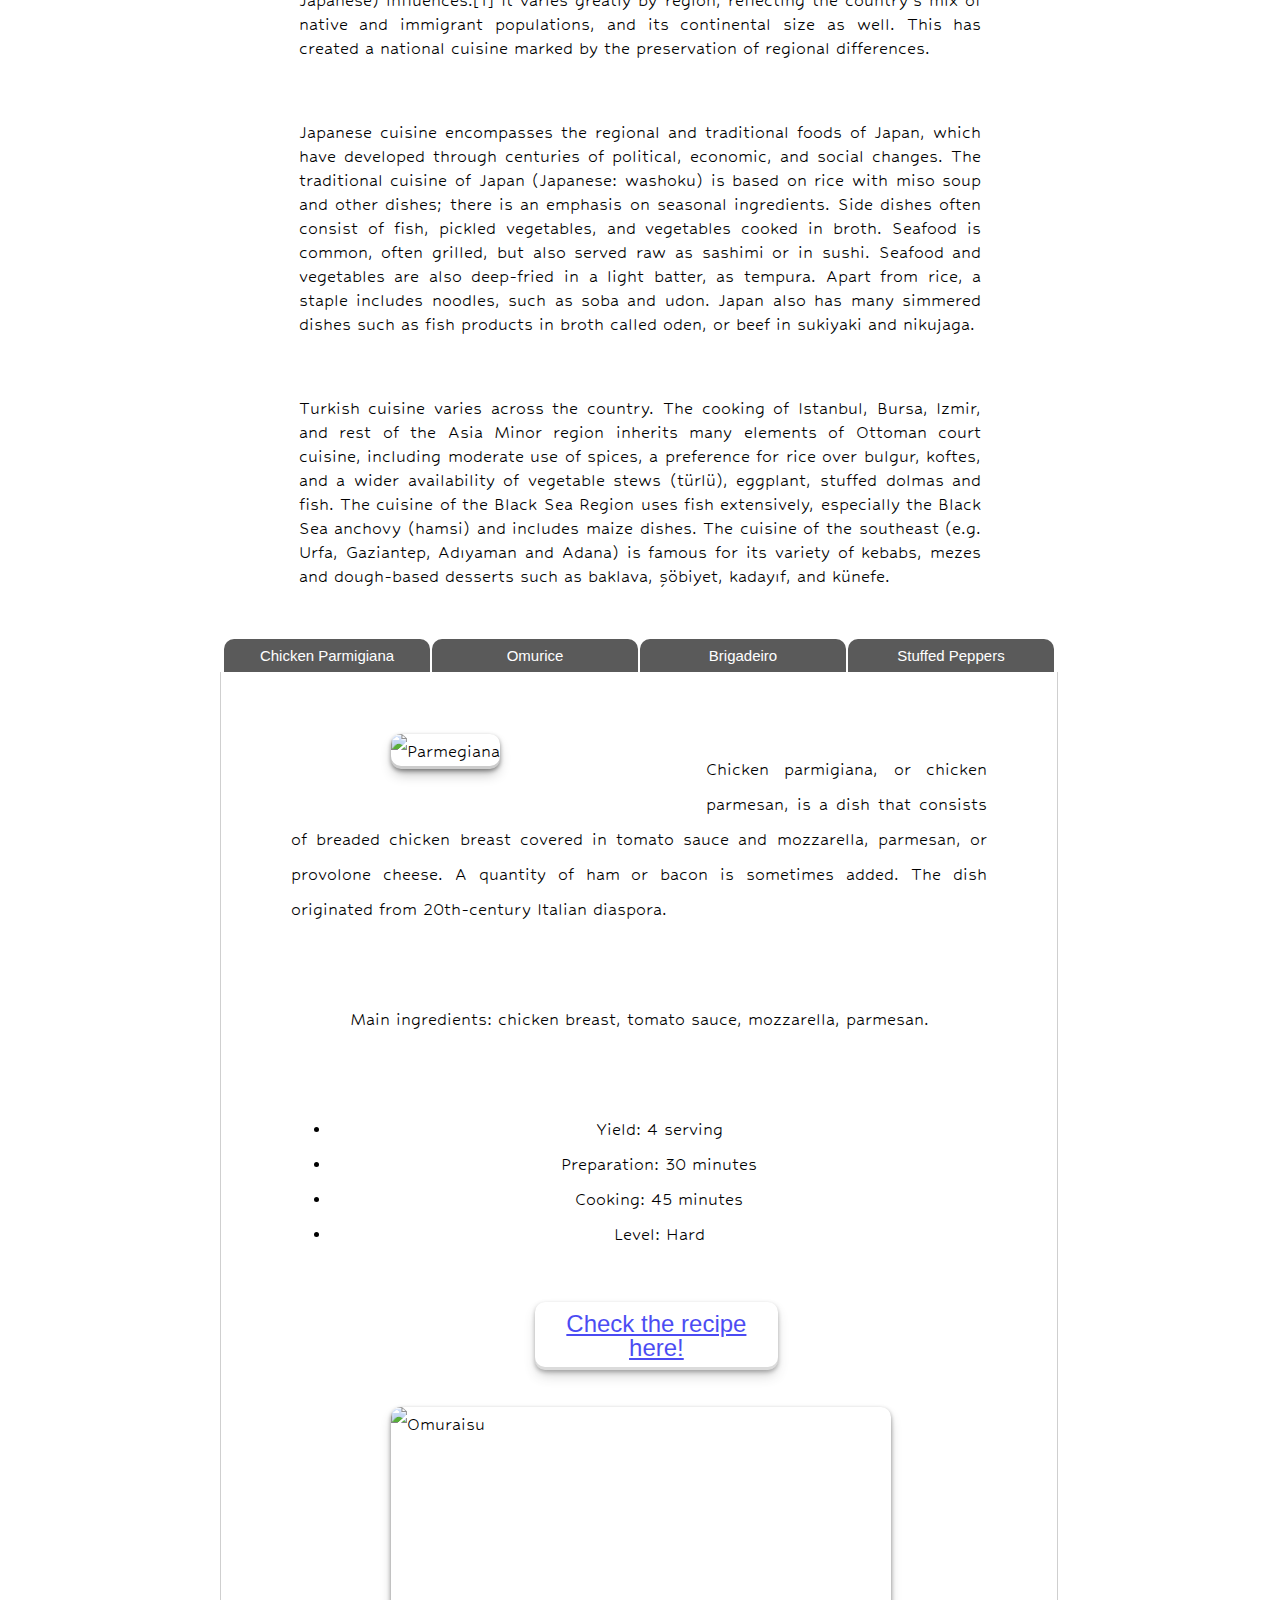
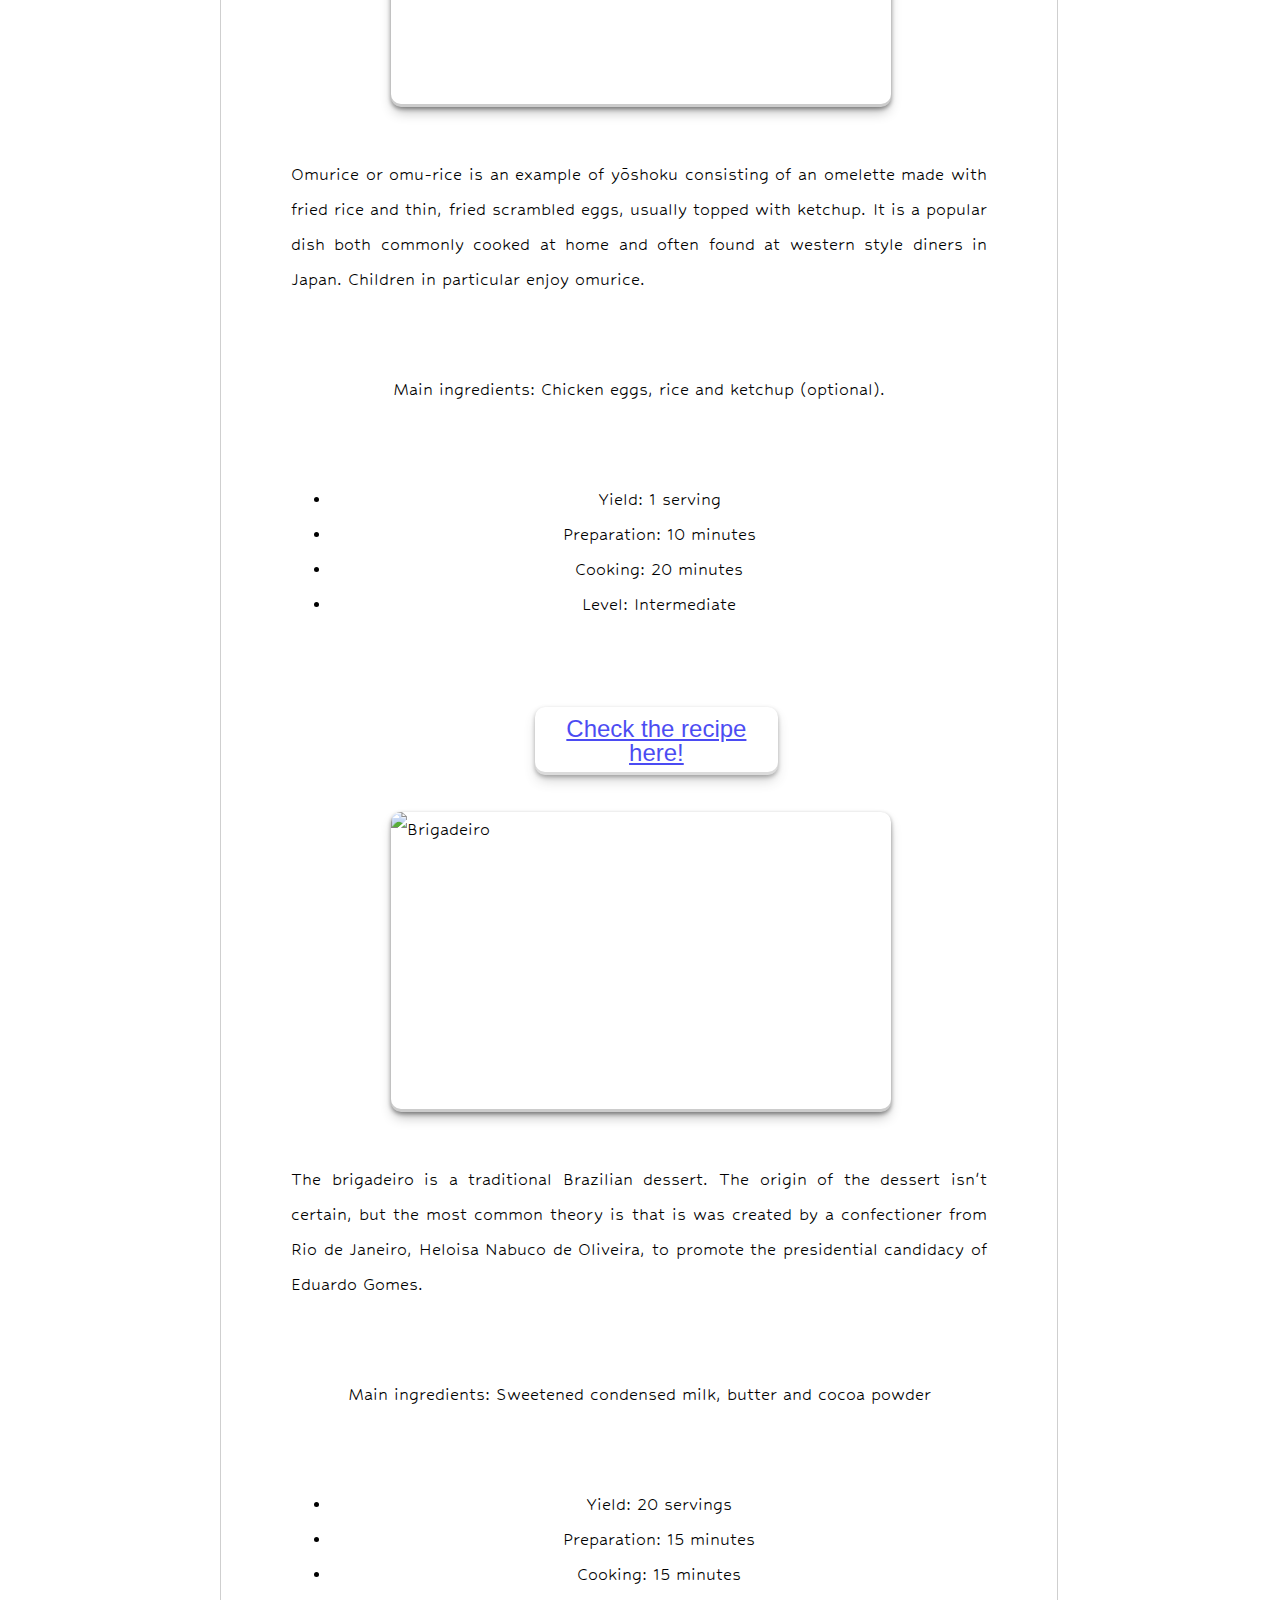
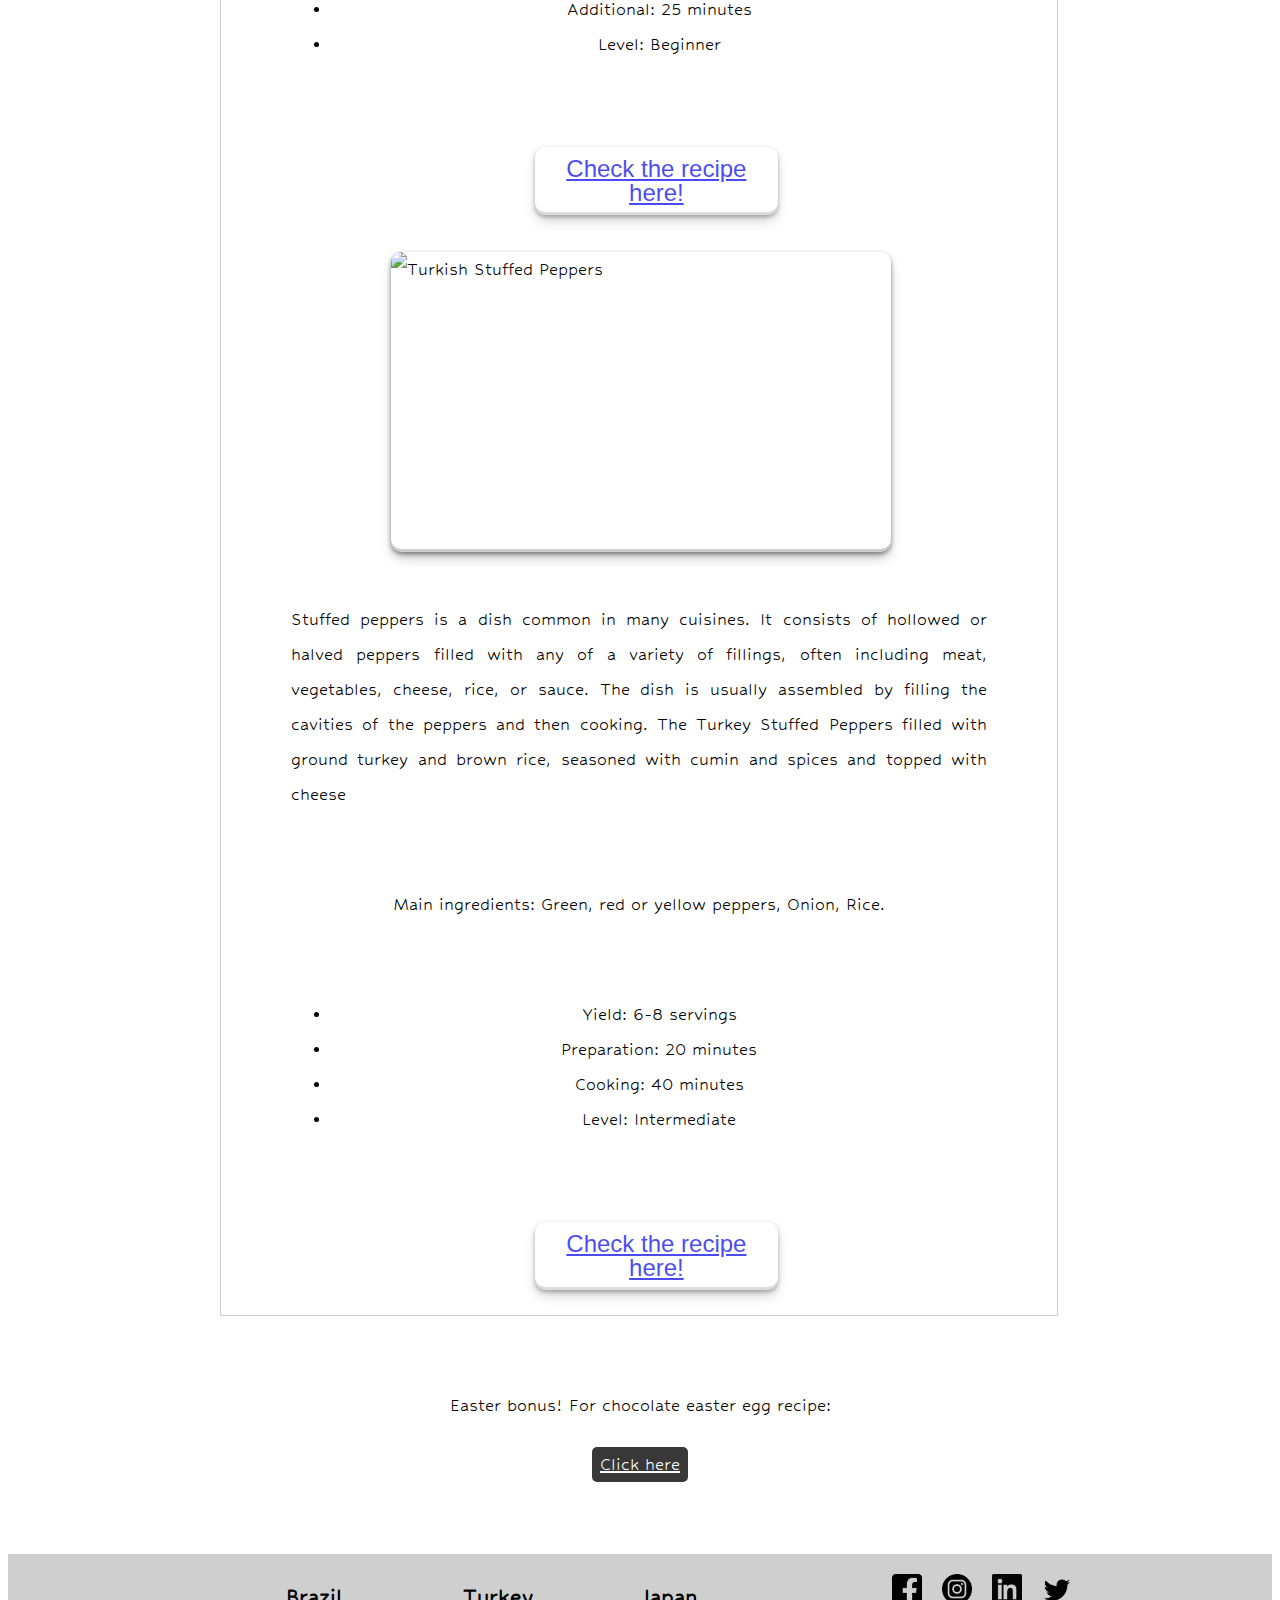
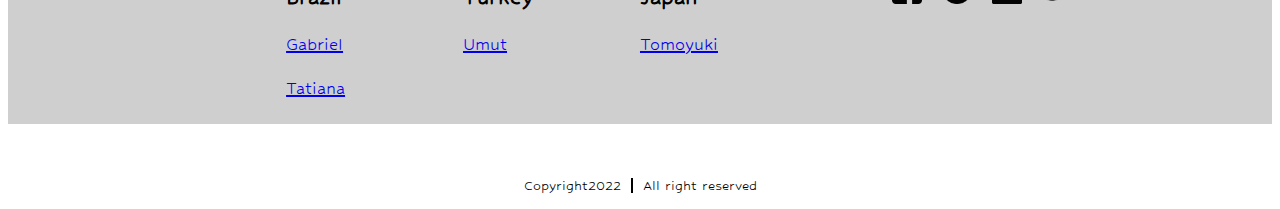
==== commit 352671af: "format home page" ====
--- a/index.html
+++ b/index.html
@@ -6,23 +6,17 @@
     <meta name="viewport" content="width=device-width, initial-scale=1.0" />
     <link rel="stylesheet" href="css/reset.css" />
     <link rel="stylesheet" href="css/style.css" />
-
+  
     <!-- Font Awesome ver 6.0.0-->
-    <script
-      src="https://kit.fontawesome.com/bcd63e2dc6.js"
-      crossorigin="anonymous"
-    ></script>
-
+    <script src="https://kit.fontawesome.com/bcd63e2dc6.js" crossorigin="anonymous"></script>
+  
     <!-- Google Fonts: Roboto, Open Sans -->
     <link rel="preconnect" href="https://fonts.googleapis.com" />
     <link rel="preconnect" href="https://fonts.gstatic.com" crossorigin />
-    <link
-      href="https://fonts.googleapis.com/css2?family=Hubballi&display=swap"
-      rel="stylesheet"
-    />
-
+    <link href="https://fonts.googleapis.com/css2?family=Hubballi&display=swap" rel="stylesheet" />
+  
     <title>WorldWide Food</title>
-</head>
+  </head>
     <header class="header">
       <div class="header__container">
         <div class="header__inner">
@@ -44,110 +38,137 @@
       </div>
     </header>
 
-    <h1></h1>
     <div id="slider">
-        <a href="#" class="control_next">></a>
-        <a href="#" class="control_prev"><</a>
-        <ul class="slider-bkground">
-          <li class="slider_img_1"></li>
-          <li class="slider_img_2"></li>
-          <li class="slider_img_3"></li>
-          <li class="slider_img_4"></li>
-        </ul>
-
-    </div>
+      <a href="#" class="control_next">></a>
+      <a href="#" class="control_prev"><</a>
+          <ul class="slider-bkground">
+            <li class="slider_img_1"></li>
+            <li class="slider_img_2"></li>
+            <li class="slider_img_3"></li>
+            <li class="slider_img_4"></li>
+          </ul>
+    </div>
+    
     <div class="home-content">
       <h1 class="first-h1">Foods Recipes</h1>
       <p>
-        Brazilian cuisine is the set of cooking practices and traditions of Brazil, and is characterized by European, Amerindian, African, and most recently Asian (mostly Japanese) influences.[1] It varies greatly by region, reflecting the country's mix of native and immigrant populations, and its continental size as well. This has created a national cuisine marked by the preservation of regional differences.
+        Brazilian cuisine is the set of cooking practices and traditions of Brazil, and is characterized by European,
+        Amerindian, African, and most recently Asian (mostly Japanese) influences.[1] It varies greatly by region,
+        reflecting the country's mix of native and immigrant populations, and its continental size as well. This has created
+        a national cuisine marked by the preservation of regional differences.
       </p>
       <p>
-        Japanese cuisine encompasses the regional and traditional foods of Japan, which have developed through centuries of political, economic, and social changes. The traditional cuisine of Japan (Japanese: washoku) is based on rice with miso soup and other dishes; there is an emphasis on seasonal ingredients. Side dishes often consist of fish, pickled vegetables, and vegetables cooked in broth. Seafood is common, often grilled, but also served raw as sashimi or in sushi. Seafood and vegetables are also deep-fried in a light batter, as tempura. Apart from rice, a staple includes noodles, such as soba and udon. Japan also has many simmered dishes such as fish products in broth called oden, or beef in sukiyaki and nikujaga.
+        Japanese cuisine encompasses the regional and traditional foods of Japan, which have developed through centuries of
+        political, economic, and social changes. The traditional cuisine of Japan (Japanese: washoku) is based on rice with
+        miso soup and other dishes; there is an emphasis on seasonal ingredients. Side dishes often consist of fish, pickled
+        vegetables, and vegetables cooked in broth. Seafood is common, often grilled, but also served raw as sashimi or in
+        sushi. Seafood and vegetables are also deep-fried in a light batter, as tempura. Apart from rice, a staple includes
+        noodles, such as soba and udon. Japan also has many simmered dishes such as fish products in broth called oden, or
+        beef in sukiyaki and nikujaga.
       </p>
       <p>
-        Turkish cuisine varies across the country. The cooking of Istanbul, Bursa, Izmir, and rest of the Asia Minor region inherits many elements of Ottoman court cuisine, including moderate use of spices, a preference for rice over bulgur, koftes, and a wider availability of vegetable stews (türlü), eggplant, stuffed dolmas and fish. The cuisine of the Black Sea Region uses fish extensively, especially the Black Sea anchovy (hamsi) and includes maize dishes. The cuisine of the southeast (e.g. Urfa, Gaziantep, Adıyaman and Adana) is famous for its variety of kebabs, mezes and dough-based desserts such as baklava, şöbiyet, kadayıf, and künefe.
+        Turkish cuisine varies across the country. The cooking of Istanbul, Bursa, Izmir, and rest of the Asia Minor region
+        inherits many elements of Ottoman court cuisine, including moderate use of spices, a preference for rice over
+        bulgur, koftes, and a wider availability of vegetable stews (türlü), eggplant, stuffed dolmas and fish. The cuisine
+        of the Black Sea Region uses fish extensively, especially the Black Sea anchovy (hamsi) and includes maize dishes.
+        The cuisine of the southeast (e.g. Urfa, Gaziantep, Adıyaman and Adana) is famous for its variety of kebabs, mezes
+        and dough-based desserts such as baklava, şöbiyet, kadayıf, and künefe.
       </p>
     </div>
+
     <div id="menu">
-        <ul>
-            <li><a class="hover_tab" href="#tab1">Chicken Parmigiana</a></li>
-            <li><a class="hover_tab" href="#tab2">Omurice</a></li>
-            <li><a class="hover_tab" href="#tab3">Brigadeiro</a></li>
-            <li><a class="hover_tab" href="#tab4">Stuffed Peppers</a></li>
-        </ul>
-    </div>
+      <ul>
+        <li><a class="hover_tab" href="#tab1">Chicken Parmigiana</a></li>
+        <li><a class="hover_tab" href="#tab2">Omurice</a></li>
+        <li><a class="hover_tab" href="#tab3">Brigadeiro</a></li>
+        <li><a class="hover_tab" href="#tab4">Stuffed Peppers</a></li>
+      </ul>
+    </div>
+    
     <div style="clear:both"></div>
+
     <div id="txt_cont">
-        <div class="txt_tab" id="tab1">
-            <img
-                src="https://s2.glbimg.com/7JkYey4r7EIQsRNcfVucbyf7b2Q=/512x320/smart/e.glbimg.com/og/ed/f/original/2020/04/21/filet-mignon-a-parmegiana_venuto.jpg"
-                alt="Parmegiana">
-            <p>Chicken parmigiana, or chicken parmesan, is a dish that consists of breaded chicken breast covered in tomato sauce and mozzarella, parmesan, or provolone cheese. A quantity of ham or bacon is sometimes added. The dish originated from 20th-century Italian diaspora.</p><br>
-            <p style="text-align:center">Main ingredients: chicken breast, tomato sauce, mozzarella, parmesan.</p><br>
-            <ul style="text-align:center">
-              <li>Yield: 4 serving</li>
-              <li>Preparation: 30 minutes</li>
-              <li>Cooking: 45 minutes</li>
-              <li>Level: Hard</li>
-            </ul>
-            <button type="button" class="effect-btn effect-1"><a href="parmegiana.html" target="_blank">Check the recipe here!</a></button>
-        
-          </div>
-        <div class="txt_tab" id="tab2">
-          <img
-          src="https://sudachirecipes.com/wp-content/uploads/2020/12/omurice_l1-1024x683.jpg"
-          alt="Omuraisu" width="500" height="300">
-      <p>Omurice or omu-rice is an example of yōshoku consisting of an omelette made with fried rice and thin, fried scrambled eggs, usually topped with ketchup. It is a popular dish both commonly cooked at home and often found at western style diners in Japan. Children in particular enjoy omurice.</p><br>
-      <p style="text-align:center">Main ingredients: Chicken eggs, rice and ketchup (optional).</p><br>
-      <ul style="text-align:center">
-        <li>Yield: 1 serving</li>
-        <li>Preparation: 10 minutes</li>
-        <li>Cooking: 20 minutes</li>
-        <li>Level: Intermediate</li>
-      </ul>
-      <br>
-      <button type="button" class="effect-btn effect-1"><a href="omurice.html" target="_blank">Check the recipe here!</a></button>
-      </div>
-
+      
+      <div class="txt_tab" id="tab1">
+        <img
+          src="https://s2.glbimg.com/7JkYey4r7EIQsRNcfVucbyf7b2Q=/512x320/smart/e.glbimg.com/og/ed/f/original/2020/04/21/filet-mignon-a-parmegiana_venuto.jpg"
+          alt="Parmegiana">
+        <p>Chicken parmigiana, or chicken parmesan, is a dish that consists of breaded chicken breast covered in tomato
+          sauce and mozzarella, parmesan, or provolone cheese. A quantity of ham or bacon is sometimes added. The dish
+          originated from 20th-century Italian diaspora.</p><br>
+        <p style="text-align:center">Main ingredients: chicken breast, tomato sauce, mozzarella, parmesan.</p><br>
+        <ul style="text-align:center">
+          <li>Yield: 4 serving</li>
+          <li>Preparation: 30 minutes</li>
+          <li>Cooking: 45 minutes</li>
+          <li>Level: Hard</li>
+        </ul>
+        <button type="button" class="effect-btn effect-1"><a href="parmegiana.html" target="_blank">Check the recipe
+            here!</a></button>
+      </div>
+
+      <div class="txt_tab" id="tab2">
+        <img src="https://sudachirecipes.com/wp-content/uploads/2020/12/omurice_l1-1024x683.jpg" alt="Omuraisu" width="500"
+          height="300">
+        <p>Omurice or omu-rice is an example of yōshoku consisting of an omelette made with fried rice and thin, fried
+          scrambled eggs, usually topped with ketchup. It is a popular dish both commonly cooked at home and often found at
+          western style diners in Japan. Children in particular enjoy omurice.</p><br>
+        <p style="text-align:center">Main ingredients: Chicken eggs, rice and ketchup (optional).</p><br>
+        <ul style="text-align:center">
+          <li>Yield: 1 serving</li>
+          <li>Preparation: 10 minutes</li>
+          <li>Cooking: 20 minutes</li>
+          <li>Level: Intermediate</li>
+        </ul>
+        <br>
+        <button type="button" class="effect-btn effect-1"><a href="omurice.html" target="_blank">Check the recipe
+            here!</a></button>
+      </div>
+    
       <div class="txt_tab" id="tab3">
-          <img
-          src="https://media.baamboozle.com/uploads/images/48484/1589243894_64069"
-          alt="Brigadeiro" width="500" height="300">
-      <p>The brigadeiro is a traditional Brazilian dessert. The origin of the dessert isn't certain, but the most common theory is that is was created by a confectioner from Rio de Janeiro, Heloisa Nabuco de Oliveira, to promote the presidential candidacy of Eduardo Gomes.</p><br>
-      <p style="text-align:center">Main ingredients: Sweetened condensed milk, butter and cocoa powder</p><br>
-      <ul style="text-align:center">
-        <li>Yield: 20 servings</li>
-        <li>Preparation: 15 minutes</li>
-        <li>Cooking: 15 minutes</li>
-        <li>Additional: 25 minutes</li>
-        <li>Level: Beginner</li>
-      </ul>
-      <br>
-      <button type="button" class="effect-btn effect-1"><a href="brigadeiro.html" target="_blank">Check the recipe here!</a></button>
-      </div>
-
-      <div class="txt_tab" id="tab4"><img 
-        src="http://move2turkey.com/wp-content/uploads/2020/04/Turkish-Stuffed-Peppers-Recipe-Dolma-Turkish-Recipes.jpg"
-        alt="Turkish Stuffed Peppers" width="500" height="300">
-    <p>Stuffed peppers is a dish common in many cuisines. It consists of hollowed or halved peppers filled with any of a variety of fillings, often including meat, vegetables, cheese, rice, or sauce. The dish is usually assembled by filling the cavities of the peppers and then cooking. The Turkey Stuffed Peppers filled with ground turkey and brown rice, seasoned with cumin and spices and topped with cheese </p><br>
-    <p style="text-align:center">Main ingredients: Green, red or yellow peppers, Onion, Rice.  </p><br>
-    <ul style="text-align:center">
-      <li>Yield: 6-8 servings</li>
-      <li>Preparation: 20 minutes</li>
-      <li>Cooking: 40 minutes</li>
-      <li>Level: Intermediate</li>
-    </ul>
-    <br>
-    <button type="button" class="effect-btn effect-1"><a href="turkish.html" target="blank">Check the recipe here!</a></button>
-      </div>
-
+        <img src="https://media.baamboozle.com/uploads/images/48484/1589243894_64069" alt="Brigadeiro" width="500"
+          height="300">
+        <p>The brigadeiro is a traditional Brazilian dessert. The origin of the dessert isn't certain, but the most common
+          theory is that is was created by a confectioner from Rio de Janeiro, Heloisa Nabuco de Oliveira, to promote the
+          presidential candidacy of Eduardo Gomes.</p><br>
+        <p style="text-align:center">Main ingredients: Sweetened condensed milk, butter and cocoa powder</p><br>
+        <ul style="text-align:center">
+          <li>Yield: 20 servings</li>
+          <li>Preparation: 15 minutes</li>
+          <li>Cooking: 15 minutes</li>
+          <li>Additional: 25 minutes</li>
+          <li>Level: Beginner</li>
+        </ul>
+        <br>
+        <button type="button" class="effect-btn effect-1"><a href="brigadeiro.html" target="_blank">Check the recipe
+            here!</a></button>
+      </div>
+    
+      <div class="txt_tab" id="tab4"><img
+          src="http://move2turkey.com/wp-content/uploads/2020/04/Turkish-Stuffed-Peppers-Recipe-Dolma-Turkish-Recipes.jpg"
+          alt="Turkish Stuffed Peppers" width="500" height="300">
+        <p>Stuffed peppers is a dish common in many cuisines. It consists of hollowed or halved peppers filled with any of a
+          variety of fillings, often including meat, vegetables, cheese, rice, or sauce. The dish is usually assembled by
+          filling the cavities of the peppers and then cooking. The Turkey Stuffed Peppers filled with ground turkey and
+          brown rice, seasoned with cumin and spices and topped with cheese </p><br>
+        <p style="text-align:center">Main ingredients: Green, red or yellow peppers, Onion, Rice. </p><br>
+        <ul style="text-align:center">
+          <li>Yield: 6-8 servings</li>
+          <li>Preparation: 20 minutes</li>
+          <li>Cooking: 40 minutes</li>
+          <li>Level: Intermediate</li>
+        </ul>
+        <br>
+        <button type="button" class="effect-btn effect-1"><a href="turkish.html" target="blank">Check the recipe
+            here!</a></button>
+      </div>
     </div>
 
     <!-- Modal  -->
     <div id="popup__modal">
         <img src="Images/image_chocolate_easter_eggs.jpeg">
         <a href="https://www.allrecipes.com/recipe/70660/chocolate-covered-easter-eggs/">Home made Chocolate Easter Egg</a><br>
-        <a class="buttom__modal" href="#"> X </a>
+        <a class="buttom__modal" href="#">X</a>
     </div>
 
     <div id="box__modal">
@@ -157,6 +178,7 @@
 
     <!-- Footer part  -->
     <footer>
+
       <div class="footer_top">
         <div class="footer_brazil">
           <h2 class="footer_h2">Brazil</h2>
@@ -171,6 +193,7 @@
           <h2 class="footer_h2">Japan</h2>
           <p class="footer_p"><a href="https://www.instagram.com/fujii_japan/" target="_blank">Tomoyuki</a></p>
         </div>
+
         <div class="footer_image_part">
           <a href="https://www.facebook.com/cicccvancouver/" target="_blank"><img
             class="footer_image"
@@ -193,11 +216,12 @@
             alt="twitter_image"
           /></a>
         </div>
+
       </div>
 
         <div class="footer_bottom">
-            <p class="footer_bottom_copy">Copyright2022</p>
-            <p class="footer_bottom_allright">All right reserved</p>
+          <p class="footer_bottom_copy">Copyright2022</p>
+          <p class="footer_bottom_allright">All right reserved</p>
         </div>
 
       <!-- Scroll-to-top button  -->
